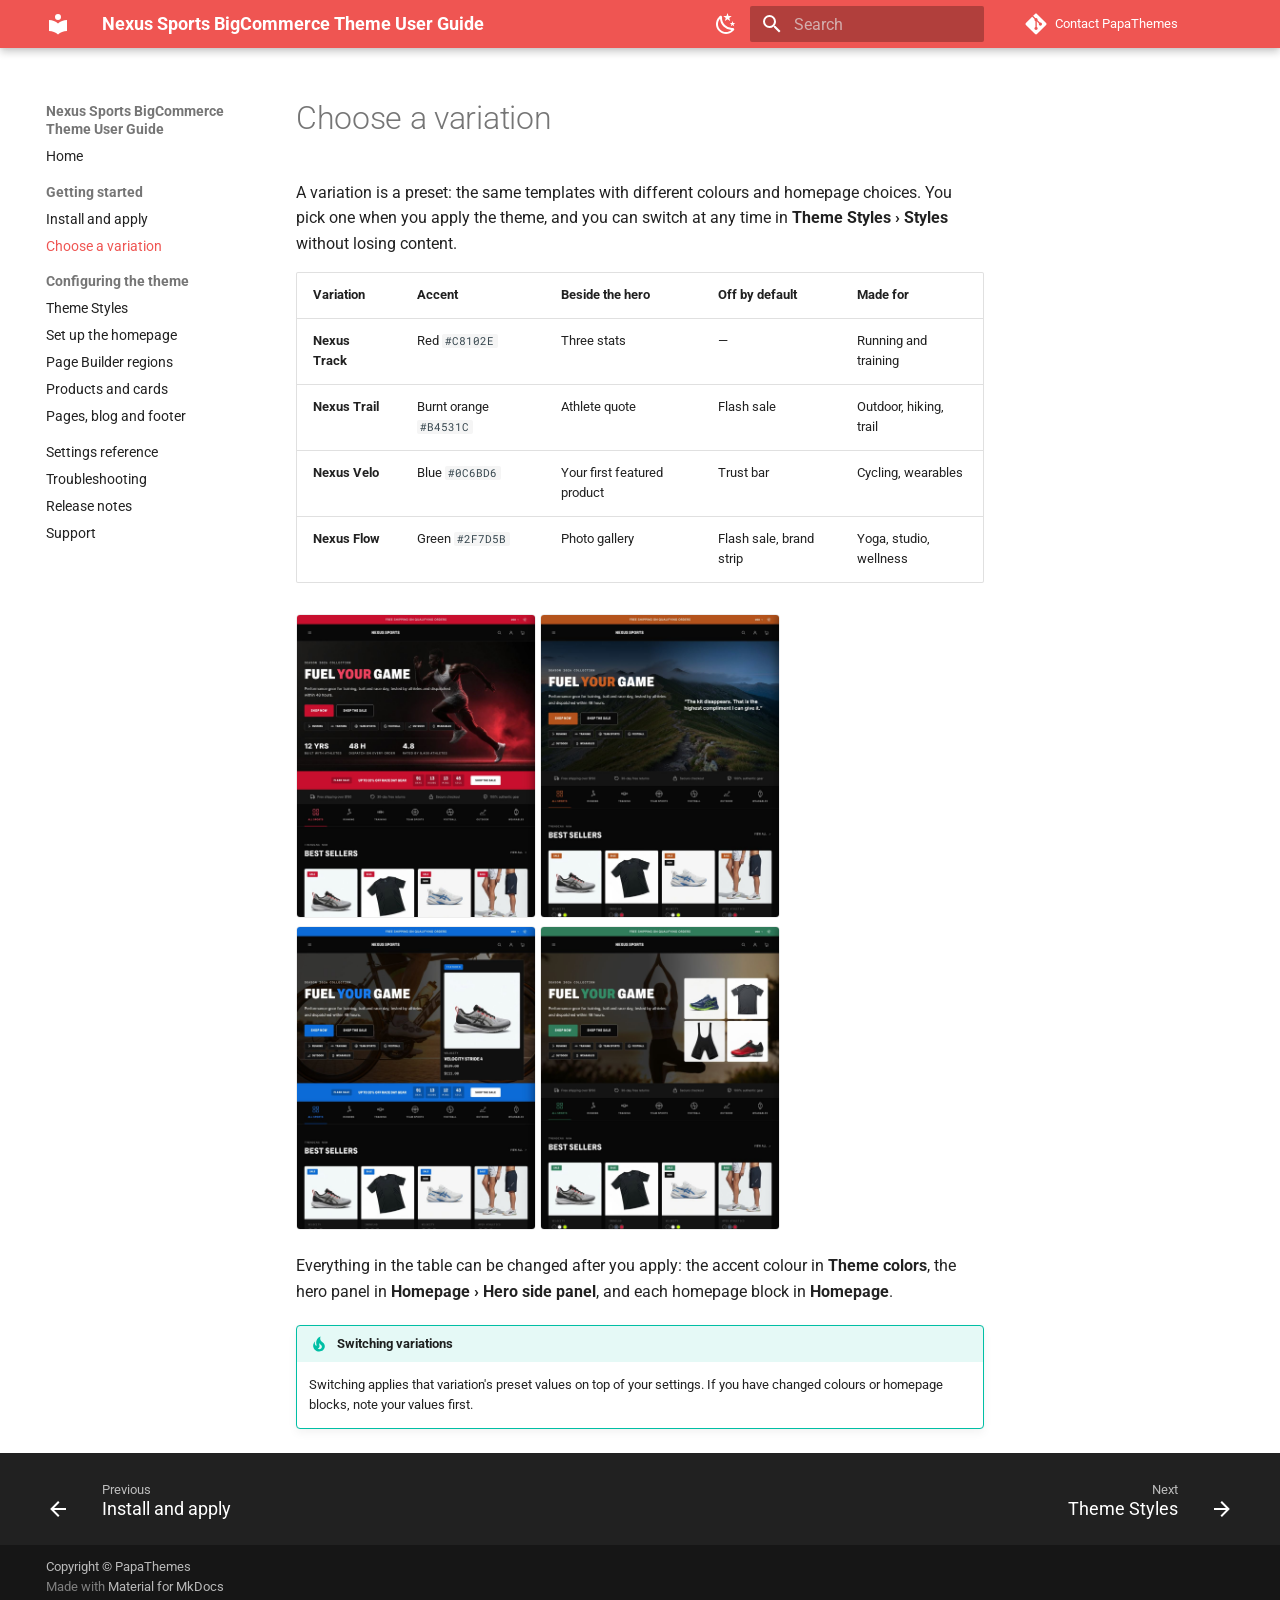
==== usage/choose-variation/index.html @ 2d8540c0 "Deployed fc743fa with MkDocs version: 1.6.1" ====
<!doctype html>
<html lang="en" class="no-js">
  <head>
    
      <meta charset="utf-8">
      <meta name="viewport" content="width=device-width,initial-scale=1">
      
        <meta name="description" content="Merchant guide for the Nexus Sports BigCommerce theme by PapaThemes: install it, pick a variation, set up the homepage, Page Builder regions and product cards.">
      
      
        <meta name="author" content="PapaThemes">
      
      
        <link rel="canonical" href="https://tvlgiao.github.io/bc-nexus-docs/usage/choose-variation/">
      
      
        <link rel="prev" href="../install/">
      
      
        <link rel="next" href="../theme-styles/">
      
      
        
      
      
      <link rel="icon" href="../../assets/images/favicon.png">
      <meta name="generator" content="mkdocs-1.6.1, mkdocs-material-9.7.7">
    
    
      
        <title>Choose a variation - Nexus Sports BigCommerce Theme User Guide</title>
      
    
    
      <link rel="stylesheet" href="../../assets/stylesheets/main.ec1eaa64.min.css">
      
        
        <link rel="stylesheet" href="../../assets/stylesheets/palette.ab4e12ef.min.css">
      
      


    
    
      
    
    
      
        
        
        <link rel="preconnect" href="https://fonts.gstatic.com" crossorigin>
        <link rel="stylesheet" href="https://fonts.googleapis.com/css?family=Roboto:300,300i,400,400i,700,700i%7CRoboto+Mono:400,400i,700,700i&display=fallback">
        <style>:root{--md-text-font:"Roboto";--md-code-font:"Roboto Mono"}</style>
      
    
    
      <link rel="stylesheet" href="../../css/extra.css">
    
    <script>__md_scope=new URL("../..",location),__md_hash=e=>[...e].reduce(((e,_)=>(e<<5)-e+_.charCodeAt(0)),0),__md_get=(e,_=localStorage,t=__md_scope)=>JSON.parse(_.getItem(t.pathname+"."+e)),__md_set=(e,_,t=localStorage,a=__md_scope)=>{try{t.setItem(a.pathname+"."+e,JSON.stringify(_))}catch(e){}}</script>
    
      

    
    
  </head>
  
  
    
    
      
    
    
    
    
    <body dir="ltr" data-md-color-scheme="default" data-md-color-primary="red" data-md-color-accent="red">
  
    
    <input class="md-toggle" data-md-toggle="drawer" type="checkbox" id="__drawer" autocomplete="off">
    <input class="md-toggle" data-md-toggle="search" type="checkbox" id="__search" autocomplete="off">
    <label class="md-overlay" for="__drawer"></label>
    <div data-md-component="skip">
      
        
        <a href="#choose-a-variation" class="md-skip">
          Skip to content
        </a>
      
    </div>
    <div data-md-component="announce">
      
    </div>
    
    
      

  

<header class="md-header md-header--shadow" data-md-component="header">
  <nav class="md-header__inner md-grid" aria-label="Header">
    <a href="../.." title="Nexus Sports BigCommerce Theme User Guide" class="md-header__button md-logo" aria-label="Nexus Sports BigCommerce Theme User Guide" data-md-component="logo">
      
  
  <svg xmlns="http://www.w3.org/2000/svg" viewBox="0 0 24 24"><path d="M12 8a3 3 0 0 0 3-3 3 3 0 0 0-3-3 3 3 0 0 0-3 3 3 3 0 0 0 3 3m0 3.54C9.64 9.35 6.5 8 3 8v11c3.5 0 6.64 1.35 9 3.54 2.36-2.19 5.5-3.54 9-3.54V8c-3.5 0-6.64 1.35-9 3.54"/></svg>

    </a>
    <label class="md-header__button md-icon" for="__drawer">
      
      <svg xmlns="http://www.w3.org/2000/svg" viewBox="0 0 24 24"><path d="M3 6h18v2H3zm0 5h18v2H3zm0 5h18v2H3z"/></svg>
    </label>
    <div class="md-header__title" data-md-component="header-title">
      <div class="md-header__ellipsis">
        <div class="md-header__topic">
          <span class="md-ellipsis">
            Nexus Sports BigCommerce Theme User Guide
          </span>
        </div>
        <div class="md-header__topic" data-md-component="header-topic">
          <span class="md-ellipsis">
            
              Choose a variation
            
          </span>
        </div>
      </div>
    </div>
    
      
        <form class="md-header__option" data-md-component="palette">
  
    
    
    
    <input class="md-option" data-md-color-media="(prefers-color-scheme: light)" data-md-color-scheme="default" data-md-color-primary="red" data-md-color-accent="red"  aria-label="Switch to dark mode"  type="radio" name="__palette" id="__palette_0">
    
      <label class="md-header__button md-icon" title="Switch to dark mode" for="__palette_1" hidden>
        <svg xmlns="http://www.w3.org/2000/svg" viewBox="0 0 24 24"><path d="m17.75 4.09-2.53 1.94.91 3.06-2.63-1.81-2.63 1.81.91-3.06-2.53-1.94L12.44 4l1.06-3 1.06 3zm3.5 6.91-1.64 1.25.59 1.98-1.7-1.17-1.7 1.17.59-1.98L15.75 11l2.06-.05L18.5 9l.69 1.95zm-2.28 4.95c.83-.08 1.72 1.1 1.19 1.85-.32.45-.66.87-1.08 1.27C15.17 23 8.84 23 4.94 19.07c-3.91-3.9-3.91-10.24 0-14.14.4-.4.82-.76 1.27-1.08.75-.53 1.93.36 1.85 1.19-.27 2.86.69 5.83 2.89 8.02a9.96 9.96 0 0 0 8.02 2.89m-1.64 2.02a12.08 12.08 0 0 1-7.8-3.47c-2.17-2.19-3.33-5-3.49-7.82-2.81 3.14-2.7 7.96.31 10.98 3.02 3.01 7.84 3.12 10.98.31"/></svg>
      </label>
    
  
    
    
    
    <input class="md-option" data-md-color-media="(prefers-color-scheme: dark)" data-md-color-scheme="slate" data-md-color-primary="red" data-md-color-accent="red"  aria-label="Switch to light mode"  type="radio" name="__palette" id="__palette_1">
    
      <label class="md-header__button md-icon" title="Switch to light mode" for="__palette_0" hidden>
        <svg xmlns="http://www.w3.org/2000/svg" viewBox="0 0 24 24"><path d="M12 7a5 5 0 0 1 5 5 5 5 0 0 1-5 5 5 5 0 0 1-5-5 5 5 0 0 1 5-5m0 2a3 3 0 0 0-3 3 3 3 0 0 0 3 3 3 3 0 0 0 3-3 3 3 0 0 0-3-3m0-7 2.39 3.42C13.65 5.15 12.84 5 12 5s-1.65.15-2.39.42zM3.34 7l4.16-.35A7.2 7.2 0 0 0 5.94 8.5c-.44.74-.69 1.5-.83 2.29zm.02 10 1.76-3.77a7.131 7.131 0 0 0 2.38 4.14zM20.65 7l-1.77 3.79a7.02 7.02 0 0 0-2.38-4.15zm-.01 10-4.14.36c.59-.51 1.12-1.14 1.54-1.86.42-.73.69-1.5.83-2.29zM12 22l-2.41-3.44c.74.27 1.55.44 2.41.44.82 0 1.63-.17 2.37-.44z"/></svg>
      </label>
    
  
</form>
      
    
    
      <script>var palette=__md_get("__palette");if(palette&&palette.color){if("(prefers-color-scheme)"===palette.color.media){var media=matchMedia("(prefers-color-scheme: light)"),input=document.querySelector(media.matches?"[data-md-color-media='(prefers-color-scheme: light)']":"[data-md-color-media='(prefers-color-scheme: dark)']");palette.color.media=input.getAttribute("data-md-color-media"),palette.color.scheme=input.getAttribute("data-md-color-scheme"),palette.color.primary=input.getAttribute("data-md-color-primary"),palette.color.accent=input.getAttribute("data-md-color-accent")}for(var[key,value]of Object.entries(palette.color))document.body.setAttribute("data-md-color-"+key,value)}</script>
    
    
    
      
      
        <label class="md-header__button md-icon" for="__search">
          
          <svg xmlns="http://www.w3.org/2000/svg" viewBox="0 0 24 24"><path d="M9.5 3A6.5 6.5 0 0 1 16 9.5c0 1.61-.59 3.09-1.56 4.23l.27.27h.79l5 5-1.5 1.5-5-5v-.79l-.27-.27A6.52 6.52 0 0 1 9.5 16 6.5 6.5 0 0 1 3 9.5 6.5 6.5 0 0 1 9.5 3m0 2C7 5 5 7 5 9.5S7 14 9.5 14 14 12 14 9.5 12 5 9.5 5"/></svg>
        </label>
        <div class="md-search" data-md-component="search" role="dialog">
  <label class="md-search__overlay" for="__search"></label>
  <div class="md-search__inner" role="search">
    <form class="md-search__form" name="search">
      <input type="text" class="md-search__input" name="query" aria-label="Search" placeholder="Search" autocapitalize="off" autocorrect="off" autocomplete="off" spellcheck="false" data-md-component="search-query" required>
      <label class="md-search__icon md-icon" for="__search">
        
        <svg xmlns="http://www.w3.org/2000/svg" viewBox="0 0 24 24"><path d="M9.5 3A6.5 6.5 0 0 1 16 9.5c0 1.61-.59 3.09-1.56 4.23l.27.27h.79l5 5-1.5 1.5-5-5v-.79l-.27-.27A6.52 6.52 0 0 1 9.5 16 6.5 6.5 0 0 1 3 9.5 6.5 6.5 0 0 1 9.5 3m0 2C7 5 5 7 5 9.5S7 14 9.5 14 14 12 14 9.5 12 5 9.5 5"/></svg>
        
        <svg xmlns="http://www.w3.org/2000/svg" viewBox="0 0 24 24"><path d="M20 11v2H8l5.5 5.5-1.42 1.42L4.16 12l7.92-7.92L13.5 5.5 8 11z"/></svg>
      </label>
      <nav class="md-search__options" aria-label="Search">
        
        <button type="reset" class="md-search__icon md-icon" title="Clear" aria-label="Clear" tabindex="-1">
          
          <svg xmlns="http://www.w3.org/2000/svg" viewBox="0 0 24 24"><path d="M19 6.41 17.59 5 12 10.59 6.41 5 5 6.41 10.59 12 5 17.59 6.41 19 12 13.41 17.59 19 19 17.59 13.41 12z"/></svg>
        </button>
      </nav>
      
    </form>
    <div class="md-search__output">
      <div class="md-search__scrollwrap" tabindex="0" data-md-scrollfix>
        <div class="md-search-result" data-md-component="search-result">
          <div class="md-search-result__meta">
            Initializing search
          </div>
          <ol class="md-search-result__list" role="presentation"></ol>
        </div>
      </div>
    </div>
  </div>
</div>
      
    
    
      <div class="md-header__source">
        <a href="https://papathemes.com/contact-us/" title="Go to repository" class="md-source" data-md-component="source">
  <div class="md-source__icon md-icon">
    
    <svg xmlns="http://www.w3.org/2000/svg" viewBox="0 0 448 512"><!--! Font Awesome Free 7.1.0 by @fontawesome - https://fontawesome.com License - https://fontawesome.com/license/free (Icons: CC BY 4.0, Fonts: SIL OFL 1.1, Code: MIT License) Copyright 2025 Fonticons, Inc.--><path d="M439.6 236.1 244 40.5c-5.4-5.5-12.8-8.5-20.4-8.5s-15 3-20.4 8.4L162.5 81l51.5 51.5c27.1-9.1 52.7 16.8 43.4 43.7l49.7 49.7c34.2-11.8 61.2 31 35.5 56.7-26.5 26.5-70.2-2.9-56-37.3L240.3 199v121.9c25.3 12.5 22.3 41.8 9.1 55-6.4 6.4-15.2 10.1-24.3 10.1s-17.8-3.6-24.3-10.1c-17.6-17.6-11.1-46.9 11.2-56v-123c-20.8-8.5-24.6-30.7-18.6-45L142.6 101 8.5 235.1C3 240.6 0 247.9 0 255.5s3 15 8.5 20.4l195.6 195.7c5.4 5.4 12.7 8.4 20.4 8.4s15-3 20.4-8.4l194.7-194.7c5.4-5.4 8.4-12.8 8.4-20.4s-3-15-8.4-20.4"/></svg>
  </div>
  <div class="md-source__repository">
    Contact PapaThemes
  </div>
</a>
      </div>
    
  </nav>
  
</header>
    
    <div class="md-container" data-md-component="container">
      
      
        
          
        
      
      <main class="md-main" data-md-component="main">
        <div class="md-main__inner md-grid">
          
            
              
              <div class="md-sidebar md-sidebar--primary" data-md-component="sidebar" data-md-type="navigation" >
                <div class="md-sidebar__scrollwrap">
                  <div class="md-sidebar__inner">
                    



<nav class="md-nav md-nav--primary" aria-label="Navigation" data-md-level="0">
  <label class="md-nav__title" for="__drawer">
    <a href="../.." title="Nexus Sports BigCommerce Theme User Guide" class="md-nav__button md-logo" aria-label="Nexus Sports BigCommerce Theme User Guide" data-md-component="logo">
      
  
  <svg xmlns="http://www.w3.org/2000/svg" viewBox="0 0 24 24"><path d="M12 8a3 3 0 0 0 3-3 3 3 0 0 0-3-3 3 3 0 0 0-3 3 3 3 0 0 0 3 3m0 3.54C9.64 9.35 6.5 8 3 8v11c3.5 0 6.64 1.35 9 3.54 2.36-2.19 5.5-3.54 9-3.54V8c-3.5 0-6.64 1.35-9 3.54"/></svg>

    </a>
    Nexus Sports BigCommerce Theme User Guide
  </label>
  
    <div class="md-nav__source">
      <a href="https://papathemes.com/contact-us/" title="Go to repository" class="md-source" data-md-component="source">
  <div class="md-source__icon md-icon">
    
    <svg xmlns="http://www.w3.org/2000/svg" viewBox="0 0 448 512"><!--! Font Awesome Free 7.1.0 by @fontawesome - https://fontawesome.com License - https://fontawesome.com/license/free (Icons: CC BY 4.0, Fonts: SIL OFL 1.1, Code: MIT License) Copyright 2025 Fonticons, Inc.--><path d="M439.6 236.1 244 40.5c-5.4-5.5-12.8-8.5-20.4-8.5s-15 3-20.4 8.4L162.5 81l51.5 51.5c27.1-9.1 52.7 16.8 43.4 43.7l49.7 49.7c34.2-11.8 61.2 31 35.5 56.7-26.5 26.5-70.2-2.9-56-37.3L240.3 199v121.9c25.3 12.5 22.3 41.8 9.1 55-6.4 6.4-15.2 10.1-24.3 10.1s-17.8-3.6-24.3-10.1c-17.6-17.6-11.1-46.9 11.2-56v-123c-20.8-8.5-24.6-30.7-18.6-45L142.6 101 8.5 235.1C3 240.6 0 247.9 0 255.5s3 15 8.5 20.4l195.6 195.7c5.4 5.4 12.7 8.4 20.4 8.4s15-3 20.4-8.4l194.7-194.7c5.4-5.4 8.4-12.8 8.4-20.4s-3-15-8.4-20.4"/></svg>
  </div>
  <div class="md-source__repository">
    Contact PapaThemes
  </div>
</a>
    </div>
  
  <ul class="md-nav__list" data-md-scrollfix>
    
      
      
  
  
  
  
    <li class="md-nav__item">
      <a href="../.." class="md-nav__link">
        
  
  
  <span class="md-ellipsis">
    
  
    Home
  

    
  </span>
  
  

      </a>
    </li>
  

    
      
      
  
  
    
  
  
  
    
    
      
        
      
        
      
    
    
    
      
        
        
      
    
    
    <li class="md-nav__item md-nav__item--active md-nav__item--section md-nav__item--nested">
      
        
        
        <input class="md-nav__toggle md-toggle " type="checkbox" id="__nav_2" checked>
        
          
          <label class="md-nav__link" for="__nav_2" id="__nav_2_label" tabindex="">
            
  
  
  <span class="md-ellipsis">
    
  
    Getting started
  

    
  </span>
  
  

            <span class="md-nav__icon md-icon"></span>
          </label>
        
        <nav class="md-nav" data-md-level="1" aria-labelledby="__nav_2_label" aria-expanded="true">
          <label class="md-nav__title" for="__nav_2">
            <span class="md-nav__icon md-icon"></span>
            
  
    Getting started
  

          </label>
          <ul class="md-nav__list" data-md-scrollfix>
            
              
                
  
  
  
  
    <li class="md-nav__item">
      <a href="../install/" class="md-nav__link">
        
  
  
  <span class="md-ellipsis">
    
  
    Install and apply
  

    
  </span>
  
  

      </a>
    </li>
  

              
            
              
                
  
  
    
  
  
  
    <li class="md-nav__item md-nav__item--active">
      
      <input class="md-nav__toggle md-toggle" type="checkbox" id="__toc">
      
      
        
      
      
      <a href="./" class="md-nav__link md-nav__link--active">
        
  
  
  <span class="md-ellipsis">
    
  
    Choose a variation
  

    
  </span>
  
  

      </a>
      
    </li>
  

              
            
          </ul>
        </nav>
      
    </li>
  

    
      
      
  
  
  
  
    
    
      
        
      
        
      
        
      
        
      
        
      
    
    
    
      
        
        
      
    
    
    <li class="md-nav__item md-nav__item--section md-nav__item--nested">
      
        
        
        <input class="md-nav__toggle md-toggle " type="checkbox" id="__nav_3" >
        
          
          <label class="md-nav__link" for="__nav_3" id="__nav_3_label" tabindex="">
            
  
  
  <span class="md-ellipsis">
    
  
    Configuring the theme
  

    
  </span>
  
  

            <span class="md-nav__icon md-icon"></span>
          </label>
        
        <nav class="md-nav" data-md-level="1" aria-labelledby="__nav_3_label" aria-expanded="false">
          <label class="md-nav__title" for="__nav_3">
            <span class="md-nav__icon md-icon"></span>
            
  
    Configuring the theme
  

          </label>
          <ul class="md-nav__list" data-md-scrollfix>
            
              
                
  
  
  
  
    <li class="md-nav__item">
      <a href="../theme-styles/" class="md-nav__link">
        
  
  
  <span class="md-ellipsis">
    
  
    Theme Styles
  

    
  </span>
  
  

      </a>
    </li>
  

              
            
              
                
  
  
  
  
    <li class="md-nav__item">
      <a href="../homepage/" class="md-nav__link">
        
  
  
  <span class="md-ellipsis">
    
  
    Set up the homepage
  

    
  </span>
  
  

      </a>
    </li>
  

              
            
              
                
  
  
  
  
    <li class="md-nav__item">
      <a href="../page-builder/" class="md-nav__link">
        
  
  
  <span class="md-ellipsis">
    
  
    Page Builder regions
  

    
  </span>
  
  

      </a>
    </li>
  

              
            
              
                
  
  
  
  
    <li class="md-nav__item">
      <a href="../products/" class="md-nav__link">
        
  
  
  <span class="md-ellipsis">
    
  
    Products and cards
  

    
  </span>
  
  

      </a>
    </li>
  

              
            
              
                
  
  
  
  
    <li class="md-nav__item">
      <a href="../pages-footer/" class="md-nav__link">
        
  
  
  <span class="md-ellipsis">
    
  
    Pages, blog and footer
  

    
  </span>
  
  

      </a>
    </li>
  

              
            
          </ul>
        </nav>
      
    </li>
  

    
      
      
  
  
  
  
    <li class="md-nav__item">
      <a href="../../settings-reference/" class="md-nav__link">
        
  
  
  <span class="md-ellipsis">
    
  
    Settings reference
  

    
  </span>
  
  

      </a>
    </li>
  

    
      
      
  
  
  
  
    <li class="md-nav__item">
      <a href="../../troubleshooting/" class="md-nav__link">
        
  
  
  <span class="md-ellipsis">
    
  
    Troubleshooting
  

    
  </span>
  
  

      </a>
    </li>
  

    
      
      
  
  
  
  
    <li class="md-nav__item">
      <a href="../../changelog/" class="md-nav__link">
        
  
  
  <span class="md-ellipsis">
    
  
    Release notes
  

    
  </span>
  
  

      </a>
    </li>
  

    
      
      
  
  
  
  
    <li class="md-nav__item">
      <a href="../../support/" class="md-nav__link">
        
  
  
  <span class="md-ellipsis">
    
  
    Support
  

    
  </span>
  
  

      </a>
    </li>
  

    
  </ul>
</nav>
                  </div>
                </div>
              </div>
            
            
              
              <div class="md-sidebar md-sidebar--secondary" data-md-component="sidebar" data-md-type="toc" >
                <div class="md-sidebar__scrollwrap">
                  <div class="md-sidebar__inner">
                    

<nav class="md-nav md-nav--secondary" aria-label="Table of contents">
  
  
  
    
  
  
</nav>
                  </div>
                </div>
              </div>
            
          
          
            <div class="md-content" data-md-component="content">
              
              <article class="md-content__inner md-typeset">
                
                  



<h1 id="choose-a-variation">Choose a variation<a class="headerlink" href="#choose-a-variation" title="Permanent link">&para;</a></h1>
<p>A variation is a preset: the same templates with different colours and homepage
choices. You pick one when you apply the theme, and you can switch at any time in
<strong>Theme Styles › Styles</strong> without losing content.</p>
<table>
<thead>
<tr>
<th>Variation</th>
<th>Accent</th>
<th>Beside the hero</th>
<th>Off by default</th>
<th>Made for</th>
</tr>
</thead>
<tbody>
<tr>
<td><strong>Nexus Track</strong></td>
<td>Red <code>#C8102E</code></td>
<td>Three stats</td>
<td>—</td>
<td>Running and training</td>
</tr>
<tr>
<td><strong>Nexus Trail</strong></td>
<td>Burnt orange <code>#B4531C</code></td>
<td>Athlete quote</td>
<td>Flash sale</td>
<td>Outdoor, hiking, trail</td>
</tr>
<tr>
<td><strong>Nexus Velo</strong></td>
<td>Blue <code>#0C6BD6</code></td>
<td>Your first featured product</td>
<td>Trust bar</td>
<td>Cycling, wearables</td>
</tr>
<tr>
<td><strong>Nexus Flow</strong></td>
<td>Green <code>#2F7D5B</code></td>
<td>Photo gallery</td>
<td>Flash sale, brand strip</td>
<td>Yoga, studio, wellness</td>
</tr>
</tbody>
</table>
<div class="grid">
<p><img alt="Nexus Track" class="shot" src="../../img/variation-track.jpg" width="240" />
<img alt="Nexus Trail" class="shot" src="../../img/variation-trail.jpg" width="240" />
<img alt="Nexus Velo" class="shot" src="../../img/variation-velo.jpg" width="240" />
<img alt="Nexus Flow" class="shot" src="../../img/variation-flow.jpg" width="240" /></p>
</div>
<p>Everything in the table can be changed after you apply: the accent colour in
<strong>Theme colors</strong>, the hero panel in <strong>Homepage › Hero side panel</strong>, and each
homepage block in <strong>Homepage</strong>.</p>
<div class="admonition tip">
<p class="admonition-title">Switching variations</p>
<p>Switching applies that variation's preset values on top of your settings. If
you have changed colours or homepage blocks, note your values first.</p>
</div>












                
              </article>
            </div>
          
          
<script>var target=document.getElementById(location.hash.slice(1));target&&target.name&&(target.checked=target.name.startsWith("__tabbed_"))</script>
        </div>
        
      </main>
      
        <footer class="md-footer">
  
    
      
      <nav class="md-footer__inner md-grid" aria-label="Footer" >
        
          
          <a href="../install/" class="md-footer__link md-footer__link--prev" aria-label="Previous: Install and apply">
            <div class="md-footer__button md-icon">
              
              <svg xmlns="http://www.w3.org/2000/svg" viewBox="0 0 24 24"><path d="M20 11v2H8l5.5 5.5-1.42 1.42L4.16 12l7.92-7.92L13.5 5.5 8 11z"/></svg>
            </div>
            <div class="md-footer__title">
              <span class="md-footer__direction">
                Previous
              </span>
              <div class="md-ellipsis">
                Install and apply
              </div>
            </div>
          </a>
        
        
          
          <a href="../theme-styles/" class="md-footer__link md-footer__link--next" aria-label="Next: Theme Styles">
            <div class="md-footer__title">
              <span class="md-footer__direction">
                Next
              </span>
              <div class="md-ellipsis">
                Theme Styles
              </div>
            </div>
            <div class="md-footer__button md-icon">
              
              <svg xmlns="http://www.w3.org/2000/svg" viewBox="0 0 24 24"><path d="M4 11v2h12l-5.5 5.5 1.42 1.42L19.84 12l-7.92-7.92L10.5 5.5 16 11z"/></svg>
            </div>
          </a>
        
      </nav>
    
  
  <div class="md-footer-meta md-typeset">
    <div class="md-footer-meta__inner md-grid">
      <div class="md-copyright">
  
    <div class="md-copyright__highlight">
      Copyright &copy; PapaThemes
    </div>
  
  
    Made with
    <a href="https://squidfunk.github.io/mkdocs-material/" target="_blank" rel="noopener">
      Material for MkDocs
    </a>
  
</div>
      
    </div>
  </div>
</footer>
      
    </div>
    <div class="md-dialog" data-md-component="dialog">
      <div class="md-dialog__inner md-typeset"></div>
    </div>
    
    
    
      
      
      <script id="__config" type="application/json">{"annotate": null, "base": "../..", "features": ["content.tooltips", "navigation.footer", "navigation.indexes", "navigation.sections", "search.highlight", "toc.follow"], "search": "../../assets/javascripts/workers/search.2c215733.min.js", "tags": null, "translations": {"clipboard.copied": "Copied to clipboard", "clipboard.copy": "Copy to clipboard", "search.result.more.one": "1 more on this page", "search.result.more.other": "# more on this page", "search.result.none": "No matching documents", "search.result.one": "1 matching document", "search.result.other": "# matching documents", "search.result.placeholder": "Type to start searching", "search.result.term.missing": "Missing", "select.version": "Select version"}, "version": null}</script>
    
    
      <script src="../../assets/javascripts/bundle.d7400e89.min.js"></script>
      
    
  </body>
</html>
---- assets/stylesheets/main.ec1eaa64.min.css ----
@charset "UTF-8";html{-webkit-text-size-adjust:none;-moz-text-size-adjust:none;text-size-adjust:none;box-sizing:border-box}*,:after,:before{box-sizing:inherit}@media (prefers-reduced-motion){*,:after,:before{transition:none!important}}body{margin:0}a,button,input,label{-webkit-tap-highlight-color:transparent}a{color:inherit;text-decoration:none}hr{border:0;box-sizing:initial;display:block;height:.05rem;overflow:visible;padding:0}small{font-size:80%}sub,sup{line-height:1em}img{border-style:none}table{border-collapse:initial;border-spacing:0}td,th{font-weight:400;vertical-align:top}button{background:#0000;border:0;font-family:inherit;font-size:inherit;margin:0;padding:0}input{border:0;outline:none}:root{--md-primary-fg-color:#4051b5;--md-primary-fg-color--light:#5d6cc0;--md-primary-fg-color--dark:#303fa1;--md-primary-bg-color:#fff;--md-primary-bg-color--light:#ffffffb3;--md-accent-fg-color:#526cfe;--md-accent-fg-color--transparent:#526cfe1a;--md-accent-bg-color:#fff;--md-accent-bg-color--light:#ffffffb3}[data-md-color-scheme=default]{color-scheme:light}[data-md-color-scheme=default] img[src$="#gh-dark-mode-only"],[data-md-color-scheme=default] img[src$="#only-dark"]{display:none}:root,[data-md-color-scheme=default]{--md-hue:225deg;--md-default-fg-color:#000000de;--md-default-fg-color--light:#0000008a;--md-default-fg-color--lighter:#00000052;--md-default-fg-color--lightest:#00000012;--md-default-bg-color:#fff;--md-default-bg-color--light:#ffffffb3;--md-default-bg-color--lighter:#ffffff4d;--md-default-bg-color--lightest:#ffffff1f;--md-code-fg-color:#36464e;--md-code-bg-color:#f5f5f5;--md-code-bg-color--light:#f5f5f5b3;--md-code-bg-color--lighter:#f5f5f54d;--md-code-hl-color:#4287ff;--md-code-hl-color--light:#4287ff1a;--md-code-hl-number-color:#d52a2a;--md-code-hl-special-color:#db1457;--md-code-hl-function-color:#a846b9;--md-code-hl-constant-color:#6e59d9;--md-code-hl-keyword-color:#3f6ec6;--md-code-hl-string-color:#1c7d4d;--md-code-hl-name-color:var(--md-code-fg-color);--md-code-hl-operator-color:var(--md-default-fg-color--light);--md-code-hl-punctuation-color:var(--md-default-fg-color--light);--md-code-hl-comment-color:var(--md-default-fg-color--light);--md-code-hl-generic-color:var(--md-default-fg-color--light);--md-code-hl-variable-color:var(--md-default-fg-color--light);--md-typeset-color:var(--md-default-fg-color);--md-typeset-a-color:var(--md-primary-fg-color);--md-typeset-del-color:#f5503d26;--md-typeset-ins-color:#0bd57026;--md-typeset-kbd-color:#fafafa;--md-typeset-kbd-accent-color:#fff;--md-typeset-kbd-border-color:#b8b8b8;--md-typeset-mark-color:#ffff0080;--md-typeset-table-color:#0000001f;--md-typeset-table-color--light:rgba(0,0,0,.035);--md-admonition-fg-color:var(--md-default-fg-color);--md-admonition-bg-color:var(--md-default-bg-color);--md-warning-fg-color:#000000de;--md-warning-bg-color:#ff9;--md-footer-fg-color:#fff;--md-footer-fg-color--light:#ffffffb3;--md-footer-fg-color--lighter:#ffffff73;--md-footer-bg-color:#000000de;--md-footer-bg-color--dark:#00000052;--md-shadow-z1:0 0.2rem 0.5rem #0000000d,0 0 0.05rem #0000001a;--md-shadow-z2:0 0.2rem 0.5rem #0000001a,0 0 0.05rem #00000040;--md-shadow-z3:0 0.2rem 0.5rem #0003,0 0 0.05rem #00000059}.md-icon svg{fill:currentcolor;display:block;height:1.2rem;width:1.2rem}body{-webkit-font-smoothing:antialiased;-moz-osx-font-smoothing:grayscale;--md-text-font-family:var(--md-text-font,_),-apple-system,BlinkMacSystemFont,Helvetica,Arial,sans-serif;--md-code-font-family:var(--md-code-font,_),SFMono-Regular,Consolas,Menlo,monospace}aside,body,input{font-feature-settings:"kern","liga";color:var(--md-typeset-color);font-family:var(--md-text-font-family)}code,kbd,pre{font-feature-settings:"kern";font-family:var(--md-code-font-family)}:root{--md-typeset-table-sort-icon:url('data:image/svg+xml;charset=utf-8,<svg xmlns="http://www.w3.org/2000/svg" viewBox="0 0 24 24"><path d="m18 21-4-4h3V7h-3l4-4 4 4h-3v10h3M2 19v-2h10v2M2 13v-2h7v2M2 7V5h4v2z"/></svg>');--md-typeset-table-sort-icon--asc:url('data:image/svg+xml;charset=utf-8,<svg xmlns="http://www.w3.org/2000/svg" viewBox="0 0 24 24"><path d="M19 17h3l-4 4-4-4h3V3h2M2 17h10v2H2M6 5v2H2V5m0 6h7v2H2z"/></svg>');--md-typeset-table-sort-icon--desc:url('data:image/svg+xml;charset=utf-8,<svg xmlns="http://www.w3.org/2000/svg" viewBox="0 0 24 24"><path d="M19 7h3l-4-4-4 4h3v14h2M2 17h10v2H2M6 5v2H2V5m0 6h7v2H2z"/></svg>')}.md-typeset{-webkit-print-color-adjust:exact;color-adjust:exact;font-size:.8rem;line-height:1.6;overflow-wrap:break-word}@media print{.md-typeset{font-size:.68rem}}.md-typeset blockquote,.md-typeset dl,.md-typeset figure,.md-typeset ol,.md-typeset pre,.md-typeset ul{margin-bottom:1em;margin-top:1em}.md-typeset h1{color:var(--md-default-fg-color--light);font-size:2em;line-height:1.3;margin:0 0 1.25em}.md-typeset h1,.md-typeset h2{font-weight:300;letter-spacing:-.01em}.md-typeset h2{font-size:1.5625em;line-height:1.4;margin:1.6em 0 .64em}.md-typeset h3{font-size:1.25em;font-weight:400;letter-spacing:-.01em;line-height:1.5;margin:1.6em 0 .8em}.md-typeset h2+h3{margin-top:.8em}.md-typeset h4{font-weight:700;letter-spacing:-.01em;margin:1em 0}.md-typeset h5,.md-typeset h6{color:var(--md-default-fg-color--light);font-size:.8em;font-weight:700;letter-spacing:-.01em;margin:1.25em 0}.md-typeset h5{text-transform:uppercase}.md-typeset h5 code{text-transform:none}.md-typeset hr{border-bottom:.05rem solid var(--md-default-fg-color--lightest);display:flow-root;margin:1.5em 0}.md-typeset a{color:var(--md-typeset-a-color);word-break:break-word}.md-typeset a,.md-typeset a:before{transition:color 125ms}.md-typeset a:focus,.md-typeset a:hover{color:var(--md-accent-fg-color)}.md-typeset a:focus code,.md-typeset a:hover code{background-color:var(--md-accent-fg-color--transparent);color:var(--md-accent-fg-color)}.md-typeset a code{color:var(--md-typeset-a-color)}.md-typeset a.focus-visible{outline-color:var(--md-accent-fg-color);outline-offset:.2rem}.md-typeset code,.md-typeset kbd,.md-typeset pre{color:var(--md-code-fg-color);direction:ltr;font-variant-ligatures:none;transition:background-color 125ms}@media print{.md-typeset code,.md-typeset kbd,.md-typeset pre{white-space:pre-wrap}}.md-typeset code{background-color:var(--md-code-bg-color);border-radius:.1rem;-webkit-box-decoration-break:clone;box-decoration-break:clone;font-size:.85em;padding:0 .2941176471em;transition:color 125ms,background-color 125ms;word-break:break-word}.md-typeset code:not(.focus-visible){-webkit-tap-highlight-color:transparent;outline:none}.md-typeset pre{display:flow-root;line-height:1.4;position:relative}.md-typeset pre>code{-webkit-box-decoration-break:slice;box-decoration-break:slice;box-shadow:none;display:block;margin:0;outline-color:var(--md-accent-fg-color);overflow:auto;padding:.7720588235em 1.1764705882em;scrollbar-color:var(--md-default-fg-color--lighter) #0000;scrollbar-width:thin;touch-action:auto;word-break:normal}.md-typeset pre>code:hover{scrollbar-color:var(--md-accent-fg-color) #0000}.md-typeset pre>code::-webkit-scrollbar{height:.2rem;width:.2rem}.md-typeset pre>code::-webkit-scrollbar-thumb{background-color:var(--md-default-fg-color--lighter)}.md-typeset pre>code::-webkit-scrollbar-thumb:hover{background-color:var(--md-accent-fg-color)}.md-typeset kbd{background-color:var(--md-typeset-kbd-color);border-radius:.1rem;box-shadow:0 .1rem 0 .05rem var(--md-typeset-kbd-border-color),0 .1rem 0 var(--md-typeset-kbd-border-color),0 -.1rem .2rem var(--md-typeset-kbd-accent-color) inset;color:var(--md-default-fg-color);display:inline-block;font-size:.75em;padding:0 .6666666667em;vertical-align:text-top;word-break:break-word}.md-typeset mark{background-color:var(--md-typeset-mark-color);-webkit-box-decoration-break:clone;box-decoration-break:clone;color:inherit;word-break:break-word}.md-typeset abbr{cursor:help;text-decoration:none}.md-typeset [data-preview],.md-typeset abbr{border-bottom:.05rem dotted var(--md-default-fg-color--light)}.md-typeset small{opacity:.75}[dir=ltr] .md-typeset sub,[dir=ltr] .md-typeset sup{margin-left:.078125em}[dir=rtl] .md-typeset sub,[dir=rtl] .md-typeset sup{margin-right:.078125em}[dir=ltr] .md-typeset blockquote{padding-left:.6rem}[dir=rtl] .md-typeset blockquote{padding-right:.6rem}[dir=ltr] .md-typeset blockquote{border-left:.2rem solid var(--md-default-fg-color--lighter)}[dir=rtl] .md-typeset blockquote{border-right:.2rem solid var(--md-default-fg-color--lighter)}.md-typeset blockquote{color:var(--md-default-fg-color--light);margin-left:0;margin-right:0}.md-typeset ul{list-style-type:disc}.md-typeset ul[type]{list-style-type:revert-layer}[dir=ltr] .md-typeset ol,[dir=ltr] .md-typeset ul{margin-left:.625em}[dir=rtl] .md-typeset ol,[dir=rtl] .md-typeset ul{margin-right:.625em}.md-typeset ol,.md-typeset ul{padding:0}.md-typeset ol:not([hidden]),.md-typeset ul:not([hidden]){display:flow-root}.md-typeset ol ol,.md-typeset ul ol{list-style-type:lower-alpha}.md-typeset ol ol ol,.md-typeset ul ol ol{list-style-type:lower-roman}.md-typeset ol ol ol ol,.md-typeset ul ol ol ol{list-style-type:upper-alpha}.md-typeset ol ol ol ol ol,.md-typeset ul ol ol ol ol{list-style-type:upper-roman}.md-typeset ol[type],.md-typeset ul[type]{list-style-type:revert-layer}[dir=ltr] .md-typeset ol li,[dir=ltr] .md-typeset ul li{margin-left:1.25em}[dir=rtl] .md-typeset ol li,[dir=rtl] .md-typeset ul li{margin-right:1.25em}.md-typeset ol li,.md-typeset ul li{margin-bottom:.5em}.md-typeset ol li blockquote,.md-typeset ol li p,.md-typeset ul li blockquote,.md-typeset ul li p{margin:.5em 0}.md-typeset ol li:last-child,.md-typeset ul li:last-child{margin-bottom:0}[dir=ltr] .md-typeset ol li ol,[dir=ltr] .md-typeset ol li ul,[dir=ltr] .md-typeset ul li ol,[dir=ltr] .md-typeset ul li ul{margin-left:.625em}[dir=rtl] .md-typeset ol li ol,[dir=rtl] .md-typeset ol li ul,[dir=rtl] .md-typeset ul li ol,[dir=rtl] .md-typeset ul li ul{margin-right:.625em}.md-typeset ol li ol,.md-typeset ol li ul,.md-typeset ul li ol,.md-typeset ul li ul{margin-bottom:.5em;margin-top:.5em}[dir=ltr] .md-typeset dd{margin-left:1.875em}[dir=rtl] .md-typeset dd{margin-right:1.875em}.md-typeset dd{margin-bottom:1.5em;margin-top:1em}.md-typeset img,.md-typeset svg,.md-typeset video{height:auto;max-width:100%}.md-typeset img[align=left]{margin:1em 1em 1em 0}.md-typeset img[align=right]{margin:1em 0 1em 1em}.md-typeset img[align]:only-child{margin-top:0}.md-typeset figure{display:flow-root;margin:1em auto;max-width:100%;text-align:center;width:fit-content}.md-typeset figure img{display:block;margin:0 auto}.md-typeset figcaption{font-style:italic;margin:1em auto;max-width:24rem}.md-typeset iframe{max-width:100%}.md-typeset table:not([class]){background-color:var(--md-default-bg-color);border:.05rem solid var(--md-typeset-table-color);border-radius:.1rem;display:inline-block;font-size:.64rem;max-width:100%;overflow:auto;touch-action:auto}@media print{.md-typeset table:not([class]){display:table}}.md-typeset table:not([class])+*{margin-top:1.5em}.md-typeset table:not([class]) td>:first-child,.md-typeset table:not([class]) th>:first-child{margin-top:0}.md-typeset table:not([class]) td>:last-child,.md-typeset table:not([class]) th>:last-child{margin-bottom:0}.md-typeset table:not([class]) td:not([align]),.md-typeset table:not([class]) th:not([align]){text-align:left}[dir=rtl] .md-typeset table:not([class]) td:not([align]),[dir=rtl] .md-typeset table:not([class]) th:not([align]){text-align:right}.md-typeset table:not([class]) th{font-weight:700;min-width:5rem;padding:.9375em 1.25em;vertical-align:top}.md-typeset table:not([class]) td{border-top:.05rem solid var(--md-typeset-table-color);padding:.9375em 1.25em;vertical-align:top}.md-typeset table:not([class]) tbody tr{transition:background-color 125ms}.md-typeset table:not([class]) tbody tr:hover{background-color:var(--md-typeset-table-color--light);box-shadow:0 .05rem 0 var(--md-default-bg-color) inset}.md-typeset table:not([class]) a{word-break:normal}.md-typeset table th[role=columnheader]{cursor:pointer}[dir=ltr] .md-typeset table th[role=columnheader]:after{margin-left:.5em}[dir=rtl] .md-typeset table th[role=columnheader]:after{margin-right:.5em}.md-typeset table th[role=columnheader]:after{content:"";display:inline-block;height:1.2em;-webkit-mask-image:var(--md-typeset-table-sort-icon);mask-image:var(--md-typeset-table-sort-icon);-webkit-mask-repeat:no-repeat;mask-repeat:no-repeat;-webkit-mask-size:contain;mask-size:contain;transition:background-color 125ms;vertical-align:text-bottom;width:1.2em}.md-typeset table th[role=columnheader]:hover:after{background-color:var(--md-default-fg-color--lighter)}.md-typeset table th[role=columnheader][aria-sort=ascending]:after{background-color:var(--md-default-fg-color--light);-webkit-mask-image:var(--md-typeset-table-sort-icon--asc);mask-image:var(--md-typeset-table-sort-icon--asc)}.md-typeset table th[role=columnheader][aria-sort=descending]:after{background-color:var(--md-default-fg-color--light);-webkit-mask-image:var(--md-typeset-table-sort-icon--desc);mask-image:var(--md-typeset-table-sort-icon--desc)}.md-typeset__scrollwrap{margin:1em -.8rem;overflow-x:auto;touch-action:auto}.md-typeset__table{display:inline-block;margin-bottom:.5em;padding:0 .8rem}@media print{.md-typeset__table{display:block}}html .md-typeset__table table{display:table;margin:0;overflow:hidden;width:100%}@media screen and (max-width:44.984375em){.md-content__inner>pre{margin:1em -.8rem}.md-content__inner>pre code{border-radius:0}}.md-typeset .md-author{border-radius:100%;display:block;flex-shrink:0;height:1.6rem;overflow:hidden;position:relative;transition:color 125ms,transform 125ms;width:1.6rem}.md-typeset .md-author img{display:block}.md-typeset .md-author--more{background:var(--md-default-fg-color--lightest);color:var(--md-default-fg-color--lighter);font-size:.6rem;font-weight:700;line-height:1.6rem;text-align:center}.md-typeset .md-author--long{height:2.4rem;width:2.4rem}.md-typeset a.md-author{transform:scale(1)}.md-typeset a.md-author img{border-radius:100%;filter:grayscale(100%) opacity(75%);transition:filter 125ms}.md-typeset a.md-author:focus,.md-typeset a.md-author:hover{transform:scale(1.1);z-index:1}.md-typeset a.md-author:focus img,.md-typeset a.md-author:hover img{filter:grayscale(0)}.md-banner{background-color:var(--md-footer-bg-color);color:var(--md-footer-fg-color);overflow:auto}@media print{.md-banner{display:none}}.md-banner--warning{background-color:var(--md-warning-bg-color);color:var(--md-warning-fg-color)}.md-banner__inner{font-size:.7rem;margin:.6rem auto;padding:0 .8rem}[dir=ltr] .md-banner__button{float:right}[dir=rtl] .md-banner__button{float:left}.md-banner__button{color:inherit;cursor:pointer;transition:opacity .25s}.no-js .md-banner__button{display:none}.md-banner__button:hover{opacity:.7}html{font-size:125%;height:100%;overflow-x:hidden}@media screen and (min-width:100em){html{font-size:137.5%}}@media screen and (min-width:125em){html{font-size:150%}}body{background-color:var(--md-default-bg-color);display:flex;flex-direction:column;font-size:.5rem;min-height:100%;position:relative;width:100%}@media print{body{display:block}}@media screen and (max-width:59.984375em){body[data-md-scrolllock]{position:fixed}}.md-grid{margin-left:auto;margin-right:auto;max-width:61rem}.md-container{display:flex;flex-direction:column;flex-grow:1}@media print{.md-container{display:block}}.md-main{flex-grow:1}.md-main__inner{display:flex;height:100%;margin-top:1.5rem}.md-ellipsis{overflow:hidden;text-overflow:ellipsis}.md-toggle{display:none}.md-option{height:0;opacity:0;position:absolute;width:0}.md-option:checked+label:not([hidden]){display:block}.md-option.focus-visible+label{outline-color:var(--md-accent-fg-color);outline-style:auto}.md-skip{background-color:var(--md-default-fg-color);border-radius:.1rem;color:var(--md-default-bg-color);font-size:.64rem;margin:.5rem;opacity:0;outline-color:var(--md-accent-fg-color);padding:.3rem .5rem;position:fixed;transform:translateY(.4rem);z-index:-1}.md-skip:focus{opacity:1;transform:translateY(0);transition:transform .25s cubic-bezier(.4,0,.2,1),opacity 175ms 75ms;z-index:10}@page{margin:25mm}:root{--md-clipboard-icon:url('data:image/svg+xml;charset=utf-8,<svg xmlns="http://www.w3.org/2000/svg" viewBox="0 0 24 24"><path d="M19 21H8V7h11m0-2H8a2 2 0 0 0-2 2v14a2 2 0 0 0 2 2h11a2 2 0 0 0 2-2V7a2 2 0 0 0-2-2m-3-4H4a2 2 0 0 0-2 2v14h2V3h12z"/></svg>')}.md-clipboard{border-radius:.1rem;color:var(--md-default-fg-color--lightest);cursor:pointer;height:1.5em;outline-color:var(--md-accent-fg-color);outline-offset:.1rem;transition:color .25s;width:1.5em;z-index:1}@media print{.md-clipboard{display:none}}.md-clipboard:not(.focus-visible){-webkit-tap-highlight-color:transparent;outline:none}:hover>.md-clipboard{color:var(--md-default-fg-color--light)}.md-clipboard:focus,.md-clipboard:hover{color:var(--md-accent-fg-color)}.md-clipboard:after{background-color:currentcolor;content:"";display:block;height:1.125em;margin:0 auto;-webkit-mask-image:var(--md-clipboard-icon);mask-image:var(--md-clipboard-icon);-webkit-mask-position:center;mask-position:center;-webkit-mask-repeat:no-repeat;mask-repeat:no-repeat;-webkit-mask-size:contain;mask-size:contain;width:1.125em}.md-clipboard--inline{cursor:pointer}.md-clipboard--inline code{transition:color .25s,background-color .25s}.md-clipboard--inline:focus code,.md-clipboard--inline:hover code{background-color:var(--md-accent-fg-color--transparent);color:var(--md-accent-fg-color)}:root{--md-code-select-icon:url('data:image/svg+xml;charset=utf-8,<svg xmlns="http://www.w3.org/2000/svg" viewBox="0 0 24 24"><path d="M19 19h-4v2h4c1.1 0 2-.9 2-2v-4h-2m0-12h-4v2h4v4h2V5c0-1.1-.9-2-2-2M5 5h4V3H5c-1.1 0-2 .9-2 2v4h2m0 6H3v4c0 1.1.9 2 2 2h4v-2H5zm2-4h2v2H7zm4 0h2v2h-2zm4 0h2v2h-2zM7 7h2v2H7zm4 0h2v2h-2zm4 0h2v2h-2zm-8 8h2v2H7zm4 0h2v2h-2zm4 0h2v2h-2z"/></svg>');--md-code-copy-icon:url('data:image/svg+xml;charset=utf-8,<svg xmlns="http://www.w3.org/2000/svg" viewBox="0 0 24 24"><path d="M19 21H8V7h11m0-2H8a2 2 0 0 0-2 2v14a2 2 0 0 0 2 2h11a2 2 0 0 0 2-2V7a2 2 0 0 0-2-2m-3-4H4a2 2 0 0 0-2 2v14h2V3h12z"/></svg>')}.md-typeset .md-code__content{display:grid}.md-code__nav{background-color:var(--md-code-bg-color--lighter);border-radius:.1rem;display:flex;gap:.2rem;padding:.2rem;position:absolute;right:.25em;top:.25em;transition:background-color .25s;z-index:1}:hover>.md-code__nav{background-color:var(--md-code-bg-color--light)}.md-code__button{color:var(--md-default-fg-color--lightest);cursor:pointer;display:block;height:1.5em;outline-color:var(--md-accent-fg-color);outline-offset:.1rem;transition:color .25s;width:1.5em}:hover>*>.md-code__button{color:var(--md-default-fg-color--light)}.md-code__button.focus-visible,.md-code__button:hover{color:var(--md-accent-fg-color)}.md-code__button--active{color:var(--md-default-fg-color)!important}.md-code__button:after{background-color:currentcolor;content:"";display:block;height:1.125em;margin:0 auto;-webkit-mask-position:center;mask-position:center;-webkit-mask-repeat:no-repeat;mask-repeat:no-repeat;-webkit-mask-size:contain;mask-size:contain;width:1.125em}.md-code__button[data-md-type=select]:after{-webkit-mask-image:var(--md-code-select-icon);mask-image:var(--md-code-select-icon)}.md-code__button[data-md-type=copy]:after{-webkit-mask-image:var(--md-code-copy-icon);mask-image:var(--md-code-copy-icon)}@keyframes consent{0%{opacity:0;transform:translateY(100%)}to{opacity:1;transform:translateY(0)}}@keyframes overlay{0%{opacity:0}to{opacity:1}}.md-consent__overlay{animation:overlay .25s both;-webkit-backdrop-filter:blur(.1rem);backdrop-filter:blur(.1rem);background-color:#0000008a;height:100%;opacity:1;position:fixed;top:0;width:100%;z-index:5}.md-consent__inner{animation:consent .5s cubic-bezier(.1,.7,.1,1) both;background-color:var(--md-default-bg-color);border:0;border-radius:.1rem;bottom:0;box-shadow:0 0 .2rem #0000001a,0 .2rem .4rem #0003;max-height:100%;overflow:auto;padding:0;position:fixed;width:100%;z-index:5}.md-consent__form{padding:.8rem}.md-consent__settings{display:none;margin:1em 0}input:checked+.md-consent__settings{display:block}.md-consent__controls{margin-bottom:.8rem}.md-typeset .md-consent__controls .md-button{display:inline}@media screen and (max-width:44.984375em){.md-typeset .md-consent__controls .md-button{display:block;margin-top:.4rem;text-align:center;width:100%}}.md-consent label{cursor:pointer}.md-content{flex-grow:1;min-width:0}.md-content__inner{margin:0 .8rem 1.2rem;padding-top:.6rem}@media screen and (min-width:76.25em){[dir=ltr] .md-sidebar--primary:not([hidden])~.md-content>.md-content__inner{margin-left:1.2rem}[dir=ltr] .md-sidebar--secondary:not([hidden])~.md-content>.md-content__inner,[dir=rtl] .md-sidebar--primary:not([hidden])~.md-content>.md-content__inner{margin-right:1.2rem}[dir=rtl] .md-sidebar--secondary:not([hidden])~.md-content>.md-content__inner{margin-left:1.2rem}}.md-content__inner:before{content:"";display:block;height:.4rem}.md-content__inner>:last-child{margin-bottom:0}[dir=ltr] .md-content__button{float:right}[dir=rtl] .md-content__button{float:left}[dir=ltr] .md-content__button{margin-left:.4rem}[dir=rtl] .md-content__button{margin-right:.4rem}.md-content__button{margin:.4rem 0;padding:0}@media print{.md-content__button{display:none}}.md-typeset .md-content__button{color:var(--md-default-fg-color--lighter)}.md-content__button svg{display:inline;vertical-align:top}[dir=rtl] .md-content__button svg{transform:scaleX(-1)}[dir=ltr] .md-dialog{right:.8rem}[dir=rtl] .md-dialog{left:.8rem}.md-dialog{background-color:var(--md-default-fg-color);border-radius:.1rem;bottom:.8rem;box-shadow:var(--md-shadow-z3);min-width:11.1rem;opacity:0;padding:.4rem .6rem;pointer-events:none;position:fixed;transform:translateY(100%);transition:transform 0ms .4s,opacity .4s;z-index:4}@media print{.md-dialog{display:none}}.md-dialog--active{opacity:1;pointer-events:auto;transform:translateY(0);transition:transform .4s cubic-bezier(.075,.85,.175,1),opacity .4s}.md-dialog__inner{color:var(--md-default-bg-color);font-size:.7rem}.md-feedback{margin:2em 0 1em;text-align:center}.md-feedback fieldset{border:none;margin:0;padding:0}.md-feedback__title{font-weight:700;margin:1em auto}.md-feedback__inner{position:relative}.md-feedback__list{display:flex;flex-wrap:wrap;place-content:baseline center;position:relative}.md-feedback__list:hover .md-icon:not(:disabled){color:var(--md-default-fg-color--lighter)}:disabled .md-feedback__list{min-height:1.8rem}.md-feedback__icon{color:var(--md-default-fg-color--light);cursor:pointer;flex-shrink:0;margin:0 .1rem;transition:color 125ms}.md-feedback__icon:not(:disabled).md-icon:hover{color:var(--md-accent-fg-color)}.md-feedback__icon:disabled{color:var(--md-default-fg-color--lightest);pointer-events:none}.md-feedback__note{opacity:0;position:relative;transform:translateY(.4rem);transition:transform .4s cubic-bezier(.1,.7,.1,1),opacity .15s}.md-feedback__note>*{margin:0 auto;max-width:16rem}:disabled .md-feedback__note{opacity:1;transform:translateY(0)}@media print{.md-feedback{display:none}}.md-footer{background-color:var(--md-footer-bg-color);color:var(--md-footer-fg-color)}@media print{.md-footer{display:none}}.md-footer__inner{justify-content:space-between;overflow:auto;padding:.2rem}.md-footer__inner:not([hidden]){display:flex}.md-footer__link{align-items:end;display:flex;flex-grow:0.01;margin-bottom:.4rem;margin-top:1rem;max-width:100%;outline-color:var(--md-accent-fg-color);overflow:hidden;transition:opacity .25s}.md-footer__link:focus,.md-footer__link:hover{opacity:.7}[dir=rtl] .md-footer__link svg{transform:scaleX(-1)}@media screen and (max-width:44.984375em){.md-footer__link--prev{flex-shrink:0}.md-footer__link--prev .md-footer__title{display:none}}[dir=ltr] .md-footer__link--next{margin-left:auto}[dir=rtl] .md-footer__link--next{margin-right:auto}.md-footer__link--next{text-align:right}[dir=rtl] .md-footer__link--next{text-align:left}.md-footer__title{flex-grow:1;font-size:.9rem;margin-bottom:.7rem;max-width:calc(100% - 2.4rem);padding:0 1rem;white-space:nowrap}.md-footer__button{margin:.2rem;padding:.4rem}.md-footer__direction{font-size:.64rem;opacity:.7}.md-footer-meta{background-color:var(--md-footer-bg-color--dark)}.md-footer-meta__inner{display:flex;flex-wrap:wrap;justify-content:space-between;padding:.2rem}html .md-footer-meta.md-typeset a{color:var(--md-footer-fg-color--light)}html .md-footer-meta.md-typeset a:focus,html .md-footer-meta.md-typeset a:hover{color:var(--md-footer-fg-color)}.md-copyright{color:var(--md-footer-fg-color--lighter);font-size:.64rem;margin:auto .6rem;padding:.4rem 0;width:100%}@media screen and (min-width:45em){.md-copyright{width:auto}}.md-copyright__highlight{color:var(--md-footer-fg-color--light)}.md-social{display:inline-flex;gap:.2rem;margin:0 .4rem;padding:.2rem 0 .6rem}@media screen and (min-width:45em){.md-social{padding:.6rem 0}}.md-social__link{display:inline-block;height:1.6rem;text-align:center;width:1.6rem}.md-social__link:before{line-height:1.9}.md-social__link svg{fill:currentcolor;max-height:.8rem;vertical-align:-25%}.md-typeset .md-button{border:.1rem solid;border-radius:.1rem;color:var(--md-primary-fg-color);cursor:pointer;display:inline-block;font-weight:700;padding:.625em 2em;transition:color 125ms,background-color 125ms,border-color 125ms}.md-typeset .md-button--primary{background-color:var(--md-primary-fg-color);border-color:var(--md-primary-fg-color);color:var(--md-primary-bg-color)}.md-typeset .md-button:focus,.md-typeset .md-button:hover{background-color:var(--md-accent-fg-color);border-color:var(--md-accent-fg-color);color:var(--md-accent-bg-color)}[dir=ltr] .md-typeset .md-input{border-top-left-radius:.1rem}[dir=ltr] .md-typeset .md-input,[dir=rtl] .md-typeset .md-input{border-top-right-radius:.1rem}[dir=rtl] .md-typeset .md-input{border-top-left-radius:.1rem}.md-typeset .md-input{border-bottom:.1rem solid var(--md-default-fg-color--lighter);box-shadow:var(--md-shadow-z1);font-size:.8rem;height:1.8rem;padding:0 .6rem;transition:border .25s,box-shadow .25s}.md-typeset .md-input:focus,.md-typeset .md-input:hover{border-bottom-color:var(--md-accent-fg-color);box-shadow:var(--md-shadow-z2)}.md-typeset .md-input--stretch{width:100%}.md-header{background-color:var(--md-primary-fg-color);box-shadow:0 0 .2rem #0000,0 .2rem .4rem #0000;color:var(--md-primary-bg-color);display:block;left:0;position:sticky;right:0;top:0;z-index:4}@media print{.md-header{display:none}}.md-header[hidden]{transform:translateY(-100%);transition:transform .25s cubic-bezier(.8,0,.6,1),box-shadow .25s}.md-header--shadow{box-shadow:0 0 .2rem #0000001a,0 .2rem .4rem #0003;transition:transform .25s cubic-bezier(.1,.7,.1,1),box-shadow .25s}.md-header__inner{align-items:center;display:flex;padding:0 .2rem}.md-header__button{color:currentcolor;cursor:pointer;margin:.2rem;outline-color:var(--md-accent-fg-color);padding:.4rem;position:relative;transition:opacity .25s;vertical-align:middle;z-index:1}.md-header__button:hover{opacity:.7}.md-header__button:not([hidden]){display:inline-block}.md-header__button:not(.focus-visible){-webkit-tap-highlight-color:transparent;outline:none}.md-header__button.md-logo{margin:.2rem;padding:.4rem}@media screen and (max-width:76.234375em){.md-header__button.md-logo{display:none}}.md-header__button.md-logo img,.md-header__button.md-logo svg{fill:currentcolor;display:block;height:1.2rem;width:auto}@media screen and (min-width:60em){.md-header__button[for=__search]{display:none}}.no-js .md-header__button[for=__search]{display:none}[dir=rtl] .md-header__button[for=__search] svg{transform:scaleX(-1)}@media screen and (min-width:76.25em){.md-header__button[for=__drawer]{display:none}}.md-header__topic{display:flex;max-width:100%;position:absolute;transition:transform .4s cubic-bezier(.1,.7,.1,1),opacity .15s;white-space:nowrap}.md-header__topic+.md-header__topic{opacity:0;pointer-events:none;transform:translateX(1.25rem);transition:transform .4s cubic-bezier(1,.7,.1,.1),opacity .15s;z-index:-1}[dir=rtl] .md-header__topic+.md-header__topic{transform:translateX(-1.25rem)}.md-header__topic:first-child{font-weight:700}[dir=ltr] .md-header__title{margin-left:1rem;margin-right:.4rem}[dir=rtl] .md-header__title{margin-left:.4rem;margin-right:1rem}.md-header__title{flex-grow:1;font-size:.9rem;height:2.4rem;line-height:2.4rem}.md-header__title--active .md-header__topic{opacity:0;pointer-events:none;transform:translateX(-1.25rem);transition:transform .4s cubic-bezier(1,.7,.1,.1),opacity .15s;z-index:-1}[dir=rtl] .md-header__title--active .md-header__topic{transform:translateX(1.25rem)}.md-header__title--active .md-header__topic+.md-header__topic{opacity:1;pointer-events:auto;transform:translateX(0);transition:transform .4s cubic-bezier(.1,.7,.1,1),opacity .15s;z-index:0}.md-header__title>.md-header__ellipsis{height:100%;position:relative;width:100%}.md-header__option{display:flex;flex-shrink:0;max-width:100%;transition:max-width 0ms .25s,opacity .25s .25s;white-space:nowrap}[data-md-toggle=search]:checked~.md-header .md-header__option{max-width:0;opacity:0;transition:max-width 0ms,opacity 0ms}.md-header__option>input{bottom:0}.md-header__source{display:none}@media screen and (min-width:60em){[dir=ltr] .md-header__source{margin-left:1rem}[dir=rtl] .md-header__source{margin-right:1rem}.md-header__source{display:block;max-width:11.7rem;width:11.7rem}}@media screen and (min-width:76.25em){[dir=ltr] .md-header__source{margin-left:1.4rem}[dir=rtl] .md-header__source{margin-right:1.4rem}}.md-meta{color:var(--md-default-fg-color--light);font-size:.7rem;line-height:1.3}.md-meta__list{display:inline-flex;flex-wrap:wrap;list-style:none;margin:0;padding:0}.md-meta__item:not(:last-child):after{content:"·";margin-left:.2rem;margin-right:.2rem}.md-meta__link{color:var(--md-typeset-a-color)}.md-meta__link:focus,.md-meta__link:hover{color:var(--md-accent-fg-color)}.md-draft{background-color:#ff1744;border-radius:.125em;color:#fff;display:inline-block;font-weight:700;padding-left:.5714285714em;padding-right:.5714285714em}:root{--md-nav-icon--prev:url('data:image/svg+xml;charset=utf-8,<svg xmlns="http://www.w3.org/2000/svg" viewBox="0 0 24 24"><path d="M20 11v2H8l5.5 5.5-1.42 1.42L4.16 12l7.92-7.92L13.5 5.5 8 11z"/></svg>');--md-nav-icon--next:url('data:image/svg+xml;charset=utf-8,<svg xmlns="http://www.w3.org/2000/svg" viewBox="0 0 24 24"><path d="M8.59 16.58 13.17 12 8.59 7.41 10 6l6 6-6 6z"/></svg>');--md-toc-icon:url('data:image/svg+xml;charset=utf-8,<svg xmlns="http://www.w3.org/2000/svg" viewBox="0 0 24 24"><path d="M3 9h14V7H3zm0 4h14v-2H3zm0 4h14v-2H3zm16 0h2v-2h-2zm0-10v2h2V7zm0 6h2v-2h-2z"/></svg>')}.md-nav{font-size:.7rem;line-height:1.3}.md-nav__title{color:var(--md-default-fg-color--light);display:block;font-weight:700;overflow:hidden;padding:0 .6rem;text-overflow:ellipsis}.md-nav__title .md-nav__button{display:none}.md-nav__title .md-nav__button img{height:100%;width:auto}.md-nav__title .md-nav__button.md-logo img,.md-nav__title .md-nav__button.md-logo svg{fill:currentcolor;display:block;height:2.4rem;max-width:100%;object-fit:contain;width:auto}.md-nav__list{list-style:none;margin:0;padding:0}.md-nav__link{align-items:flex-start;display:flex;gap:.4rem;margin-top:.625em;scroll-snap-align:start;transition:color 125ms}.md-nav__link--passed,.md-nav__link--passed code{color:var(--md-default-fg-color--light)}.md-nav__item .md-nav__link--active,.md-nav__item .md-nav__link--active code{color:var(--md-typeset-a-color)}.md-nav__link .md-ellipsis{position:relative}.md-nav__link .md-ellipsis code{word-break:normal}[dir=ltr] .md-nav__link .md-icon:last-child{margin-left:auto}[dir=rtl] .md-nav__link .md-icon:last-child{margin-right:auto}.md-nav__link .md-typeset{font-size:.7rem;line-height:1.3}.md-nav__link svg{fill:currentcolor;flex-shrink:0;height:1.3em;position:relative}.md-nav__link[for]:focus,.md-nav__link[for]:hover,.md-nav__link[href]:focus,.md-nav__link[href]:hover{color:var(--md-accent-fg-color);cursor:pointer}.md-nav__link[for]:focus code,.md-nav__link[for]:hover code,.md-nav__link[href]:focus code,.md-nav__link[href]:hover code{background-color:var(--md-accent-fg-color--transparent);color:var(--md-accent-fg-color)}.md-nav__link.focus-visible{outline-color:var(--md-accent-fg-color);outline-offset:.2rem}.md-nav--primary .md-nav__link[for=__toc]{display:none}.md-nav--primary .md-nav__link[for=__toc] .md-icon:after{background-color:currentcolor;display:block;height:100%;-webkit-mask-image:var(--md-toc-icon);mask-image:var(--md-toc-icon);width:100%}.md-nav--primary .md-nav__link[for=__toc]~.md-nav{display:none}.md-nav__container>.md-nav__link{margin-top:0}.md-nav__container>.md-nav__link:first-child{flex-grow:1;min-width:0}.md-nav__icon{flex-shrink:0}.md-nav__source{display:none}@media screen and (max-width:76.234375em){.md-nav--primary,.md-nav--primary .md-nav{background-color:var(--md-default-bg-color);display:flex;flex-direction:column;height:100%;left:0;position:absolute;right:0;top:0;z-index:1}.md-nav--primary .md-nav__item,.md-nav--primary .md-nav__title{font-size:.8rem;line-height:1.5}.md-nav--primary .md-nav__title{background-color:var(--md-default-fg-color--lightest);color:var(--md-default-fg-color--light);cursor:pointer;height:5.6rem;line-height:2.4rem;padding:3rem .8rem .2rem;position:relative;white-space:nowrap}[dir=ltr] .md-nav--primary .md-nav__title .md-nav__icon{left:.4rem}[dir=rtl] .md-nav--primary .md-nav__title .md-nav__icon{right:.4rem}.md-nav--primary .md-nav__title .md-nav__icon{display:block;height:1.2rem;margin:.2rem;position:absolute;top:.4rem;width:1.2rem}.md-nav--primary .md-nav__title .md-nav__icon:after{background-color:currentcolor;content:"";display:block;height:100%;-webkit-mask-image:var(--md-nav-icon--prev);mask-image:var(--md-nav-icon--prev);-webkit-mask-position:center;mask-position:center;-webkit-mask-repeat:no-repeat;mask-repeat:no-repeat;-webkit-mask-size:contain;mask-size:contain;width:100%}.md-nav--primary .md-nav__title~.md-nav__list{background-color:var(--md-default-bg-color);box-shadow:0 .05rem 0 var(--md-default-fg-color--lightest) inset;overflow-y:auto;scroll-snap-type:y mandatory;touch-action:pan-y}.md-nav--primary .md-nav__title~.md-nav__list>:first-child{border-top:0}.md-nav--primary .md-nav__title[for=__drawer]{background-color:var(--md-primary-fg-color);color:var(--md-primary-bg-color);font-weight:700}.md-nav--primary .md-nav__title .md-logo{display:block;left:.2rem;margin:.2rem;padding:.4rem;position:absolute;right:.2rem;top:.2rem}.md-nav--primary .md-nav__list{flex:1}.md-nav--primary .md-nav__item{border-top:.05rem solid var(--md-default-fg-color--lightest)}.md-nav--primary .md-nav__item--active>.md-nav__link{color:var(--md-typeset-a-color)}.md-nav--primary .md-nav__item--active>.md-nav__link:focus,.md-nav--primary .md-nav__item--active>.md-nav__link:hover{color:var(--md-accent-fg-color)}.md-nav--primary .md-nav__link{margin-top:0;padding:.6rem .8rem}.md-nav--primary .md-nav__link svg{margin-top:.1em}.md-nav--primary .md-nav__link>.md-nav__link{padding:0}[dir=ltr] .md-nav--primary .md-nav__link .md-nav__icon{margin-right:-.2rem}[dir=rtl] .md-nav--primary .md-nav__link .md-nav__icon{margin-left:-.2rem}.md-nav--primary .md-nav__link .md-nav__icon{font-size:1.2rem;height:1.2rem;width:1.2rem}.md-nav--primary .md-nav__link .md-nav__icon:after{background-color:currentcolor;content:"";display:block;height:100%;-webkit-mask-image:var(--md-nav-icon--next);mask-image:var(--md-nav-icon--next);-webkit-mask-position:center;mask-position:center;-webkit-mask-repeat:no-repeat;mask-repeat:no-repeat;-webkit-mask-size:contain;mask-size:contain;width:100%}[dir=rtl] .md-nav--primary .md-nav__icon:after{transform:scale(-1)}.md-nav--primary .md-nav--secondary .md-nav{background-color:initial;position:static}[dir=ltr] .md-nav--primary .md-nav--secondary .md-nav .md-nav__link{padding-left:1.4rem}[dir=rtl] .md-nav--primary .md-nav--secondary .md-nav .md-nav__link{padding-right:1.4rem}[dir=ltr] .md-nav--primary .md-nav--secondary .md-nav .md-nav .md-nav__link{padding-left:2rem}[dir=rtl] .md-nav--primary .md-nav--secondary .md-nav .md-nav .md-nav__link{padding-right:2rem}[dir=ltr] .md-nav--primary .md-nav--secondary .md-nav .md-nav .md-nav .md-nav__link{padding-left:2.6rem}[dir=rtl] .md-nav--primary .md-nav--secondary .md-nav .md-nav .md-nav .md-nav__link{padding-right:2.6rem}[dir=ltr] .md-nav--primary .md-nav--secondary .md-nav .md-nav .md-nav .md-nav .md-nav__link{padding-left:3.2rem}[dir=rtl] .md-nav--primary .md-nav--secondary .md-nav .md-nav .md-nav .md-nav .md-nav__link{padding-right:3.2rem}.md-nav--secondary{background-color:initial}.md-nav__toggle~.md-nav{display:flex;opacity:0;transform:translateX(100%);transition:transform .25s cubic-bezier(.8,0,.6,1),opacity 125ms 50ms}[dir=rtl] .md-nav__toggle~.md-nav{transform:translateX(-100%)}.md-nav__toggle:checked~.md-nav{opacity:1;transform:translateX(0);transition:transform .25s cubic-bezier(.4,0,.2,1),opacity 125ms 125ms}.md-nav__toggle:checked~.md-nav>.md-nav__list{backface-visibility:hidden}}@media screen and (max-width:59.984375em){.md-nav--primary .md-nav__link[for=__toc]{display:flex}.md-nav--primary .md-nav__link[for=__toc] .md-icon:after{content:""}.md-nav--primary .md-nav__link[for=__toc]+.md-nav__link{display:none}.md-nav--primary .md-nav__link[for=__toc]~.md-nav{display:flex}.md-nav__source{background-color:var(--md-primary-fg-color--dark);color:var(--md-primary-bg-color);display:block;padding:0 .2rem}}@media screen and (min-width:60em) and (max-width:76.234375em){.md-nav--integrated .md-nav__link[for=__toc]{display:flex}.md-nav--integrated .md-nav__link[for=__toc] .md-icon:after{content:""}.md-nav--integrated .md-nav__link[for=__toc]+.md-nav__link{display:none}.md-nav--integrated .md-nav__link[for=__toc]~.md-nav{display:flex}}@media screen and (min-width:60em){.md-nav{margin-bottom:-.4rem}.md-nav--secondary .md-nav__title{background:var(--md-default-bg-color);box-shadow:0 0 .4rem .4rem var(--md-default-bg-color);position:sticky;top:0;z-index:1}.md-nav--secondary .md-nav__title[for=__toc]{scroll-snap-align:start}.md-nav--secondary .md-nav__title .md-nav__icon{display:none}[dir=ltr] .md-nav--secondary .md-nav__list{padding-left:.6rem}[dir=rtl] .md-nav--secondary .md-nav__list{padding-right:.6rem}.md-nav--secondary .md-nav__list{padding-bottom:.4rem}[dir=ltr] .md-nav--secondary .md-nav__item>.md-nav__link{margin-right:.4rem}[dir=rtl] .md-nav--secondary .md-nav__item>.md-nav__link{margin-left:.4rem}}@media screen and (min-width:76.25em){.md-nav{margin-bottom:-.4rem;transition:max-height .25s cubic-bezier(.86,0,.07,1)}.md-nav--primary .md-nav__title{background:var(--md-default-bg-color);box-shadow:0 0 .4rem .4rem var(--md-default-bg-color);position:sticky;top:0;z-index:1}.md-nav--primary .md-nav__title[for=__drawer]{scroll-snap-align:start}.md-nav--primary .md-nav__title .md-nav__icon{display:none}[dir=ltr] .md-nav--primary .md-nav__list{padding-left:.6rem}[dir=rtl] .md-nav--primary .md-nav__list{padding-right:.6rem}.md-nav--primary .md-nav__list{padding-bottom:.4rem}[dir=ltr] .md-nav--primary .md-nav__item>.md-nav__link{margin-right:.4rem}[dir=rtl] .md-nav--primary .md-nav__item>.md-nav__link{margin-left:.4rem}.md-nav__toggle~.md-nav{display:grid;grid-template-rows:minmax(.4rem,0fr);opacity:0;transition:grid-template-rows .25s cubic-bezier(.86,0,.07,1),opacity .25s,visibility 0ms .25s;visibility:collapse}.md-nav__toggle~.md-nav>.md-nav__list{overflow:hidden}.md-nav__toggle.md-toggle--indeterminate~.md-nav,.md-nav__toggle:checked~.md-nav{grid-template-rows:minmax(.4rem,1fr);opacity:1;transition:grid-template-rows .25s cubic-bezier(.86,0,.07,1),opacity .15s .1s,visibility 0ms;visibility:visible}.md-nav__toggle.md-toggle--indeterminate~.md-nav{transition:none}.md-nav__item--nested>.md-nav>.md-nav__title{display:none}.md-nav__item--section{display:block;margin:1.25em 0}.md-nav__item--section:last-child{margin-bottom:0}.md-nav__item--section>.md-nav__link{font-weight:700}.md-nav__item--section>.md-nav__link[for]{color:var(--md-default-fg-color--light)}.md-nav__item--section>.md-nav__link:not(.md-nav__container){pointer-events:none}.md-nav__item--section>.md-nav__link .md-icon,.md-nav__item--section>.md-nav__link>[for]{display:none}[dir=ltr] .md-nav__item--section>.md-nav{margin-left:-.6rem}[dir=rtl] .md-nav__item--section>.md-nav{margin-right:-.6rem}.md-nav__item--section>.md-nav{display:block;opacity:1;visibility:visible}.md-nav__item--section>.md-nav>.md-nav__list>.md-nav__item{padding:0}.md-nav__icon{border-radius:100%;height:.9rem;transition:background-color .25s;width:.9rem}.md-nav__icon:hover{background-color:var(--md-accent-fg-color--transparent)}.md-nav__icon:after{background-color:currentcolor;border-radius:100%;content:"";display:inline-block;height:100%;-webkit-mask-image:var(--md-nav-icon--next);mask-image:var(--md-nav-icon--next);-webkit-mask-position:center;mask-position:center;-webkit-mask-repeat:no-repeat;mask-repeat:no-repeat;-webkit-mask-size:contain;mask-size:contain;transition:transform .25s;vertical-align:-.1rem;width:100%}[dir=rtl] .md-nav__icon:after{transform:rotate(180deg)}.md-nav__item--nested .md-nav__toggle:checked~.md-nav__link .md-nav__icon:after,.md-nav__item--nested .md-toggle--indeterminate~.md-nav__link .md-nav__icon:after{transform:rotate(90deg)}.md-nav--lifted>.md-nav__list>.md-nav__item,.md-nav--lifted>.md-nav__title{display:none}.md-nav--lifted>.md-nav__list>.md-nav__item--active{display:block}.md-nav--lifted>.md-nav__list>.md-nav__item--active>.md-nav__link{background:var(--md-default-bg-color);box-shadow:0 0 .4rem .4rem var(--md-default-bg-color);margin-top:0;position:sticky;top:0;z-index:1}.md-nav--lifted>.md-nav__list>.md-nav__item--active>.md-nav__link:not(.md-nav__container){pointer-events:none}.md-nav--lifted>.md-nav__list>.md-nav__item--active.md-nav__item--section{margin:0}[dir=ltr] .md-nav--lifted>.md-nav__list>.md-nav__item>.md-nav:not(.md-nav--secondary){margin-left:-.6rem}[dir=rtl] .md-nav--lifted>.md-nav__list>.md-nav__item>.md-nav:not(.md-nav--secondary){margin-right:-.6rem}.md-nav--lifted>.md-nav__list>.md-nav__item>[for]{color:var(--md-default-fg-color--light)}.md-nav--lifted .md-nav[data-md-level="1"]{grid-template-rows:minmax(.4rem,1fr);opacity:1;visibility:visible}[dir=ltr] .md-nav--integrated>.md-nav__list>.md-nav__item--active .md-nav--secondary{border-left:.05rem solid var(--md-primary-fg-color)}[dir=rtl] .md-nav--integrated>.md-nav__list>.md-nav__item--active .md-nav--secondary{border-right:.05rem solid var(--md-primary-fg-color)}.md-nav--integrated>.md-nav__list>.md-nav__item--active .md-nav--secondary{display:block;margin-bottom:1.25em;opacity:1;visibility:visible}.md-nav--integrated>.md-nav__list>.md-nav__item--active .md-nav--secondary>.md-nav__list{overflow:visible;padding-bottom:0}.md-nav--integrated>.md-nav__list>.md-nav__item--active .md-nav--secondary>.md-nav__title{display:none}}.md-pagination{font-size:.8rem;font-weight:700;gap:.4rem}.md-pagination,.md-pagination>*{align-items:center;display:flex;justify-content:center}.md-pagination>*{border-radius:.2rem;height:1.8rem;min-width:1.8rem;text-align:center}.md-pagination__current{background-color:var(--md-default-fg-color--lightest);color:var(--md-default-fg-color--light)}.md-pagination__link{transition:color 125ms,background-color 125ms}.md-pagination__link:focus,.md-pagination__link:hover{background-color:var(--md-accent-fg-color--transparent);color:var(--md-accent-fg-color)}.md-pagination__link:focus svg,.md-pagination__link:hover svg{color:var(--md-accent-fg-color)}.md-pagination__link.focus-visible{outline-color:var(--md-accent-fg-color);outline-offset:.2rem}.md-pagination__link svg{fill:currentcolor;color:var(--md-default-fg-color--lighter);display:block;max-height:100%;width:1.2rem}:root{--md-path-icon:url('data:image/svg+xml;charset=utf-8,<svg xmlns="http://www.w3.org/2000/svg" viewBox="0 0 24 24"><path d="M8.59 16.58 13.17 12 8.59 7.41 10 6l6 6-6 6z"/></svg>')}.md-path{font-size:.7rem;margin:0 .8rem;overflow:auto;padding-top:1.2rem}.md-path:not([hidden]){display:block}@media screen and (min-width:76.25em){.md-path{margin:0 1.2rem}}.md-path__list{align-items:center;display:flex;gap:.2rem;list-style:none;margin:0;padding:0}.md-path__item:not(:first-child){display:inline-flex;gap:.2rem;white-space:nowrap}.md-path__item:not(:first-child):before{background-color:var(--md-default-fg-color--lighter);content:"";display:inline;height:.8rem;-webkit-mask-image:var(--md-path-icon);mask-image:var(--md-path-icon);width:.8rem}.md-path__link{align-items:center;color:var(--md-default-fg-color--light);display:flex}.md-path__link:focus,.md-path__link:hover{color:var(--md-accent-fg-color)}:root{--md-post-pin-icon:url('data:image/svg+xml;charset=utf-8,<svg xmlns="http://www.w3.org/2000/svg" viewBox="0 0 24 24"><path d="M16 12V4h1V2H7v2h1v8l-2 2v2h5.2v6h1.6v-6H18v-2z"/></svg>')}.md-post__back{border-bottom:.05rem solid var(--md-default-fg-color--lightest);margin-bottom:1.2rem;padding-bottom:1.2rem}@media screen and (max-width:76.234375em){.md-post__back{display:none}}[dir=rtl] .md-post__back svg{transform:scaleX(-1)}.md-post__authors{display:flex;flex-direction:column;gap:.6rem;margin:0 .6rem 1.2rem}.md-post .md-post__meta a{transition:color 125ms}.md-post .md-post__meta a:focus,.md-post .md-post__meta a:hover{color:var(--md-accent-fg-color)}.md-post__title{color:var(--md-default-fg-color--light);font-weight:700}.md-post--excerpt{margin-bottom:3.2rem}.md-post--excerpt .md-post__header{align-items:center;display:flex;gap:.6rem;min-height:1.6rem}.md-post--excerpt .md-post__authors{align-items:center;display:inline-flex;flex-direction:row;gap:.2rem;margin:0;min-height:2.4rem}[dir=ltr] .md-post--excerpt .md-post__meta .md-meta__list{margin-right:.4rem}[dir=rtl] .md-post--excerpt .md-post__meta .md-meta__list{margin-left:.4rem}.md-post--excerpt .md-post__content>:first-child{--md-scroll-margin:6rem;margin-top:0}.md-post>.md-nav--secondary{margin:1em 0}.md-pin{background:var(--md-default-fg-color--lightest);border-radius:1rem;margin-top:-.05rem;padding:.2rem}.md-pin:after{background-color:currentcolor;content:"";display:block;height:.6rem;margin:0 auto;-webkit-mask-image:var(--md-post-pin-icon);mask-image:var(--md-post-pin-icon);-webkit-mask-position:center;mask-position:center;-webkit-mask-repeat:no-repeat;mask-repeat:no-repeat;-webkit-mask-size:contain;mask-size:contain;width:.6rem}.md-profile{align-items:center;display:flex;font-size:.7rem;gap:.6rem;line-height:1.4;width:100%}.md-profile__description{flex-grow:1}.md-content--post{display:flex}@media screen and (max-width:76.234375em){.md-content--post{flex-flow:column-reverse}}.md-content--post>.md-content__inner{flex-grow:1;min-width:0}@media screen and (min-width:76.25em){[dir=ltr] .md-content--post>.md-content__inner{margin-left:1.2rem}[dir=rtl] .md-content--post>.md-content__inner{margin-right:1.2rem}}@media screen and (max-width:76.234375em){.md-sidebar.md-sidebar--post{padding:0;position:static;width:100%}.md-sidebar.md-sidebar--post .md-sidebar__scrollwrap{overflow:visible}.md-sidebar.md-sidebar--post .md-sidebar__inner{padding:0}.md-sidebar.md-sidebar--post .md-post__meta{margin-left:.6rem;margin-right:.6rem}.md-sidebar.md-sidebar--post .md-nav__item{border:none;display:inline}.md-sidebar.md-sidebar--post .md-nav__list{display:inline-flex;flex-wrap:wrap;gap:.6rem;padding-bottom:.6rem;padding-top:.6rem}.md-sidebar.md-sidebar--post .md-nav__link{padding:0}.md-sidebar.md-sidebar--post .md-nav{height:auto;margin-bottom:0;position:static}}:root{--md-progress-value:0;--md-progress-delay:400ms}.md-progress{background:var(--md-primary-bg-color);height:.075rem;opacity:min(clamp(0,var(--md-progress-value),1),clamp(0,100 - var(--md-progress-value),1));position:fixed;top:0;transform:scaleX(calc(var(--md-progress-value)*1%));transform-origin:left;transition:transform .5s cubic-bezier(.19,1,.22,1),opacity .25s var(--md-progress-delay);width:100%;z-index:4}:root{--md-search-result-icon:url('data:image/svg+xml;charset=utf-8,<svg xmlns="http://www.w3.org/2000/svg" viewBox="0 0 24 24"><path d="M14 2H6a2 2 0 0 0-2 2v16a2 2 0 0 0 2 2h7c-.41-.25-.8-.56-1.14-.9-.33-.33-.61-.7-.86-1.1H6V4h7v5h5v1.18c.71.16 1.39.43 2 .82V8zm6.31 16.9c1.33-2.11.69-4.9-1.4-6.22-2.11-1.33-4.91-.68-6.22 1.4-1.34 2.11-.69 4.89 1.4 6.22 1.46.93 3.32.93 4.79.02L22 23.39 23.39 22zm-3.81.1a2.5 2.5 0 0 1-2.5-2.5 2.5 2.5 0 0 1 2.5-2.5 2.5 2.5 0 0 1 2.5 2.5 2.5 2.5 0 0 1-2.5 2.5"/></svg>')}.md-search{position:relative}@media screen and (min-width:60em){.md-search{padding:.2rem 0}}.no-js .md-search{display:none}.md-search__overlay{opacity:0;z-index:1}@media screen and (max-width:59.984375em){[dir=ltr] .md-search__overlay{left:-2.2rem}[dir=rtl] .md-search__overlay{right:-2.2rem}.md-search__overlay{background-color:var(--md-default-bg-color);border-radius:1rem;height:2rem;overflow:hidden;pointer-events:none;position:absolute;top:-1rem;transform-origin:center;transition:transform .3s .1s,opacity .2s .2s;width:2rem}[data-md-toggle=search]:checked~.md-header .md-search__overlay{opacity:1;transition:transform .4s,opacity .1s}}@media screen and (min-width:60em){[dir=ltr] .md-search__overlay{left:0}[dir=rtl] .md-search__overlay{right:0}.md-search__overlay{background-color:#0000008a;cursor:pointer;height:0;position:fixed;top:0;transition:width 0ms .25s,height 0ms .25s,opacity .25s;width:0}[data-md-toggle=search]:checked~.md-header .md-search__overlay{height:200vh;opacity:1;transition:width 0ms,height 0ms,opacity .25s;width:100%}}@media screen and (max-width:29.984375em){[data-md-toggle=search]:checked~.md-header .md-search__overlay{transform:scale(45)}}@media screen and (min-width:30em) and (max-width:44.984375em){[data-md-toggle=search]:checked~.md-header .md-search__overlay{transform:scale(60)}}@media screen and (min-width:45em) and (max-width:59.984375em){[data-md-toggle=search]:checked~.md-header .md-search__overlay{transform:scale(75)}}.md-search__inner{backface-visibility:hidden}@media screen and (max-width:59.984375em){[dir=ltr] .md-search__inner{left:0}[dir=rtl] .md-search__inner{right:0}.md-search__inner{height:0;opacity:0;overflow:hidden;position:fixed;top:0;transform:translateX(5%);transition:width 0ms .3s,height 0ms .3s,transform .15s cubic-bezier(.4,0,.2,1) .15s,opacity .15s .15s;width:0;z-index:2}[dir=rtl] .md-search__inner{transform:translateX(-5%)}[data-md-toggle=search]:checked~.md-header .md-search__inner{height:100%;opacity:1;transform:translateX(0);transition:width 0ms 0ms,height 0ms 0ms,transform .15s cubic-bezier(.1,.7,.1,1) .15s,opacity .15s .15s;width:100%}}@media screen and (min-width:60em){[dir=ltr] .md-search__inner{float:right}[dir=rtl] .md-search__inner{float:left}.md-search__inner{padding:.1rem 0;position:relative;transition:width .25s cubic-bezier(.1,.7,.1,1);width:11.7rem}}@media screen and (min-width:60em) and (max-width:76.234375em){[data-md-toggle=search]:checked~.md-header .md-search__inner{width:23.4rem}}@media screen and (min-width:76.25em){[data-md-toggle=search]:checked~.md-header .md-search__inner{width:34.4rem}}.md-search__form{background-color:var(--md-default-bg-color);box-shadow:0 0 .6rem #0000;height:2.4rem;position:relative;transition:color .25s,background-color .25s;z-index:2}@media screen and (min-width:60em){.md-search__form{background-color:#00000042;border-radius:.1rem;height:1.8rem}.md-search__form:hover{background-color:#ffffff1f}}[data-md-toggle=search]:checked~.md-header .md-search__form{background-color:var(--md-default-bg-color);border-radius:.1rem .1rem 0 0;box-shadow:0 0 .6rem #00000012;color:var(--md-default-fg-color)}[dir=ltr] .md-search__input{padding-left:3.6rem;padding-right:2.2rem}[dir=rtl] .md-search__input{padding-left:2.2rem;padding-right:3.6rem}.md-search__input{background:#0000;font-size:.9rem;height:100%;position:relative;text-overflow:ellipsis;width:100%;z-index:2}.md-search__input::placeholder{transition:color .25s}.md-search__input::placeholder,.md-search__input~.md-search__icon{color:var(--md-default-fg-color--light)}.md-search__input::-ms-clear{display:none}@media screen and (max-width:59.984375em){.md-search__input{font-size:.9rem;height:2.4rem;width:100%}}@media screen and (min-width:60em){[dir=ltr] .md-search__input{padding-left:2.2rem}[dir=rtl] .md-search__input{padding-right:2.2rem}.md-search__input{color:inherit;font-size:.8rem}.md-search__input::placeholder{color:var(--md-primary-bg-color--light)}.md-search__input+.md-search__icon{color:var(--md-primary-bg-color)}[data-md-toggle=search]:checked~.md-header .md-search__input{text-overflow:clip}[data-md-toggle=search]:checked~.md-header .md-search__input+.md-search__icon{color:var(--md-default-fg-color--light)}[data-md-toggle=search]:checked~.md-header .md-search__input::placeholder{color:#0000}}.md-search__icon{cursor:pointer;display:inline-block;height:1.2rem;transition:color .25s,opacity .25s;width:1.2rem}.md-search__icon:hover{opacity:.7}[dir=ltr] .md-search__icon[for=__search]{left:.5rem}[dir=rtl] .md-search__icon[for=__search]{right:.5rem}.md-search__icon[for=__search]{position:absolute;top:.3rem;z-index:2}[dir=rtl] .md-search__icon[for=__search] svg{transform:scaleX(-1)}@media screen and (max-width:59.984375em){[dir=ltr] .md-search__icon[for=__search]{left:.8rem}[dir=rtl] .md-search__icon[for=__search]{right:.8rem}.md-search__icon[for=__search]{top:.6rem}.md-search__icon[for=__search] svg:first-child{display:none}}@media screen and (min-width:60em){.md-search__icon[for=__search]{pointer-events:none}.md-search__icon[for=__search] svg:last-child{display:none}}[dir=ltr] .md-search__options{right:.5rem}[dir=rtl] .md-search__options{left:.5rem}.md-search__options{pointer-events:none;position:absolute;top:.3rem;z-index:2}@media screen and (max-width:59.984375em){[dir=ltr] .md-search__options{right:.8rem}[dir=rtl] .md-search__options{left:.8rem}.md-search__options{top:.6rem}}[dir=ltr] .md-search__options>.md-icon{margin-left:.2rem}[dir=rtl] .md-search__options>.md-icon{margin-right:.2rem}.md-search__options>.md-icon{color:var(--md-default-fg-color--light);opacity:0;transform:scale(.75);transition:transform .15s cubic-bezier(.1,.7,.1,1),opacity .15s}.md-search__options>.md-icon:not(.focus-visible){-webkit-tap-highlight-color:transparent;outline:none}[data-md-toggle=search]:checked~.md-header .md-search__input:valid~.md-search__options>.md-icon{opacity:1;pointer-events:auto;transform:scale(1)}[data-md-toggle=search]:checked~.md-header .md-search__input:valid~.md-search__options>.md-icon:hover{opacity:.7}[dir=ltr] .md-search__suggest{padding-left:3.6rem;padding-right:2.2rem}[dir=rtl] .md-search__suggest{padding-left:2.2rem;padding-right:3.6rem}.md-search__suggest{align-items:center;color:var(--md-default-fg-color--lighter);display:flex;font-size:.9rem;height:100%;opacity:0;position:absolute;top:0;transition:opacity 50ms;white-space:pre;width:100%}@media screen and (min-width:60em){[dir=ltr] .md-search__suggest{padding-left:2.2rem}[dir=rtl] .md-search__suggest{padding-right:2.2rem}.md-search__suggest{font-size:.8rem}}[data-md-toggle=search]:checked~.md-header .md-search__suggest{opacity:1;transition:opacity .3s .1s}[dir=ltr] .md-search__output{border-bottom-left-radius:.1rem}[dir=ltr] .md-search__output,[dir=rtl] .md-search__output{border-bottom-right-radius:.1rem}[dir=rtl] .md-search__output{border-bottom-left-radius:.1rem}.md-search__output{overflow:hidden;position:absolute;width:100%;z-index:1}@media screen and (max-width:59.984375em){.md-search__output{bottom:0;top:2.4rem}}@media screen and (min-width:60em){.md-search__output{opacity:0;top:1.9rem;transition:opacity .4s}[data-md-toggle=search]:checked~.md-header .md-search__output{box-shadow:var(--md-shadow-z3);opacity:1}}.md-search__scrollwrap{backface-visibility:hidden;background-color:var(--md-default-bg-color);height:100%;overflow-y:auto;touch-action:pan-y}@media (-webkit-max-device-pixel-ratio:1),(max-resolution:1dppx){.md-search__scrollwrap{transform:translateZ(0)}}@media screen and (min-width:60em) and (max-width:76.234375em){.md-search__scrollwrap{width:23.4rem}}@media screen and (min-width:76.25em){.md-search__scrollwrap{width:34.4rem}}@media screen and (min-width:60em){.md-search__scrollwrap{max-height:0;scrollbar-color:var(--md-default-fg-color--lighter) #0000;scrollbar-width:thin}[data-md-toggle=search]:checked~.md-header .md-search__scrollwrap{max-height:75vh}.md-search__scrollwrap:hover{scrollbar-color:var(--md-accent-fg-color) #0000}.md-search__scrollwrap::-webkit-scrollbar{height:.2rem;width:.2rem}.md-search__scrollwrap::-webkit-scrollbar-thumb{background-color:var(--md-default-fg-color--lighter)}.md-search__scrollwrap::-webkit-scrollbar-thumb:hover{background-color:var(--md-accent-fg-color)}}.md-search-result{color:var(--md-default-fg-color);word-break:break-word}.md-search-result__meta{background-color:var(--md-default-fg-color--lightest);color:var(--md-default-fg-color--light);font-size:.64rem;line-height:1.8rem;padding:0 .8rem;scroll-snap-align:start}@media screen and (min-width:60em){[dir=ltr] .md-search-result__meta{padding-left:2.2rem}[dir=rtl] .md-search-result__meta{padding-right:2.2rem}}.md-search-result__list{list-style:none;margin:0;padding:0;-webkit-user-select:none;user-select:none}.md-search-result__item{box-shadow:0 -.05rem var(--md-default-fg-color--lightest)}.md-search-result__item:first-child{box-shadow:none}.md-search-result__link{display:block;outline:none;scroll-snap-align:start;transition:background-color .25s}.md-search-result__link:focus,.md-search-result__link:hover{background-color:var(--md-accent-fg-color--transparent)}.md-search-result__link:last-child p:last-child{margin-bottom:.6rem}.md-search-result__more>summary{cursor:pointer;display:block;outline:none;position:sticky;scroll-snap-align:start;top:0;z-index:1}.md-search-result__more>summary::marker{display:none}.md-search-result__more>summary::-webkit-details-marker{display:none}.md-search-result__more>summary>div{color:var(--md-typeset-a-color);font-size:.64rem;padding:.75em .8rem;transition:color .25s,background-color .25s}@media screen and (min-width:60em){[dir=ltr] .md-search-result__more>summary>div{padding-left:2.2rem}[dir=rtl] .md-search-result__more>summary>div{padding-right:2.2rem}}.md-search-result__more>summary:focus>div,.md-search-result__more>summary:hover>div{background-color:var(--md-accent-fg-color--transparent);color:var(--md-accent-fg-color)}.md-search-result__more[open]>summary{background-color:var(--md-default-bg-color)}.md-search-result__article{overflow:hidden;padding:0 .8rem;position:relative}@media screen and (min-width:60em){[dir=ltr] .md-search-result__article{padding-left:2.2rem}[dir=rtl] .md-search-result__article{padding-right:2.2rem}}[dir=ltr] .md-search-result__icon{left:0}[dir=rtl] .md-search-result__icon{right:0}.md-search-result__icon{color:var(--md-default-fg-color--light);height:1.2rem;margin:.5rem;position:absolute;width:1.2rem}@media screen and (max-width:59.984375em){.md-search-result__icon{display:none}}.md-search-result__icon:after{background-color:currentcolor;content:"";display:inline-block;height:100%;-webkit-mask-image:var(--md-search-result-icon);mask-image:var(--md-search-result-icon);-webkit-mask-position:center;mask-position:center;-webkit-mask-repeat:no-repeat;mask-repeat:no-repeat;-webkit-mask-size:contain;mask-size:contain;width:100%}[dir=rtl] .md-search-result__icon:after{transform:scaleX(-1)}.md-search-result .md-typeset{color:var(--md-default-fg-color--light);font-size:.64rem;line-height:1.6}.md-search-result .md-typeset h1{color:var(--md-default-fg-color);font-size:.8rem;font-weight:400;line-height:1.4;margin:.55rem 0}.md-search-result .md-typeset h1 mark{text-decoration:none}.md-search-result .md-typeset h2{color:var(--md-default-fg-color);font-size:.64rem;font-weight:700;line-height:1.6;margin:.5em 0}.md-search-result .md-typeset h2 mark{text-decoration:none}.md-search-result__terms{color:var(--md-default-fg-color);display:block;font-size:.64rem;font-style:italic;margin:.5em 0}.md-search-result mark{background-color:initial;color:var(--md-accent-fg-color);text-decoration:underline}.md-select{position:relative;z-index:1}.md-select__inner{background-color:var(--md-default-bg-color);border-radius:.1rem;box-shadow:var(--md-shadow-z2);color:var(--md-default-fg-color);left:50%;margin-top:.2rem;max-height:0;opacity:0;position:absolute;top:calc(100% - .2rem);transform:translate3d(-50%,.3rem,0);transition:transform .25s 375ms,opacity .25s .25s,max-height 0ms .5s}.md-select:focus-within .md-select__inner,.md-select:hover .md-select__inner{max-height:10rem;opacity:1;transform:translate3d(-50%,0,0);transition:transform .25s cubic-bezier(.1,.7,.1,1),opacity .25s,max-height 0ms}.md-select__inner:after{border-bottom:.2rem solid #0000;border-bottom-color:var(--md-default-bg-color);border-left:.2rem solid #0000;border-right:.2rem solid #0000;border-top:0;content:"";height:0;left:50%;margin-left:-.2rem;margin-top:-.2rem;position:absolute;top:0;width:0}.md-select__list{border-radius:.1rem;font-size:.8rem;list-style-type:none;margin:0;max-height:inherit;overflow:auto;padding:0}.md-select__item{line-height:1.8rem}[dir=ltr] .md-select__link{padding-left:.6rem;padding-right:1.2rem}[dir=rtl] .md-select__link{padding-left:1.2rem;padding-right:.6rem}.md-select__link{cursor:pointer;display:block;outline:none;scroll-snap-align:start;transition:background-color .25s,color .25s;width:100%}.md-select__link:focus,.md-select__link:hover{color:var(--md-accent-fg-color)}.md-select__link:focus{background-color:var(--md-default-fg-color--lightest)}.md-sidebar{align-self:flex-start;flex-shrink:0;padding:1.2rem 0;position:sticky;top:2.4rem;width:12.1rem}@media print{.md-sidebar{display:none}}@media screen and (max-width:76.234375em){[dir=ltr] .md-sidebar--primary{left:-12.1rem}[dir=rtl] .md-sidebar--primary{right:-12.1rem}.md-sidebar--primary{background-color:var(--md-default-bg-color);display:block;height:100%;position:fixed;top:0;transform:translateX(0);transition:transform .25s cubic-bezier(.4,0,.2,1),box-shadow .25s;width:12.1rem;z-index:5}[data-md-toggle=drawer]:checked~.md-container .md-sidebar--primary{box-shadow:var(--md-shadow-z3);transform:translateX(12.1rem)}[dir=rtl] [data-md-toggle=drawer]:checked~.md-container .md-sidebar--primary{transform:translateX(-12.1rem)}.md-sidebar--primary .md-sidebar__scrollwrap{bottom:0;left:0;margin:0;overflow:hidden;position:absolute;right:0;scroll-snap-type:none;top:0}}@media screen and (min-width:76.25em){.md-sidebar{height:0}.no-js .md-sidebar{height:auto}.md-header--lifted~.md-container .md-sidebar{top:4.8rem}}.md-sidebar--secondary{display:none;order:2}@media screen and (min-width:60em){.md-sidebar--secondary{height:0}.no-js .md-sidebar--secondary{height:auto}.md-sidebar--secondary:not([hidden]){display:block}.md-sidebar--secondary .md-sidebar__scrollwrap{touch-action:pan-y}}.md-sidebar__scrollwrap{backface-visibility:hidden;margin:0 .2rem;overflow-y:auto;scrollbar-color:var(--md-default-fg-color--lighter) #0000}@media screen and (min-width:60em){.md-sidebar__scrollwrap{scrollbar-gutter:stable;scrollbar-width:thin}}.md-sidebar__scrollwrap::-webkit-scrollbar{height:.2rem;width:.2rem}.md-sidebar__scrollwrap:focus-within,.md-sidebar__scrollwrap:hover{scrollbar-color:var(--md-accent-fg-color) #0000}.md-sidebar__scrollwrap:focus-within::-webkit-scrollbar-thumb,.md-sidebar__scrollwrap:hover::-webkit-scrollbar-thumb{background-color:var(--md-default-fg-color--lighter)}.md-sidebar__scrollwrap:focus-within::-webkit-scrollbar-thumb:hover,.md-sidebar__scrollwrap:hover::-webkit-scrollbar-thumb:hover{background-color:var(--md-accent-fg-color)}@supports selector(::-webkit-scrollbar){.md-sidebar__scrollwrap{scrollbar-gutter:auto}[dir=ltr] .md-sidebar__inner{padding-right:calc(100% - 11.5rem)}[dir=rtl] .md-sidebar__inner{padding-left:calc(100% - 11.5rem)}}@media screen and (max-width:76.234375em){.md-overlay{background-color:#0000008a;height:0;opacity:0;position:fixed;top:0;transition:width 0ms .25s,height 0ms .25s,opacity .25s;width:0;z-index:5}[data-md-toggle=drawer]:checked~.md-overlay{height:100%;opacity:1;transition:width 0ms,height 0ms,opacity .25s;width:100%}}@keyframes facts{0%{height:0}to{height:.65rem}}@keyframes fact{0%{opacity:0;transform:translateY(100%)}50%{opacity:0}to{opacity:1;transform:translateY(0)}}:root{--md-source-forks-icon:url('data:image/svg+xml;charset=utf-8,<svg xmlns="http://www.w3.org/2000/svg" viewBox="0 0 16 16"><path d="M5 5.372v.878c0 .414.336.75.75.75h4.5a.75.75 0 0 0 .75-.75v-.878a2.25 2.25 0 1 1 1.5 0v.878a2.25 2.25 0 0 1-2.25 2.25h-1.5v2.128a2.251 2.251 0 1 1-1.5 0V8.5h-1.5A2.25 2.25 0 0 1 3.5 6.25v-.878a2.25 2.25 0 1 1 1.5 0M5 3.25a.75.75 0 1 0-1.5 0 .75.75 0 0 0 1.5 0m6.75.75a.75.75 0 1 0 0-1.5.75.75 0 0 0 0 1.5m-3 8.75a.75.75 0 1 0-1.5 0 .75.75 0 0 0 1.5 0"/></svg>');--md-source-repositories-icon:url('data:image/svg+xml;charset=utf-8,<svg xmlns="http://www.w3.org/2000/svg" viewBox="0 0 16 16"><path d="M2 2.5A2.5 2.5 0 0 1 4.5 0h8.75a.75.75 0 0 1 .75.75v12.5a.75.75 0 0 1-.75.75h-2.5a.75.75 0 0 1 0-1.5h1.75v-2h-8a1 1 0 0 0-.714 1.7.75.75 0 1 1-1.072 1.05A2.5 2.5 0 0 1 2 11.5Zm10.5-1h-8a1 1 0 0 0-1 1v6.708A2.5 2.5 0 0 1 4.5 9h8ZM5 12.25a.25.25 0 0 1 .25-.25h3.5a.25.25 0 0 1 .25.25v3.25a.25.25 0 0 1-.4.2l-1.45-1.087a.25.25 0 0 0-.3 0L5.4 15.7a.25.25 0 0 1-.4-.2Z"/></svg>');--md-source-stars-icon:url('data:image/svg+xml;charset=utf-8,<svg xmlns="http://www.w3.org/2000/svg" viewBox="0 0 16 16"><path d="M8 .25a.75.75 0 0 1 .673.418l1.882 3.815 4.21.612a.75.75 0 0 1 .416 1.279l-3.046 2.97.719 4.192a.751.751 0 0 1-1.088.791L8 12.347l-3.766 1.98a.75.75 0 0 1-1.088-.79l.72-4.194L.818 6.374a.75.75 0 0 1 .416-1.28l4.21-.611L7.327.668A.75.75 0 0 1 8 .25m0 2.445L6.615 5.5a.75.75 0 0 1-.564.41l-3.097.45 2.24 2.184a.75.75 0 0 1 .216.664l-.528 3.084 2.769-1.456a.75.75 0 0 1 .698 0l2.77 1.456-.53-3.084a.75.75 0 0 1 .216-.664l2.24-2.183-3.096-.45a.75.75 0 0 1-.564-.41z"/></svg>');--md-source-version-icon:url('data:image/svg+xml;charset=utf-8,<svg xmlns="http://www.w3.org/2000/svg" viewBox="0 0 16 16"><path d="M1 7.775V2.75C1 1.784 1.784 1 2.75 1h5.025c.464 0 .91.184 1.238.513l6.25 6.25a1.75 1.75 0 0 1 0 2.474l-5.026 5.026a1.75 1.75 0 0 1-2.474 0l-6.25-6.25A1.75 1.75 0 0 1 1 7.775m1.5 0c0 .066.026.13.073.177l6.25 6.25a.25.25 0 0 0 .354 0l5.025-5.025a.25.25 0 0 0 0-.354l-6.25-6.25a.25.25 0 0 0-.177-.073H2.75a.25.25 0 0 0-.25.25ZM6 5a1 1 0 1 1 0 2 1 1 0 0 1 0-2"/></svg>')}.md-source{backface-visibility:hidden;display:block;font-size:.65rem;line-height:1.2;outline-color:var(--md-accent-fg-color);transition:opacity .25s;white-space:nowrap}.md-source:hover{opacity:.7}.md-source__icon{display:inline-block;height:2.4rem;vertical-align:middle;width:2rem}[dir=ltr] .md-source__icon svg{margin-left:.6rem}[dir=rtl] .md-source__icon svg{margin-right:.6rem}.md-source__icon svg{margin-top:.6rem}[dir=ltr] .md-source__icon+.md-source__repository{padding-left:2rem}[dir=rtl] .md-source__icon+.md-source__repository{padding-right:2rem}[dir=ltr] .md-source__icon+.md-source__repository{margin-left:-2rem}[dir=rtl] .md-source__icon+.md-source__repository{margin-right:-2rem}[dir=ltr] .md-source__repository{margin-left:.6rem}[dir=rtl] .md-source__repository{margin-right:.6rem}.md-source__repository{display:inline-block;max-width:calc(100% - 1.2rem);overflow:hidden;text-overflow:ellipsis;vertical-align:middle}.md-source__facts{display:flex;font-size:.55rem;gap:.4rem;list-style-type:none;margin:.1rem 0 0;opacity:.75;overflow:hidden;padding:0;width:100%}.md-source__repository--active .md-source__facts{animation:facts .25s ease-in}.md-source__fact{overflow:hidden;text-overflow:ellipsis}.md-source__repository--active .md-source__fact{animation:fact .4s ease-out}[dir=ltr] .md-source__fact:before{margin-right:.1rem}[dir=rtl] .md-source__fact:before{margin-left:.1rem}.md-source__fact:before{background-color:currentcolor;content:"";display:inline-block;height:.6rem;-webkit-mask-position:center;mask-position:center;-webkit-mask-repeat:no-repeat;mask-repeat:no-repeat;-webkit-mask-size:contain;mask-size:contain;vertical-align:text-top;width:.6rem}.md-source__fact:nth-child(1n+2){flex-shrink:0}.md-source__fact--version:before{-webkit-mask-image:var(--md-source-version-icon);mask-image:var(--md-source-version-icon)}.md-source__fact--stars:before{-webkit-mask-image:var(--md-source-stars-icon);mask-image:var(--md-source-stars-icon)}.md-source__fact--forks:before{-webkit-mask-image:var(--md-source-forks-icon);mask-image:var(--md-source-forks-icon)}.md-source__fact--repositories:before{-webkit-mask-image:var(--md-source-repositories-icon);mask-image:var(--md-source-repositories-icon)}.md-source-file{margin:1em 0}[dir=ltr] .md-source-file__fact{margin-right:.6rem}[dir=rtl] .md-source-file__fact{margin-left:.6rem}.md-source-file__fact{align-items:center;color:var(--md-default-fg-color--light);display:inline-flex;font-size:.68rem;gap:.3rem}.md-source-file__fact .md-icon{flex-shrink:0;margin-bottom:.05rem}[dir=ltr] .md-source-file__fact .md-author{float:left}[dir=rtl] .md-source-file__fact .md-author{float:right}.md-source-file__fact .md-author{margin-right:.2rem}.md-source-file__fact svg{width:.9rem}:root{--md-status:url('data:image/svg+xml;charset=utf-8,<svg xmlns="http://www.w3.org/2000/svg" viewBox="0 0 24 24"><path d="M11 9h2V7h-2m1 13c-4.41 0-8-3.59-8-8s3.59-8 8-8 8 3.59 8 8-3.59 8-8 8m0-18A10 10 0 0 0 2 12a10 10 0 0 0 10 10 10 10 0 0 0 10-10A10 10 0 0 0 12 2m-1 15h2v-6h-2z"/></svg>');--md-status--new:url('data:image/svg+xml;charset=utf-8,<svg xmlns="http://www.w3.org/2000/svg" viewBox="0 0 24 24"><path d="m23 12-2.44-2.78.34-3.68-3.61-.82-1.89-3.18L12 3 8.6 1.54 6.71 4.72l-3.61.81.34 3.68L1 12l2.44 2.78-.34 3.69 3.61.82 1.89 3.18L12 21l3.4 1.46 1.89-3.18 3.61-.82-.34-3.68zm-10 5h-2v-2h2zm0-4h-2V7h2z"/></svg>');--md-status--deprecated:url('data:image/svg+xml;charset=utf-8,<svg xmlns="http://www.w3.org/2000/svg" viewBox="0 0 24 24"><path d="M9 3v1H4v2h1v13a2 2 0 0 0 2 2h10a2 2 0 0 0 2-2V6h1V4h-5V3zm0 5h2v9H9zm4 0h2v9h-2z"/></svg>');--md-status--encrypted:url('data:image/svg+xml;charset=utf-8,<svg xmlns="http://www.w3.org/2000/svg" viewBox="0 0 24 24"><path d="M12 1 3 5v6c0 5.55 3.84 10.74 9 12 5.16-1.26 9-6.45 9-12V5zm0 6c1.4 0 2.8 1.1 2.8 2.5V11c.6 0 1.2.6 1.2 1.3v3.5c0 .6-.6 1.2-1.3 1.2H9.2c-.6 0-1.2-.6-1.2-1.3v-3.5c0-.6.6-1.2 1.2-1.2V9.5C9.2 8.1 10.6 7 12 7m0 1.2c-.8 0-1.5.5-1.5 1.3V11h3V9.5c0-.8-.7-1.3-1.5-1.3"/></svg>')}.md-status:after{background-color:var(--md-default-fg-color--light);content:"";display:inline-block;height:1.125em;-webkit-mask-image:var(--md-status);mask-image:var(--md-status);-webkit-mask-position:center;mask-position:center;-webkit-mask-repeat:no-repeat;mask-repeat:no-repeat;-webkit-mask-size:contain;mask-size:contain;vertical-align:text-bottom;width:1.125em}.md-status:hover:after{background-color:currentcolor}.md-status--new:after{-webkit-mask-image:var(--md-status--new);mask-image:var(--md-status--new)}.md-status--deprecated:after{-webkit-mask-image:var(--md-status--deprecated);mask-image:var(--md-status--deprecated)}.md-status--encrypted:after{-webkit-mask-image:var(--md-status--encrypted);mask-image:var(--md-status--encrypted)}.md-tabs{background-color:var(--md-primary-fg-color);color:var(--md-primary-bg-color);display:block;line-height:1.3;overflow:auto;width:100%;z-index:3}@media print{.md-tabs{display:none}}@media screen and (max-width:76.234375em){.md-tabs{display:none}}.md-tabs[hidden]{pointer-events:none}[dir=ltr] .md-tabs__list{margin-left:.2rem}[dir=rtl] .md-tabs__list{margin-right:.2rem}.md-tabs__list{contain:content;display:flex;list-style:none;margin:0;overflow:auto;padding:0;scrollbar-width:none;white-space:nowrap}.md-tabs__list::-webkit-scrollbar{display:none}.md-tabs__item{height:2.4rem;padding-left:.6rem;padding-right:.6rem}.md-tabs__item--active .md-tabs__link{color:inherit;opacity:1}.md-tabs__link{backface-visibility:hidden;display:flex;font-size:.7rem;margin-top:.8rem;opacity:.7;outline-color:var(--md-accent-fg-color);outline-offset:.2rem;transition:transform .4s cubic-bezier(.1,.7,.1,1),opacity .25s}.md-tabs__link:focus,.md-tabs__link:hover{color:inherit;opacity:1}[dir=ltr] .md-tabs__link svg{margin-right:.4rem}[dir=rtl] .md-tabs__link svg{margin-left:.4rem}.md-tabs__link svg{fill:currentcolor;height:1.3em}.md-tabs__item:nth-child(2) .md-tabs__link{transition-delay:20ms}.md-tabs__item:nth-child(3) .md-tabs__link{transition-delay:40ms}.md-tabs__item:nth-child(4) .md-tabs__link{transition-delay:60ms}.md-tabs__item:nth-child(5) .md-tabs__link{transition-delay:80ms}.md-tabs__item:nth-child(6) .md-tabs__link{transition-delay:.1s}.md-tabs__item:nth-child(7) .md-tabs__link{transition-delay:.12s}.md-tabs__item:nth-child(8) .md-tabs__link{transition-delay:.14s}.md-tabs__item:nth-child(9) .md-tabs__link{transition-delay:.16s}.md-tabs__item:nth-child(10) .md-tabs__link{transition-delay:.18s}.md-tabs__item:nth-child(11) .md-tabs__link{transition-delay:.2s}.md-tabs__item:nth-child(12) .md-tabs__link{transition-delay:.22s}.md-tabs__item:nth-child(13) .md-tabs__link{transition-delay:.24s}.md-tabs__item:nth-child(14) .md-tabs__link{transition-delay:.26s}.md-tabs__item:nth-child(15) .md-tabs__link{transition-delay:.28s}.md-tabs__item:nth-child(16) .md-tabs__link{transition-delay:.3s}.md-tabs[hidden] .md-tabs__link{opacity:0;transform:translateY(50%);transition:transform 0ms .1s,opacity .1s}:root{--md-tag-icon:url('data:image/svg+xml;charset=utf-8,<svg xmlns="http://www.w3.org/2000/svg" viewBox="0 0 24 24"><path d="m5.41 21 .71-4h-4l.35-2h4l1.06-6h-4l.35-2h4l.71-4h2l-.71 4h6l.71-4h2l-.71 4h4l-.35 2h-4l-1.06 6h4l-.35 2h-4l-.71 4h-2l.71-4h-6l-.71 4zM9.53 9l-1.06 6h6l1.06-6z"/></svg>')}.md-typeset .md-tags:not([hidden]){display:inline-flex;flex-wrap:wrap;gap:.5em;margin-bottom:.75em;margin-top:-.125em}.md-typeset .md-tag{align-items:center;background:var(--md-default-fg-color--lightest);border-radius:2.4rem;display:inline-flex;font-size:.64rem;font-size:min(.8em,.64rem);font-weight:700;gap:.5em;letter-spacing:normal;line-height:1.6;padding:.3125em .78125em}.md-typeset .md-tag[href]{-webkit-tap-highlight-color:transparent;color:inherit;outline:none;transition:color 125ms,background-color 125ms}.md-typeset .md-tag[href]:focus,.md-typeset .md-tag[href]:hover{background-color:var(--md-accent-fg-color);color:var(--md-accent-bg-color)}[id]>.md-typeset .md-tag{vertical-align:text-top}.md-typeset .md-tag-shadow{opacity:.5}.md-typeset .md-tag-icon:before{background-color:var(--md-default-fg-color--lighter);content:"";display:inline-block;height:1.2em;-webkit-mask-image:var(--md-tag-icon);mask-image:var(--md-tag-icon);-webkit-mask-position:center;mask-position:center;-webkit-mask-repeat:no-repeat;mask-repeat:no-repeat;-webkit-mask-size:contain;mask-size:contain;transition:background-color 125ms;vertical-align:text-bottom;width:1.2em}.md-typeset .md-tag-icon[href]:focus:before,.md-typeset .md-tag-icon[href]:hover:before{background-color:var(--md-accent-bg-color)}@keyframes pulse{0%{transform:scale(.95)}75%{transform:scale(1)}to{transform:scale(.95)}}:root{--md-annotation-bg-icon:url('data:image/svg+xml;charset=utf-8,<svg xmlns="http://www.w3.org/2000/svg" viewBox="0 0 24 24"><path d="M12 2A10 10 0 0 0 2 12a10 10 0 0 0 10 10 10 10 0 0 0 10-10A10 10 0 0 0 12 2"/></svg>');--md-annotation-icon:url('data:image/svg+xml;charset=utf-8,<svg xmlns="http://www.w3.org/2000/svg" viewBox="0 0 24 24"><path d="M17 13h-4v4h-2v-4H7v-2h4V7h2v4h4m-5-9A10 10 0 0 0 2 12a10 10 0 0 0 10 10 10 10 0 0 0 10-10A10 10 0 0 0 12 2"/></svg>')}.md-tooltip{backface-visibility:hidden;background-color:var(--md-default-bg-color);border-radius:.1rem;box-shadow:var(--md-shadow-z2);color:var(--md-default-fg-color);font-family:var(--md-text-font-family);left:clamp(var(--md-tooltip-0,0rem) + .8rem,var(--md-tooltip-x),100vw + var(--md-tooltip-0,0rem) + .8rem - var(--md-tooltip-width) - 2 * .8rem);max-width:calc(100vw - 1.6rem);opacity:0;position:absolute;top:var(--md-tooltip-y);transform:translateY(-.4rem);transition:transform 0ms .25s,opacity .25s,z-index .25s;width:var(--md-tooltip-width);z-index:0}.md-tooltip--active{opacity:1;transform:translateY(0);transition:transform .25s cubic-bezier(.1,.7,.1,1),opacity .25s,z-index 0ms;z-index:2}.md-tooltip--inline{font-weight:700;-webkit-user-select:none;user-select:none;width:auto}.md-tooltip--inline:not(.md-tooltip--active){transform:translateY(.2rem) scale(.9)}.md-tooltip--inline .md-tooltip__inner{font-size:.5rem;padding:.2rem .4rem}[hidden]+.md-tooltip--inline{display:none}.focus-visible>.md-tooltip,.md-tooltip:target{outline:var(--md-accent-fg-color) auto}.md-tooltip__inner{font-size:.64rem;padding:.8rem}.md-tooltip__inner.md-typeset>:first-child{margin-top:0}.md-tooltip__inner.md-typeset>:last-child{margin-bottom:0}.md-annotation{font-style:normal;font-weight:400;outline:none;text-align:initial;vertical-align:text-bottom;white-space:normal}[dir=rtl] .md-annotation{direction:rtl}code .md-annotation{font-family:var(--md-code-font-family);font-size:inherit}.md-annotation:not([hidden]){display:inline-block;line-height:1.25}.md-annotation__index{border-radius:.01px;cursor:pointer;display:inline-block;margin-left:.4ch;margin-right:.4ch;outline:none;overflow:hidden;position:relative;-webkit-user-select:none;user-select:none;vertical-align:text-top;z-index:0}.md-annotation .md-annotation__index{transition:z-index .25s}@media screen{.md-annotation__index{width:2.2ch}[data-md-visible]>.md-annotation__index{animation:pulse 2s infinite}.md-annotation__index:before{background:var(--md-default-bg-color);-webkit-mask-image:var(--md-annotation-bg-icon);mask-image:var(--md-annotation-bg-icon)}.md-annotation__index:after,.md-annotation__index:before{content:"";height:2.2ch;-webkit-mask-position:center;mask-position:center;-webkit-mask-repeat:no-repeat;mask-repeat:no-repeat;-webkit-mask-size:contain;mask-size:contain;position:absolute;top:-.1ch;width:2.2ch;z-index:-1}.md-annotation__index:after{background-color:var(--md-default-fg-color--lighter);-webkit-mask-image:var(--md-annotation-icon);mask-image:var(--md-annotation-icon);transform:scale(1.0001);transition:background-color .25s,transform .25s}.md-tooltip--active+.md-annotation__index:after{transform:rotate(45deg)}.md-tooltip--active+.md-annotation__index:after,:hover>.md-annotation__index:after{background-color:var(--md-accent-fg-color)}}.md-tooltip--active+.md-annotation__index{animation-play-state:paused;transition-duration:0ms;z-index:2}.md-annotation__index [data-md-annotation-id]{display:inline-block}@media print{.md-annotation__index [data-md-annotation-id]{background:var(--md-default-fg-color--lighter);border-radius:2ch;color:var(--md-default-bg-color);font-weight:700;padding:0 .6ch;white-space:nowrap}.md-annotation__index [data-md-annotation-id]:after{content:attr(data-md-annotation-id)}}.md-typeset .md-annotation-list{counter-reset:annotation;list-style:none!important}.md-typeset .md-annotation-list li{position:relative}[dir=ltr] .md-typeset .md-annotation-list li:before{left:-2.125em}[dir=rtl] .md-typeset .md-annotation-list li:before{right:-2.125em}.md-typeset .md-annotation-list li:before{background:var(--md-default-fg-color--lighter);border-radius:2ch;color:var(--md-default-bg-color);content:counter(annotation);counter-increment:annotation;font-size:.8875em;font-weight:700;height:2ch;line-height:1.25;min-width:2ch;padding:0 .6ch;position:absolute;text-align:center;top:.25em}:root{--md-tooltip-width:20rem;--md-tooltip-tail:0.3rem}.md-tooltip2{backface-visibility:hidden;color:var(--md-default-fg-color);font-family:var(--md-text-font-family);opacity:0;pointer-events:none;position:absolute;top:calc(var(--md-tooltip-host-y) + var(--md-tooltip-y));transform:translateY(-.4rem);transform-origin:calc(var(--md-tooltip-host-x) + var(--md-tooltip-x)) 0;transition:transform 0ms .25s,opacity .25s,z-index .25s;width:100%;z-index:0}.md-tooltip2:before{border-left:var(--md-tooltip-tail) solid #0000;border-right:var(--md-tooltip-tail) solid #0000;content:"";display:block;left:clamp(1.5 * .8rem,var(--md-tooltip-host-x) + var(--md-tooltip-x) - var(--md-tooltip-tail),100vw - 2 * var(--md-tooltip-tail) - 1.5 * .8rem);position:absolute;z-index:1}.md-tooltip2--top:before{border-top:var(--md-tooltip-tail) solid var(--md-default-bg-color);bottom:calc(var(--md-tooltip-tail)*-1 + .025rem);filter:drop-shadow(0 1px 0 hsla(0,0%,0%,.05))}.md-tooltip2--bottom:before{border-bottom:var(--md-tooltip-tail) solid var(--md-default-bg-color);filter:drop-shadow(0 -1px 0 hsla(0,0%,0%,.05));top:calc(var(--md-tooltip-tail)*-1 + .025rem)}.md-tooltip2--active{opacity:1;transform:translateY(0);transition:transform .4s cubic-bezier(0,1,.5,1),opacity .25s,z-index 0ms;z-index:2}.md-tooltip2__inner{scrollbar-gutter:stable;background-color:var(--md-default-bg-color);border-radius:.1rem;box-shadow:var(--md-shadow-z2);left:clamp(.8rem,var(--md-tooltip-host-x) - .8rem,100vw - var(--md-tooltip-width) - .8rem);max-height:40vh;max-width:calc(100vw - 1.6rem);position:relative;scrollbar-width:thin}.md-tooltip2__inner::-webkit-scrollbar{height:.2rem;width:.2rem}.md-tooltip2__inner::-webkit-scrollbar-thumb{background-color:var(--md-default-fg-color--lighter)}.md-tooltip2__inner::-webkit-scrollbar-thumb:hover{background-color:var(--md-accent-fg-color)}[role=dialog]>.md-tooltip2__inner{font-size:.64rem;overflow:auto;padding:0 .8rem;pointer-events:auto;width:var(--md-tooltip-width)}[role=dialog]>.md-tooltip2__inner:after,[role=dialog]>.md-tooltip2__inner:before{content:"";display:block;height:.8rem;position:sticky;width:100%;z-index:10}[role=dialog]>.md-tooltip2__inner:before{background:linear-gradient(var(--md-default-bg-color),#0000 75%);top:0}[role=dialog]>.md-tooltip2__inner:after{background:linear-gradient(#0000,var(--md-default-bg-color) 75%);bottom:0}[role=tooltip]>.md-tooltip2__inner{font-size:.5rem;font-weight:700;left:clamp(.8rem,var(--md-tooltip-host-x) + var(--md-tooltip-x) - var(--md-tooltip-width)/2,100vw - var(--md-tooltip-width) - .8rem);max-width:min(100vw - 2 * .8rem,400px);padding:.2rem .4rem;-webkit-user-select:none;user-select:none;width:fit-content}.md-tooltip2__inner.md-typeset>:first-child{margin-top:0}.md-tooltip2__inner.md-typeset>:last-child{margin-bottom:0}[dir=ltr] .md-top{margin-left:50%}[dir=rtl] .md-top{margin-right:50%}.md-top{background-color:var(--md-default-bg-color);border-radius:1.6rem;box-shadow:var(--md-shadow-z2);color:var(--md-default-fg-color--light);cursor:pointer;display:block;font-size:.7rem;outline:none;padding:.4rem .8rem;position:fixed;top:3.2rem;transform:translate(-50%);transition:color 125ms,background-color 125ms,transform 125ms cubic-bezier(.4,0,.2,1),opacity 125ms;z-index:2}@media print{.md-top{display:none}}[dir=rtl] .md-top{transform:translate(50%)}.md-top[hidden]{opacity:0;pointer-events:none;transform:translate(-50%,.2rem);transition-duration:0ms}[dir=rtl] .md-top[hidden]{transform:translate(50%,.2rem)}.md-top:focus,.md-top:hover{background-color:var(--md-accent-fg-color);color:var(--md-accent-bg-color)}.md-top svg{display:inline-block;vertical-align:-.5em}@keyframes hoverfix{0%{pointer-events:none}}:root{--md-version-icon:url('data:image/svg+xml;charset=utf-8,<svg xmlns="http://www.w3.org/2000/svg" viewBox="0 0 320 512"><!--! Font Awesome Free 7.1.0 by @fontawesome - https://fontawesome.com License - https://fontawesome.com/license/free (Icons: CC BY 4.0, Fonts: SIL OFL 1.1, Code: MIT License) Copyright 2025 Fonticons, Inc.--><path d="M140.3 376.8c12.6 10.2 31.1 9.5 42.8-2.2l128-128c9.2-9.2 11.9-22.9 6.9-34.9S301.4 192 288.5 192h-256c-12.9 0-24.6 7.8-29.6 19.8s-2.2 25.7 7 34.8l128 128z"/></svg>')}.md-version{flex-shrink:0;font-size:.8rem;height:2.4rem}[dir=ltr] .md-version__current{margin-left:1.4rem;margin-right:.4rem}[dir=rtl] .md-version__current{margin-left:.4rem;margin-right:1.4rem}.md-version__current{color:inherit;cursor:pointer;outline:none;position:relative;top:.05rem}[dir=ltr] .md-version__current:after{margin-left:.4rem}[dir=rtl] .md-version__current:after{margin-right:.4rem}.md-version__current:after{background-color:currentcolor;content:"";display:inline-block;height:.6rem;-webkit-mask-image:var(--md-version-icon);mask-image:var(--md-version-icon);-webkit-mask-position:center;mask-position:center;-webkit-mask-repeat:no-repeat;mask-repeat:no-repeat;-webkit-mask-size:contain;mask-size:contain;width:.4rem}.md-version__alias{margin-left:.3rem;opacity:.7}.md-version__list{background-color:var(--md-default-bg-color);border-radius:.1rem;box-shadow:var(--md-shadow-z2);color:var(--md-default-fg-color);list-style-type:none;margin:.2rem .8rem;max-height:0;opacity:0;overflow:auto;padding:0;position:absolute;scroll-snap-type:y mandatory;top:.15rem;transition:max-height 0ms .5s,opacity .25s .25s;z-index:3}.md-version:focus-within .md-version__list,.md-version:hover .md-version__list{max-height:10rem;opacity:1;transition:max-height 0ms,opacity .25s}@media (hover:none),(pointer:coarse){.md-version:hover .md-version__list{animation:hoverfix .25s forwards}.md-version:focus-within .md-version__list{animation:none}}.md-version__item{line-height:1.8rem}[dir=ltr] .md-version__link{padding-left:.6rem;padding-right:1.2rem}[dir=rtl] .md-version__link{padding-left:1.2rem;padding-right:.6rem}.md-version__link{cursor:pointer;display:block;outline:none;scroll-snap-align:start;transition:color .25s,background-color .25s;white-space:nowrap;width:100%}.md-version__link:focus,.md-version__link:hover{color:var(--md-accent-fg-color)}.md-version__link:focus{background-color:var(--md-default-fg-color--lightest)}:root{--md-admonition-icon--note:url('data:image/svg+xml;charset=utf-8,<svg xmlns="http://www.w3.org/2000/svg" viewBox="0 0 24 24"><path d="M12 2C6.47 2 2 6.47 2 12s4.47 10 10 10 10-4.47 10-10S17.53 2 12 2m3.1 5.07c.14 0 .28.05.4.16l1.27 1.27c.23.22.23.57 0 .78l-1 1-2.05-2.05 1-1c.1-.11.24-.16.38-.16m-1.97 1.74 2.06 2.06-6.06 6.06H7.07v-2.06z"/></svg>');--md-admonition-icon--abstract:url('data:image/svg+xml;charset=utf-8,<svg xmlns="http://www.w3.org/2000/svg" viewBox="0 0 24 24"><path d="M17 9H7V7h10m0 6H7v-2h10m-3 6H7v-2h7M12 3a1 1 0 0 1 1 1 1 1 0 0 1-1 1 1 1 0 0 1-1-1 1 1 0 0 1 1-1m7 0h-4.18C14.4 1.84 13.3 1 12 1s-2.4.84-2.82 2H5a2 2 0 0 0-2 2v14a2 2 0 0 0 2 2h14a2 2 0 0 0 2-2V5a2 2 0 0 0-2-2"/></svg>');--md-admonition-icon--info:url('data:image/svg+xml;charset=utf-8,<svg xmlns="http://www.w3.org/2000/svg" viewBox="0 0 24 24"><path d="M13 9h-2V7h2m0 10h-2v-6h2m-1-9A10 10 0 0 0 2 12a10 10 0 0 0 10 10 10 10 0 0 0 10-10A10 10 0 0 0 12 2"/></svg>');--md-admonition-icon--tip:url('data:image/svg+xml;charset=utf-8,<svg xmlns="http://www.w3.org/2000/svg" viewBox="0 0 24 24"><path d="M17.66 11.2c-.23-.3-.51-.56-.77-.82-.67-.6-1.43-1.03-2.07-1.66C13.33 7.26 13 4.85 13.95 3c-.95.23-1.78.75-2.49 1.32-2.59 2.08-3.61 5.75-2.39 8.9.04.1.08.2.08.33 0 .22-.15.42-.35.5-.23.1-.47.04-.66-.12a.6.6 0 0 1-.14-.17c-1.13-1.43-1.31-3.48-.55-5.12C5.78 10 4.87 12.3 5 14.47c.06.5.12 1 .29 1.5.14.6.41 1.2.71 1.73 1.08 1.73 2.95 2.97 4.96 3.22 2.14.27 4.43-.12 6.07-1.6 1.83-1.66 2.47-4.32 1.53-6.6l-.13-.26c-.21-.46-.77-1.26-.77-1.26m-3.16 6.3c-.28.24-.74.5-1.1.6-1.12.4-2.24-.16-2.9-.82 1.19-.28 1.9-1.16 2.11-2.05.17-.8-.15-1.46-.28-2.23-.12-.74-.1-1.37.17-2.06.19.38.39.76.63 1.06.77 1 1.98 1.44 2.24 2.8.04.14.06.28.06.43.03.82-.33 1.72-.93 2.27"/></svg>');--md-admonition-icon--success:url('data:image/svg+xml;charset=utf-8,<svg xmlns="http://www.w3.org/2000/svg" viewBox="0 0 24 24"><path d="M21 7 9 19l-5.5-5.5 1.41-1.41L9 16.17 19.59 5.59z"/></svg>');--md-admonition-icon--question:url('data:image/svg+xml;charset=utf-8,<svg xmlns="http://www.w3.org/2000/svg" viewBox="0 0 24 24"><path d="m15.07 11.25-.9.92C13.45 12.89 13 13.5 13 15h-2v-.5c0-1.11.45-2.11 1.17-2.83l1.24-1.26c.37-.36.59-.86.59-1.41a2 2 0 0 0-2-2 2 2 0 0 0-2 2H8a4 4 0 0 1 4-4 4 4 0 0 1 4 4 3.2 3.2 0 0 1-.93 2.25M13 19h-2v-2h2M12 2A10 10 0 0 0 2 12a10 10 0 0 0 10 10 10 10 0 0 0 10-10c0-5.53-4.5-10-10-10"/></svg>');--md-admonition-icon--warning:url('data:image/svg+xml;charset=utf-8,<svg xmlns="http://www.w3.org/2000/svg" viewBox="0 0 24 24"><path d="M13 14h-2V9h2m0 9h-2v-2h2M1 21h22L12 2z"/></svg>');--md-admonition-icon--failure:url('data:image/svg+xml;charset=utf-8,<svg xmlns="http://www.w3.org/2000/svg" viewBox="0 0 24 24"><path d="M19 6.41 17.59 5 12 10.59 6.41 5 5 6.41 10.59 12 5 17.59 6.41 19 12 13.41 17.59 19 19 17.59 13.41 12z"/></svg>');--md-admonition-icon--danger:url('data:image/svg+xml;charset=utf-8,<svg xmlns="http://www.w3.org/2000/svg" viewBox="0 0 24 24"><path d="m11.5 20 4.86-9.73H13V4l-5 9.73h3.5zM12 2c2.75 0 5.1 1 7.05 2.95S22 9.25 22 12s-1 5.1-2.95 7.05S14.75 22 12 22s-5.1-1-7.05-2.95S2 14.75 2 12s1-5.1 2.95-7.05S9.25 2 12 2"/></svg>');--md-admonition-icon--bug:url('data:image/svg+xml;charset=utf-8,<svg xmlns="http://www.w3.org/2000/svg" viewBox="0 0 24 24"><path d="M11 13h2v1h-2zm10-8v6c0 5.5-3.8 10.7-9 12-5.2-1.3-9-6.5-9-12V5l9-4zm-4 5h-2.2c-.2-.6-.6-1.1-1.1-1.5l1.2-1.2-.7-.7L12.8 8H12c-.2 0-.5 0-.7.1L9.9 6.6l-.8.8 1.2 1.2c-.5.3-.9.8-1.1 1.4H7v1h2v1H7v1h2v1H7v1h2.2c.4 1.2 1.5 2 2.8 2s2.4-.8 2.8-2H17v-1h-2v-1h2v-1h-2v-1h2zm-6 2h2v-1h-2z"/></svg>');--md-admonition-icon--example:url('data:image/svg+xml;charset=utf-8,<svg xmlns="http://www.w3.org/2000/svg" viewBox="0 0 24 24"><path d="M7 2v2h1v14a4 4 0 0 0 4 4 4 4 0 0 0 4-4V4h1V2zm4 14c-.6 0-1-.4-1-1s.4-1 1-1 1 .4 1 1-.4 1-1 1m2-4c-.6 0-1-.4-1-1s.4-1 1-1 1 .4 1 1-.4 1-1 1m1-5h-4V4h4z"/></svg>');--md-admonition-icon--quote:url('data:image/svg+xml;charset=utf-8,<svg xmlns="http://www.w3.org/2000/svg" viewBox="0 0 24 24"><path d="M14 17h3l2-4V7h-6v6h3M6 17h3l2-4V7H5v6h3z"/></svg>')}.md-typeset .admonition,.md-typeset details{background-color:var(--md-admonition-bg-color);border:.075rem solid #448aff;border-radius:.2rem;box-shadow:var(--md-shadow-z1);color:var(--md-admonition-fg-color);display:flow-root;font-size:.64rem;margin:1.5625em 0;padding:0 .6rem;page-break-inside:avoid;transition:box-shadow 125ms}@media print{.md-typeset .admonition,.md-typeset details{box-shadow:none}}.md-typeset .admonition:focus-within,.md-typeset details:focus-within{box-shadow:0 0 0 .2rem #448aff1a}.md-typeset .admonition>*,.md-typeset details>*{box-sizing:border-box}.md-typeset .admonition .admonition,.md-typeset .admonition details,.md-typeset details .admonition,.md-typeset details details{margin-bottom:1em;margin-top:1em}.md-typeset .admonition .md-typeset__scrollwrap,.md-typeset details .md-typeset__scrollwrap{margin:1em -.6rem}.md-typeset .admonition .md-typeset__table,.md-typeset details .md-typeset__table{padding:0 .6rem}.md-typeset .admonition>.tabbed-set:only-child,.md-typeset details>.tabbed-set:only-child{margin-top:0}html .md-typeset .admonition>:last-child,html .md-typeset details>:last-child{margin-bottom:.6rem}[dir=ltr] .md-typeset .admonition-title,[dir=ltr] .md-typeset summary{padding-left:2rem;padding-right:.6rem}[dir=rtl] .md-typeset .admonition-title,[dir=rtl] .md-typeset summary{padding-left:.6rem;padding-right:2rem}[dir=ltr] .md-typeset .admonition-title,[dir=ltr] .md-typeset summary{border-left-width:.2rem}[dir=rtl] .md-typeset .admonition-title,[dir=rtl] .md-typeset summary{border-right-width:.2rem}[dir=ltr] .md-typeset .admonition-title,[dir=ltr] .md-typeset summary{border-top-left-radius:.1rem}[dir=ltr] .md-typeset .admonition-title,[dir=ltr] .md-typeset summary,[dir=rtl] .md-typeset .admonition-title,[dir=rtl] .md-typeset summary{border-top-right-radius:.1rem}[dir=rtl] .md-typeset .admonition-title,[dir=rtl] .md-typeset summary{border-top-left-radius:.1rem}.md-typeset .admonition-title,.md-typeset summary{background-color:#448aff1a;border:none;font-weight:700;margin:0 -.6rem;padding-bottom:.4rem;padding-top:.4rem;position:relative}html .md-typeset .admonition-title:last-child,html .md-typeset summary:last-child{margin-bottom:0}[dir=ltr] .md-typeset .admonition-title:before,[dir=ltr] .md-typeset summary:before{left:.6rem}[dir=rtl] .md-typeset .admonition-title:before,[dir=rtl] .md-typeset summary:before{right:.6rem}.md-typeset .admonition-title:before,.md-typeset summary:before{background-color:#448aff;content:"";height:1rem;-webkit-mask-image:var(--md-admonition-icon--note);mask-image:var(--md-admonition-icon--note);-webkit-mask-position:center;mask-position:center;-webkit-mask-repeat:no-repeat;mask-repeat:no-repeat;-webkit-mask-size:contain;mask-size:contain;position:absolute;top:.625em;width:1rem}.md-typeset .admonition-title code,.md-typeset summary code{box-shadow:0 0 0 .05rem var(--md-default-fg-color--lightest)}.md-typeset .admonition.note,.md-typeset details.note{border-color:#448aff}.md-typeset .admonition.note:focus-within,.md-typeset details.note:focus-within{box-shadow:0 0 0 .2rem #448aff1a}.md-typeset .note>.admonition-title,.md-typeset .note>summary{background-color:#448aff1a}.md-typeset .note>.admonition-title:before,.md-typeset .note>summary:before{background-color:#448aff;-webkit-mask-image:var(--md-admonition-icon--note);mask-image:var(--md-admonition-icon--note)}.md-typeset .note>.admonition-title:after,.md-typeset .note>summary:after{color:#448aff}.md-typeset .admonition.abstract,.md-typeset details.abstract{border-color:#00b0ff}.md-typeset .admonition.abstract:focus-within,.md-typeset details.abstract:focus-within{box-shadow:0 0 0 .2rem #00b0ff1a}.md-typeset .abstract>.admonition-title,.md-typeset .abstract>summary{background-color:#00b0ff1a}.md-typeset .abstract>.admonition-title:before,.md-typeset .abstract>summary:before{background-color:#00b0ff;-webkit-mask-image:var(--md-admonition-icon--abstract);mask-image:var(--md-admonition-icon--abstract)}.md-typeset .abstract>.admonition-title:after,.md-typeset .abstract>summary:after{color:#00b0ff}.md-typeset .admonition.info,.md-typeset details.info{border-color:#00b8d4}.md-typeset .admonition.info:focus-within,.md-typeset details.info:focus-within{box-shadow:0 0 0 .2rem #00b8d41a}.md-typeset .info>.admonition-title,.md-typeset .info>summary{background-color:#00b8d41a}.md-typeset .info>.admonition-title:before,.md-typeset .info>summary:before{background-color:#00b8d4;-webkit-mask-image:var(--md-admonition-icon--info);mask-image:var(--md-admonition-icon--info)}.md-typeset .info>.admonition-title:after,.md-typeset .info>summary:after{color:#00b8d4}.md-typeset .admonition.tip,.md-typeset details.tip{border-color:#00bfa5}.md-typeset .admonition.tip:focus-within,.md-typeset details.tip:focus-within{box-shadow:0 0 0 .2rem #00bfa51a}.md-typeset .tip>.admonition-title,.md-typeset .tip>summary{background-color:#00bfa51a}.md-typeset .tip>.admonition-title:before,.md-typeset .tip>summary:before{background-color:#00bfa5;-webkit-mask-image:var(--md-admonition-icon--tip);mask-image:var(--md-admonition-icon--tip)}.md-typeset .tip>.admonition-title:after,.md-typeset .tip>summary:after{color:#00bfa5}.md-typeset .admonition.success,.md-typeset details.success{border-color:#00c853}.md-typeset .admonition.success:focus-within,.md-typeset details.success:focus-within{box-shadow:0 0 0 .2rem #00c8531a}.md-typeset .success>.admonition-title,.md-typeset .success>summary{background-color:#00c8531a}.md-typeset .success>.admonition-title:before,.md-typeset .success>summary:before{background-color:#00c853;-webkit-mask-image:var(--md-admonition-icon--success);mask-image:var(--md-admonition-icon--success)}.md-typeset .success>.admonition-title:after,.md-typeset .success>summary:after{color:#00c853}.md-typeset .admonition.question,.md-typeset details.question{border-color:#64dd17}.md-typeset .admonition.question:focus-within,.md-typeset details.question:focus-within{box-shadow:0 0 0 .2rem #64dd171a}.md-typeset .question>.admonition-title,.md-typeset .question>summary{background-color:#64dd171a}.md-typeset .question>.admonition-title:before,.md-typeset .question>summary:before{background-color:#64dd17;-webkit-mask-image:var(--md-admonition-icon--question);mask-image:var(--md-admonition-icon--question)}.md-typeset .question>.admonition-title:after,.md-typeset .question>summary:after{color:#64dd17}.md-typeset .admonition.warning,.md-typeset details.warning{border-color:#ff9100}.md-typeset .admonition.warning:focus-within,.md-typeset details.warning:focus-within{box-shadow:0 0 0 .2rem #ff91001a}.md-typeset .warning>.admonition-title,.md-typeset .warning>summary{background-color:#ff91001a}.md-typeset .warning>.admonition-title:before,.md-typeset .warning>summary:before{background-color:#ff9100;-webkit-mask-image:var(--md-admonition-icon--warning);mask-image:var(--md-admonition-icon--warning)}.md-typeset .warning>.admonition-title:after,.md-typeset .warning>summary:after{color:#ff9100}.md-typeset .admonition.failure,.md-typeset details.failure{border-color:#ff5252}.md-typeset .admonition.failure:focus-within,.md-typeset details.failure:focus-within{box-shadow:0 0 0 .2rem #ff52521a}.md-typeset .failure>.admonition-title,.md-typeset .failure>summary{background-color:#ff52521a}.md-typeset .failure>.admonition-title:before,.md-typeset .failure>summary:before{background-color:#ff5252;-webkit-mask-image:var(--md-admonition-icon--failure);mask-image:var(--md-admonition-icon--failure)}.md-typeset .failure>.admonition-title:after,.md-typeset .failure>summary:after{color:#ff5252}.md-typeset .admonition.danger,.md-typeset details.danger{border-color:#ff1744}.md-typeset .admonition.danger:focus-within,.md-typeset details.danger:focus-within{box-shadow:0 0 0 .2rem #ff17441a}.md-typeset .danger>.admonition-title,.md-typeset .danger>summary{background-color:#ff17441a}.md-typeset .danger>.admonition-title:before,.md-typeset .danger>summary:before{background-color:#ff1744;-webkit-mask-image:var(--md-admonition-icon--danger);mask-image:var(--md-admonition-icon--danger)}.md-typeset .danger>.admonition-title:after,.md-typeset .danger>summary:after{color:#ff1744}.md-typeset .admonition.bug,.md-typeset details.bug{border-color:#f50057}.md-typeset .admonition.bug:focus-within,.md-typeset details.bug:focus-within{box-shadow:0 0 0 .2rem #f500571a}.md-typeset .bug>.admonition-title,.md-typeset .bug>summary{background-color:#f500571a}.md-typeset .bug>.admonition-title:before,.md-typeset .bug>summary:before{background-color:#f50057;-webkit-mask-image:var(--md-admonition-icon--bug);mask-image:var(--md-admonition-icon--bug)}.md-typeset .bug>.admonition-title:after,.md-typeset .bug>summary:after{color:#f50057}.md-typeset .admonition.example,.md-typeset details.example{border-color:#7c4dff}.md-typeset .admonition.example:focus-within,.md-typeset details.example:focus-within{box-shadow:0 0 0 .2rem #7c4dff1a}.md-typeset .example>.admonition-title,.md-typeset .example>summary{background-color:#7c4dff1a}.md-typeset .example>.admonition-title:before,.md-typeset .example>summary:before{background-color:#7c4dff;-webkit-mask-image:var(--md-admonition-icon--example);mask-image:var(--md-admonition-icon--example)}.md-typeset .example>.admonition-title:after,.md-typeset .example>summary:after{color:#7c4dff}.md-typeset .admonition.quote,.md-typeset details.quote{border-color:#9e9e9e}.md-typeset .admonition.quote:focus-within,.md-typeset details.quote:focus-within{box-shadow:0 0 0 .2rem #9e9e9e1a}.md-typeset .quote>.admonition-title,.md-typeset .quote>summary{background-color:#9e9e9e1a}.md-typeset .quote>.admonition-title:before,.md-typeset .quote>summary:before{background-color:#9e9e9e;-webkit-mask-image:var(--md-admonition-icon--quote);mask-image:var(--md-admonition-icon--quote)}.md-typeset .quote>.admonition-title:after,.md-typeset .quote>summary:after{color:#9e9e9e}:root{--md-footnotes-icon:url('data:image/svg+xml;charset=utf-8,<svg xmlns="http://www.w3.org/2000/svg" viewBox="0 0 24 24"><path d="M19 7v4H5.83l3.58-3.59L8 6l-6 6 6 6 1.41-1.42L5.83 13H21V7z"/></svg>')}.md-typeset .footnote{color:var(--md-default-fg-color--light);font-size:.64rem}[dir=ltr] .md-typeset .footnote>ol{margin-left:0}[dir=rtl] .md-typeset .footnote>ol{margin-right:0}.md-typeset .footnote>ol>li{transition:color 125ms}.md-typeset .footnote>ol>li:target{color:var(--md-default-fg-color)}.md-typeset .footnote>ol>li:focus-within .footnote-backref{opacity:1;transform:translateX(0);transition:none}.md-typeset .footnote>ol>li:hover .footnote-backref,.md-typeset .footnote>ol>li:target .footnote-backref{opacity:1;transform:translateX(0)}.md-typeset .footnote>ol>li>:first-child{margin-top:0}.md-typeset .footnote-ref{font-size:.75em;font-weight:700}html .md-typeset .footnote-ref{outline-offset:.1rem}.md-typeset [id^="fnref:"]:target>.footnote-ref{outline:auto}.md-typeset .footnote-backref{color:var(--md-typeset-a-color);display:inline-block;font-size:0;opacity:0;transform:translateX(.25rem);transition:color .25s,transform .25s .25s,opacity 125ms .25s;vertical-align:text-bottom}@media print{.md-typeset .footnote-backref{color:var(--md-typeset-a-color);opacity:1;transform:translateX(0)}}[dir=rtl] .md-typeset .footnote-backref{transform:translateX(-.25rem)}.md-typeset .footnote-backref:hover{color:var(--md-accent-fg-color)}.md-typeset .footnote-backref:before{background-color:currentcolor;content:"";display:inline-block;height:.8rem;-webkit-mask-image:var(--md-footnotes-icon);mask-image:var(--md-footnotes-icon);-webkit-mask-position:center;mask-position:center;-webkit-mask-repeat:no-repeat;mask-repeat:no-repeat;-webkit-mask-size:contain;mask-size:contain;width:.8rem}[dir=rtl] .md-typeset .footnote-backref:before{transform:scaleX(-1)}[dir=ltr] .md-typeset .headerlink{margin-left:.5rem}[dir=rtl] .md-typeset .headerlink{margin-right:.5rem}.md-typeset .headerlink{color:var(--md-default-fg-color--lighter);display:inline-block;opacity:0;transition:color .25s,opacity 125ms}@media print{.md-typeset .headerlink{display:none}}.md-typeset .headerlink:focus,.md-typeset :hover>.headerlink,.md-typeset :target>.headerlink{opacity:1;transition:color .25s,opacity 125ms}.md-typeset .headerlink:focus,.md-typeset .headerlink:hover,.md-typeset :target>.headerlink{color:var(--md-accent-fg-color)}.md-typeset :target{--md-scroll-margin:3.6rem;--md-scroll-offset:0rem;scroll-margin-top:calc(var(--md-scroll-margin) - var(--md-scroll-offset))}@media screen and (min-width:76.25em){.md-header--lifted~.md-container .md-typeset :target{--md-scroll-margin:6rem}}.md-typeset h1:target,.md-typeset h2:target,.md-typeset h3:target{--md-scroll-offset:0.2rem}.md-typeset h4:target{--md-scroll-offset:0.15rem}.md-typeset div.arithmatex{overflow:auto}@media screen and (max-width:44.984375em){.md-typeset div.arithmatex{margin:0 -.8rem}.md-typeset div.arithmatex>*{width:min-content}}.md-typeset div.arithmatex>*{margin-left:auto!important;margin-right:auto!important;padding:0 .8rem;touch-action:auto}.md-typeset div.arithmatex>* mjx-container{margin:0!important}.md-typeset div.arithmatex mjx-assistive-mml{height:0}.md-typeset .katex-html svg{max-width:revert}.md-typeset del.critic{background-color:var(--md-typeset-del-color)}.md-typeset del.critic,.md-typeset ins.critic{-webkit-box-decoration-break:clone;box-decoration-break:clone}.md-typeset ins.critic{background-color:var(--md-typeset-ins-color)}.md-typeset .critic.comment{-webkit-box-decoration-break:clone;box-decoration-break:clone;color:var(--md-code-hl-comment-color)}.md-typeset .critic.comment:before{content:"/* "}.md-typeset .critic.comment:after{content:" */"}.md-typeset .critic.block{box-shadow:none;display:block;margin:1em 0;overflow:auto;padding-left:.8rem;padding-right:.8rem}.md-typeset .critic.block>:first-child{margin-top:.5em}.md-typeset .critic.block>:last-child{margin-bottom:.5em}:root{--md-details-icon:url('data:image/svg+xml;charset=utf-8,<svg xmlns="http://www.w3.org/2000/svg" viewBox="0 0 24 24"><path d="M8.59 16.58 13.17 12 8.59 7.41 10 6l6 6-6 6z"/></svg>')}.md-typeset details{display:flow-root;overflow:visible;padding-top:0}.md-typeset details[open]>summary:after{transform:rotate(90deg)}.md-typeset details:not([open]){box-shadow:none;padding-bottom:0}.md-typeset details:not([open])>summary{border-radius:.1rem}[dir=ltr] .md-typeset summary{padding-right:1.8rem}[dir=rtl] .md-typeset summary{padding-left:1.8rem}[dir=ltr] .md-typeset summary{border-top-left-radius:.1rem}[dir=ltr] .md-typeset summary,[dir=rtl] .md-typeset summary{border-top-right-radius:.1rem}[dir=rtl] .md-typeset summary{border-top-left-radius:.1rem}.md-typeset summary{cursor:pointer;display:block;min-height:1rem;overflow:hidden}.md-typeset summary.focus-visible{outline-color:var(--md-accent-fg-color);outline-offset:.2rem}.md-typeset summary:not(.focus-visible){-webkit-tap-highlight-color:transparent;outline:none}[dir=ltr] .md-typeset summary:after{right:.4rem}[dir=rtl] .md-typeset summary:after{left:.4rem}.md-typeset summary:after{background-color:currentcolor;content:"";height:1rem;-webkit-mask-image:var(--md-details-icon);mask-image:var(--md-details-icon);-webkit-mask-position:center;mask-position:center;-webkit-mask-repeat:no-repeat;mask-repeat:no-repeat;-webkit-mask-size:contain;mask-size:contain;position:absolute;top:.625em;transform:rotate(0deg);transition:transform .25s;width:1rem}[dir=rtl] .md-typeset summary:after{transform:rotate(180deg)}.md-typeset summary::marker{display:none}.md-typeset summary::-webkit-details-marker{display:none}.md-typeset .emojione,.md-typeset .gemoji,.md-typeset .twemoji{--md-icon-size:1.125em;display:inline-flex;height:var(--md-icon-size);vertical-align:text-top}.md-typeset .emojione svg,.md-typeset .gemoji svg,.md-typeset .twemoji svg{fill:currentcolor;max-height:100%;width:var(--md-icon-size)}.md-typeset .lg,.md-typeset .xl,.md-typeset .xxl,.md-typeset .xxxl{vertical-align:text-bottom}.md-typeset .middle{vertical-align:middle}.md-typeset .lg{--md-icon-size:1.5em}.md-typeset .xl{--md-icon-size:2.25em}.md-typeset .xxl{--md-icon-size:3em}.md-typeset .xxxl{--md-icon-size:4em}.highlight .o,.highlight .ow{color:var(--md-code-hl-operator-color)}.highlight .p{color:var(--md-code-hl-punctuation-color)}.highlight .cpf,.highlight .l,.highlight .s,.highlight .s1,.highlight .s2,.highlight .sb,.highlight .sc,.highlight .si,.highlight .ss{color:var(--md-code-hl-string-color)}.highlight .cp,.highlight .se,.highlight .sh,.highlight .sr,.highlight .sx{color:var(--md-code-hl-special-color)}.highlight .il,.highlight .m,.highlight .mb,.highlight .mf,.highlight .mh,.highlight .mi,.highlight .mo{color:var(--md-code-hl-number-color)}.highlight .k,.highlight .kd,.highlight .kn,.highlight .kp,.highlight .kr,.highlight .kt{color:var(--md-code-hl-keyword-color)}.highlight .kc,.highlight .n{color:var(--md-code-hl-name-color)}.highlight .bp,.highlight .nb,.highlight .no{color:var(--md-code-hl-constant-color)}.highlight .nc,.highlight .ne,.highlight .nf,.highlight .nn{color:var(--md-code-hl-function-color)}.highlight .nd,.highlight .ni,.highlight .nl,.highlight .nt{color:var(--md-code-hl-keyword-color)}.highlight .c,.highlight .c1,.highlight .ch,.highlight .cm,.highlight .cs,.highlight .sd{color:var(--md-code-hl-comment-color)}.highlight .na,.highlight .nv,.highlight .vc,.highlight .vg,.highlight .vi{color:var(--md-code-hl-variable-color)}.highlight .ge,.highlight .gh,.highlight .go,.highlight .gp,.highlight .gr,.highlight .gs,.highlight .gt,.highlight .gu{color:var(--md-code-hl-generic-color)}.highlight .gd,.highlight .gi{border-radius:.1rem;margin:0 -.125em;padding:0 .125em}.highlight .gd{background-color:var(--md-typeset-del-color)}.highlight .gi{background-color:var(--md-typeset-ins-color)}.highlight .hll{background-color:var(--md-code-hl-color--light);box-shadow:2px 0 0 0 var(--md-code-hl-color) inset;display:block;margin:0 -1.1764705882em;padding:0 1.1764705882em}.highlight span.filename{background-color:var(--md-code-bg-color);border-bottom:.05rem solid var(--md-default-fg-color--lightest);border-top-left-radius:.1rem;border-top-right-radius:.1rem;display:flow-root;font-size:.85em;font-weight:700;margin-top:1em;padding:.6617647059em 1.1764705882em;position:relative}.highlight span.filename+pre{margin-top:0}.highlight span.filename+pre>code{border-top-left-radius:0;border-top-right-radius:0}.highlight [data-linenos]:before{background-color:var(--md-code-bg-color);box-shadow:-.05rem 0 var(--md-default-fg-color--lightest) inset;color:var(--md-default-fg-color--light);content:attr(data-linenos);float:left;left:-1.1764705882em;margin-left:-1.1764705882em;margin-right:1.1764705882em;padding-left:1.1764705882em;position:sticky;-webkit-user-select:none;user-select:none;z-index:3}.highlight code a[id]{position:absolute;visibility:hidden}.highlight code[data-md-copying]{display:initial}.highlight code[data-md-copying] .hll{display:contents}.highlight code[data-md-copying] .md-annotation{display:none}.highlighttable{display:flow-root}.highlighttable tbody,.highlighttable td{display:block;padding:0}.highlighttable tr{display:flex}.highlighttable pre{margin:0}.highlighttable th.filename{flex-grow:1;padding:0;text-align:left}.highlighttable th.filename span.filename{margin-top:0}.highlighttable .linenos{background-color:var(--md-code-bg-color);border-bottom-left-radius:.1rem;border-top-left-radius:.1rem;font-size:.85em;padding:.7720588235em 0 .7720588235em 1.1764705882em;-webkit-user-select:none;user-select:none}.highlighttable .linenodiv{box-shadow:-.05rem 0 var(--md-default-fg-color--lightest) inset}.highlighttable .linenodiv pre{color:var(--md-default-fg-color--light);text-align:right}.highlighttable .linenodiv span[class]{padding-right:.5882352941em}.highlighttable .code{flex:1;min-width:0}.linenodiv a{color:inherit}.md-typeset .highlighttable{direction:ltr;margin:1em 0}.md-typeset .highlighttable>tbody>tr>.code>div>pre>code{border-bottom-left-radius:0;border-top-left-radius:0}.md-typeset .highlight+.result{border:.05rem solid var(--md-code-bg-color);border-bottom-left-radius:.1rem;border-bottom-right-radius:.1rem;border-top-width:.1rem;margin-top:-1.125em;overflow:visible;padding:0 1em}.md-typeset .highlight+.result:after{clear:both;content:"";display:block}@media screen and (max-width:44.984375em){.md-content__inner>.highlight{margin:1em -.8rem}.md-content__inner>.highlight>.filename,.md-content__inner>.highlight>.highlighttable>tbody>tr>.code>div>pre>code,.md-content__inner>.highlight>.highlighttable>tbody>tr>.filename span.filename,.md-content__inner>.highlight>.highlighttable>tbody>tr>.linenos,.md-content__inner>.highlight>pre>code{border-radius:0}.md-content__inner>.highlight+.result{border-left-width:0;border-radius:0;border-right-width:0;margin-left:-.8rem;margin-right:-.8rem}}.md-typeset .keys kbd:after,.md-typeset .keys kbd:before{-moz-osx-font-smoothing:initial;-webkit-font-smoothing:initial;color:inherit;margin:0;position:relative}.md-typeset .keys span{color:var(--md-default-fg-color--light);padding:0 .2em}.md-typeset .keys .key-alt:before,.md-typeset .keys .key-left-alt:before,.md-typeset .keys .key-right-alt:before{content:"⎇";padding-right:.4em}.md-typeset .keys .key-command:before,.md-typeset .keys .key-left-command:before,.md-typeset .keys .key-right-command:before{content:"⌘";padding-right:.4em}.md-typeset .keys .key-control:before,.md-typeset .keys .key-left-control:before,.md-typeset .keys .key-right-control:before{content:"⌃";padding-right:.4em}.md-typeset .keys .key-left-meta:before,.md-typeset .keys .key-meta:before,.md-typeset .keys .key-right-meta:before{content:"◆";padding-right:.4em}.md-typeset .keys .key-left-option:before,.md-typeset .keys .key-option:before,.md-typeset .keys .key-right-option:before{content:"⌥";padding-right:.4em}.md-typeset .keys .key-left-shift:before,.md-typeset .keys .key-right-shift:before,.md-typeset .keys .key-shift:before{content:"⇧";padding-right:.4em}.md-typeset .keys .key-left-super:before,.md-typeset .keys .key-right-super:before,.md-typeset .keys .key-super:before{content:"❖";padding-right:.4em}.md-typeset .keys .key-left-windows:before,.md-typeset .keys .key-right-windows:before,.md-typeset .keys .key-windows:before{content:"⊞";padding-right:.4em}.md-typeset .keys .key-arrow-down:before{content:"↓";padding-right:.4em}.md-typeset .keys .key-arrow-left:before{content:"←";padding-right:.4em}.md-typeset .keys .key-arrow-right:before{content:"→";padding-right:.4em}.md-typeset .keys .key-arrow-up:before{content:"↑";padding-right:.4em}.md-typeset .keys .key-backspace:before{content:"⌫";padding-right:.4em}.md-typeset .keys .key-backtab:before{content:"⇤";padding-right:.4em}.md-typeset .keys .key-caps-lock:before{content:"⇪";padding-right:.4em}.md-typeset .keys .key-clear:before{content:"⌧";padding-right:.4em}.md-typeset .keys .key-context-menu:before{content:"☰";padding-right:.4em}.md-typeset .keys .key-delete:before{content:"⌦";padding-right:.4em}.md-typeset .keys .key-eject:before{content:"⏏";padding-right:.4em}.md-typeset .keys .key-end:before{content:"⤓";padding-right:.4em}.md-typeset .keys .key-escape:before{content:"⎋";padding-right:.4em}.md-typeset .keys .key-home:before{content:"⤒";padding-right:.4em}.md-typeset .keys .key-insert:before{content:"⎀";padding-right:.4em}.md-typeset .keys .key-page-down:before{content:"⇟";padding-right:.4em}.md-typeset .keys .key-page-up:before{content:"⇞";padding-right:.4em}.md-typeset .keys .key-print-screen:before{content:"⎙";padding-right:.4em}.md-typeset .keys .key-tab:after{content:"⇥";padding-left:.4em}.md-typeset .keys .key-num-enter:after{content:"⌤";padding-left:.4em}.md-typeset .keys .key-enter:after{content:"⏎";padding-left:.4em}:root{--md-tabbed-icon--prev:url('data:image/svg+xml;charset=utf-8,<svg xmlns="http://www.w3.org/2000/svg" viewBox="0 0 24 24"><path d="M15.41 16.58 10.83 12l4.58-4.59L14 6l-6 6 6 6z"/></svg>');--md-tabbed-icon--next:url('data:image/svg+xml;charset=utf-8,<svg xmlns="http://www.w3.org/2000/svg" viewBox="0 0 24 24"><path d="M8.59 16.58 13.17 12 8.59 7.41 10 6l6 6-6 6z"/></svg>')}.md-typeset .tabbed-set{border-radius:.1rem;display:flex;flex-flow:column wrap;margin:1em 0;position:relative}.md-typeset .tabbed-set>input{height:0;opacity:0;position:absolute;width:0}.md-typeset .tabbed-set>input:target{--md-scroll-offset:0.625em}.md-typeset .tabbed-set>input.focus-visible~.tabbed-labels:before{background-color:var(--md-accent-fg-color)}.md-typeset .tabbed-labels{-ms-overflow-style:none;box-shadow:0 -.05rem var(--md-default-fg-color--lightest) inset;display:flex;max-width:100%;overflow:auto;scrollbar-width:none}@media print{.md-typeset .tabbed-labels{display:contents}}@media screen{.js .md-typeset .tabbed-labels{position:relative}.js .md-typeset .tabbed-labels:before{background:var(--md-default-fg-color);bottom:0;content:"";display:block;height:2px;left:0;position:absolute;transform:translateX(var(--md-indicator-x));transition:width 225ms,background-color .25s,transform .25s;transition-timing-function:cubic-bezier(.4,0,.2,1);width:var(--md-indicator-width)}}.md-typeset .tabbed-labels::-webkit-scrollbar{display:none}.md-typeset .tabbed-labels>label{border-bottom:.1rem solid #0000;border-radius:.1rem .1rem 0 0;color:var(--md-default-fg-color--light);cursor:pointer;flex-shrink:0;font-size:.64rem;font-weight:700;padding:.78125em 1.25em .625em;scroll-margin-inline-start:1rem;transition:background-color .25s,color .25s;white-space:nowrap;width:auto}@media print{.md-typeset .tabbed-labels>label:first-child{order:1}.md-typeset .tabbed-labels>label:nth-child(2){order:2}.md-typeset .tabbed-labels>label:nth-child(3){order:3}.md-typeset .tabbed-labels>label:nth-child(4){order:4}.md-typeset .tabbed-labels>label:nth-child(5){order:5}.md-typeset .tabbed-labels>label:nth-child(6){order:6}.md-typeset .tabbed-labels>label:nth-child(7){order:7}.md-typeset .tabbed-labels>label:nth-child(8){order:8}.md-typeset .tabbed-labels>label:nth-child(9){order:9}.md-typeset .tabbed-labels>label:nth-child(10){order:10}.md-typeset .tabbed-labels>label:nth-child(11){order:11}.md-typeset .tabbed-labels>label:nth-child(12){order:12}.md-typeset .tabbed-labels>label:nth-child(13){order:13}.md-typeset .tabbed-labels>label:nth-child(14){order:14}.md-typeset .tabbed-labels>label:nth-child(15){order:15}.md-typeset .tabbed-labels>label:nth-child(16){order:16}.md-typeset .tabbed-labels>label:nth-child(17){order:17}.md-typeset .tabbed-labels>label:nth-child(18){order:18}.md-typeset .tabbed-labels>label:nth-child(19){order:19}.md-typeset .tabbed-labels>label:nth-child(20){order:20}}.md-typeset .tabbed-labels>label:hover{color:var(--md-default-fg-color)}.md-typeset .tabbed-labels>label>[href]:first-child{color:inherit}.md-typeset .tabbed-labels--linked>label{padding:0}.md-typeset .tabbed-labels--linked>label>a{display:block;padding:.78125em 1.25em .625em}.md-typeset .tabbed-content{width:100%}@media print{.md-typeset .tabbed-content{display:contents}}.md-typeset .tabbed-block{display:none}@media print{.md-typeset .tabbed-block{display:block}.md-typeset .tabbed-block:first-child{order:1}.md-typeset .tabbed-block:nth-child(2){order:2}.md-typeset .tabbed-block:nth-child(3){order:3}.md-typeset .tabbed-block:nth-child(4){order:4}.md-typeset .tabbed-block:nth-child(5){order:5}.md-typeset .tabbed-block:nth-child(6){order:6}.md-typeset .tabbed-block:nth-child(7){order:7}.md-typeset .tabbed-block:nth-child(8){order:8}.md-typeset .tabbed-block:nth-child(9){order:9}.md-typeset .tabbed-block:nth-child(10){order:10}.md-typeset .tabbed-block:nth-child(11){order:11}.md-typeset .tabbed-block:nth-child(12){order:12}.md-typeset .tabbed-block:nth-child(13){order:13}.md-typeset .tabbed-block:nth-child(14){order:14}.md-typeset .tabbed-block:nth-child(15){order:15}.md-typeset .tabbed-block:nth-child(16){order:16}.md-typeset .tabbed-block:nth-child(17){order:17}.md-typeset .tabbed-block:nth-child(18){order:18}.md-typeset .tabbed-block:nth-child(19){order:19}.md-typeset .tabbed-block:nth-child(20){order:20}}.md-typeset .tabbed-block>.highlight:first-child>pre,.md-typeset .tabbed-block>pre:first-child{margin:0}.md-typeset .tabbed-block>.highlight:first-child>pre>code,.md-typeset .tabbed-block>pre:first-child>code{border-top-left-radius:0;border-top-right-radius:0}.md-typeset .tabbed-block>.highlight:first-child>.filename{border-top-left-radius:0;border-top-right-radius:0;margin:0}.md-typeset .tabbed-block>.highlight:first-child>.highlighttable{margin:0}.md-typeset .tabbed-block>.highlight:first-child>.highlighttable>tbody>tr>.filename span.filename,.md-typeset .tabbed-block>.highlight:first-child>.highlighttable>tbody>tr>.linenos{border-top-left-radius:0;border-top-right-radius:0;margin:0}.md-typeset .tabbed-block>.highlight:first-child>.highlighttable>tbody>tr>.code>div>pre>code{border-top-left-radius:0;border-top-right-radius:0}.md-typeset .tabbed-block>.highlight:first-child+.result{margin-top:-.125em}.md-typeset .tabbed-block>.tabbed-set{margin:0}.md-typeset .tabbed-button{align-self:center;border-radius:100%;color:var(--md-default-fg-color--light);cursor:pointer;display:block;height:.9rem;margin-top:.1rem;pointer-events:auto;transition:background-color .25s;width:.9rem}.md-typeset .tabbed-button:hover{background-color:var(--md-accent-fg-color--transparent);color:var(--md-accent-fg-color)}.md-typeset .tabbed-button:after{background-color:currentcolor;content:"";display:block;height:100%;-webkit-mask-image:var(--md-tabbed-icon--prev);mask-image:var(--md-tabbed-icon--prev);-webkit-mask-position:center;mask-position:center;-webkit-mask-repeat:no-repeat;mask-repeat:no-repeat;-webkit-mask-size:contain;mask-size:contain;transition:background-color .25s,transform .25s;width:100%}.md-typeset .tabbed-control{background:linear-gradient(to right,var(--md-default-bg-color) 60%,#0000);display:flex;height:1.9rem;justify-content:start;pointer-events:none;position:absolute;transition:opacity 125ms;width:1.2rem}[dir=rtl] .md-typeset .tabbed-control{transform:rotate(180deg)}.md-typeset .tabbed-control[hidden]{opacity:0}.md-typeset .tabbed-control--next{background:linear-gradient(to left,var(--md-default-bg-color) 60%,#0000);justify-content:end;right:0}.md-typeset .tabbed-control--next .tabbed-button:after{-webkit-mask-image:var(--md-tabbed-icon--next);mask-image:var(--md-tabbed-icon--next)}@media screen and (max-width:44.984375em){[dir=ltr] .md-content__inner>.tabbed-set .tabbed-labels{padding-left:.8rem}[dir=rtl] .md-content__inner>.tabbed-set .tabbed-labels{padding-right:.8rem}.md-content__inner>.tabbed-set .tabbed-labels{margin:0 -.8rem;max-width:100vw;scroll-padding-inline-start:.8rem}[dir=ltr] .md-content__inner>.tabbed-set .tabbed-labels:after{padding-right:.8rem}[dir=rtl] .md-content__inner>.tabbed-set .tabbed-labels:after{padding-left:.8rem}.md-content__inner>.tabbed-set .tabbed-labels:after{content:""}[dir=ltr] .md-content__inner>.tabbed-set .tabbed-labels~.tabbed-control--prev{padding-left:.8rem}[dir=rtl] .md-content__inner>.tabbed-set .tabbed-labels~.tabbed-control--prev{padding-right:.8rem}[dir=ltr] .md-content__inner>.tabbed-set .tabbed-labels~.tabbed-control--prev{margin-left:-.8rem}[dir=rtl] .md-content__inner>.tabbed-set .tabbed-labels~.tabbed-control--prev{margin-right:-.8rem}.md-content__inner>.tabbed-set .tabbed-labels~.tabbed-control--prev{width:2rem}[dir=ltr] .md-content__inner>.tabbed-set .tabbed-labels~.tabbed-control--next{padding-right:.8rem}[dir=rtl] .md-content__inner>.tabbed-set .tabbed-labels~.tabbed-control--next{padding-left:.8rem}[dir=ltr] .md-content__inner>.tabbed-set .tabbed-labels~.tabbed-control--next{margin-right:-.8rem}[dir=rtl] .md-content__inner>.tabbed-set .tabbed-labels~.tabbed-control--next{margin-left:-.8rem}.md-content__inner>.tabbed-set .tabbed-labels~.tabbed-control--next{width:2rem}}@media screen{.md-typeset .tabbed-set>input:first-child:checked~.tabbed-labels>:first-child,.md-typeset .tabbed-set>input:nth-child(10):checked~.tabbed-labels>:nth-child(10),.md-typeset .tabbed-set>input:nth-child(11):checked~.tabbed-labels>:nth-child(11),.md-typeset .tabbed-set>input:nth-child(12):checked~.tabbed-labels>:nth-child(12),.md-typeset .tabbed-set>input:nth-child(13):checked~.tabbed-labels>:nth-child(13),.md-typeset .tabbed-set>input:nth-child(14):checked~.tabbed-labels>:nth-child(14),.md-typeset .tabbed-set>input:nth-child(15):checked~.tabbed-labels>:nth-child(15),.md-typeset .tabbed-set>input:nth-child(16):checked~.tabbed-labels>:nth-child(16),.md-typeset .tabbed-set>input:nth-child(17):checked~.tabbed-labels>:nth-child(17),.md-typeset .tabbed-set>input:nth-child(18):checked~.tabbed-labels>:nth-child(18),.md-typeset .tabbed-set>input:nth-child(19):checked~.tabbed-labels>:nth-child(19),.md-typeset .tabbed-set>input:nth-child(2):checked~.tabbed-labels>:nth-child(2),.md-typeset .tabbed-set>input:nth-child(20):checked~.tabbed-labels>:nth-child(20),.md-typeset .tabbed-set>input:nth-child(3):checked~.tabbed-labels>:nth-child(3),.md-typeset .tabbed-set>input:nth-child(4):checked~.tabbed-labels>:nth-child(4),.md-typeset .tabbed-set>input:nth-child(5):checked~.tabbed-labels>:nth-child(5),.md-typeset .tabbed-set>input:nth-child(6):checked~.tabbed-labels>:nth-child(6),.md-typeset .tabbed-set>input:nth-child(7):checked~.tabbed-labels>:nth-child(7),.md-typeset .tabbed-set>input:nth-child(8):checked~.tabbed-labels>:nth-child(8),.md-typeset .tabbed-set>input:nth-child(9):checked~.tabbed-labels>:nth-child(9){color:var(--md-default-fg-color)}.md-typeset .no-js .tabbed-set>input:first-child:checked~.tabbed-labels>:first-child,.md-typeset .no-js .tabbed-set>input:nth-child(10):checked~.tabbed-labels>:nth-child(10),.md-typeset .no-js .tabbed-set>input:nth-child(11):checked~.tabbed-labels>:nth-child(11),.md-typeset .no-js .tabbed-set>input:nth-child(12):checked~.tabbed-labels>:nth-child(12),.md-typeset .no-js .tabbed-set>input:nth-child(13):checked~.tabbed-labels>:nth-child(13),.md-typeset .no-js .tabbed-set>input:nth-child(14):checked~.tabbed-labels>:nth-child(14),.md-typeset .no-js .tabbed-set>input:nth-child(15):checked~.tabbed-labels>:nth-child(15),.md-typeset .no-js .tabbed-set>input:nth-child(16):checked~.tabbed-labels>:nth-child(16),.md-typeset .no-js .tabbed-set>input:nth-child(17):checked~.tabbed-labels>:nth-child(17),.md-typeset .no-js .tabbed-set>input:nth-child(18):checked~.tabbed-labels>:nth-child(18),.md-typeset .no-js .tabbed-set>input:nth-child(19):checked~.tabbed-labels>:nth-child(19),.md-typeset .no-js .tabbed-set>input:nth-child(2):checked~.tabbed-labels>:nth-child(2),.md-typeset .no-js .tabbed-set>input:nth-child(20):checked~.tabbed-labels>:nth-child(20),.md-typeset .no-js .tabbed-set>input:nth-child(3):checked~.tabbed-labels>:nth-child(3),.md-typeset .no-js .tabbed-set>input:nth-child(4):checked~.tabbed-labels>:nth-child(4),.md-typeset .no-js .tabbed-set>input:nth-child(5):checked~.tabbed-labels>:nth-child(5),.md-typeset .no-js .tabbed-set>input:nth-child(6):checked~.tabbed-labels>:nth-child(6),.md-typeset .no-js .tabbed-set>input:nth-child(7):checked~.tabbed-labels>:nth-child(7),.md-typeset .no-js .tabbed-set>input:nth-child(8):checked~.tabbed-labels>:nth-child(8),.md-typeset .no-js .tabbed-set>input:nth-child(9):checked~.tabbed-labels>:nth-child(9),.md-typeset [role=dialog] .tabbed-set>input:first-child:checked~.tabbed-labels>:first-child,.md-typeset [role=dialog] .tabbed-set>input:nth-child(10):checked~.tabbed-labels>:nth-child(10),.md-typeset [role=dialog] .tabbed-set>input:nth-child(11):checked~.tabbed-labels>:nth-child(11),.md-typeset [role=dialog] .tabbed-set>input:nth-child(12):checked~.tabbed-labels>:nth-child(12),.md-typeset [role=dialog] .tabbed-set>input:nth-child(13):checked~.tabbed-labels>:nth-child(13),.md-typeset [role=dialog] .tabbed-set>input:nth-child(14):checked~.tabbed-labels>:nth-child(14),.md-typeset [role=dialog] .tabbed-set>input:nth-child(15):checked~.tabbed-labels>:nth-child(15),.md-typeset [role=dialog] .tabbed-set>input:nth-child(16):checked~.tabbed-labels>:nth-child(16),.md-typeset [role=dialog] .tabbed-set>input:nth-child(17):checked~.tabbed-labels>:nth-child(17),.md-typeset [role=dialog] .tabbed-set>input:nth-child(18):checked~.tabbed-labels>:nth-child(18),.md-typeset [role=dialog] .tabbed-set>input:nth-child(19):checked~.tabbed-labels>:nth-child(19),.md-typeset [role=dialog] .tabbed-set>input:nth-child(2):checked~.tabbed-labels>:nth-child(2),.md-typeset [role=dialog] .tabbed-set>input:nth-child(20):checked~.tabbed-labels>:nth-child(20),.md-typeset [role=dialog] .tabbed-set>input:nth-child(3):checked~.tabbed-labels>:nth-child(3),.md-typeset [role=dialog] .tabbed-set>input:nth-child(4):checked~.tabbed-labels>:nth-child(4),.md-typeset [role=dialog] .tabbed-set>input:nth-child(5):checked~.tabbed-labels>:nth-child(5),.md-typeset [role=dialog] .tabbed-set>input:nth-child(6):checked~.tabbed-labels>:nth-child(6),.md-typeset [role=dialog] .tabbed-set>input:nth-child(7):checked~.tabbed-labels>:nth-child(7),.md-typeset [role=dialog] .tabbed-set>input:nth-child(8):checked~.tabbed-labels>:nth-child(8),.md-typeset [role=dialog] .tabbed-set>input:nth-child(9):checked~.tabbed-labels>:nth-child(9),.no-js .md-typeset .tabbed-set>input:first-child:checked~.tabbed-labels>:first-child,.no-js .md-typeset .tabbed-set>input:nth-child(10):checked~.tabbed-labels>:nth-child(10),.no-js .md-typeset .tabbed-set>input:nth-child(11):checked~.tabbed-labels>:nth-child(11),.no-js .md-typeset .tabbed-set>input:nth-child(12):checked~.tabbed-labels>:nth-child(12),.no-js .md-typeset .tabbed-set>input:nth-child(13):checked~.tabbed-labels>:nth-child(13),.no-js .md-typeset .tabbed-set>input:nth-child(14):checked~.tabbed-labels>:nth-child(14),.no-js .md-typeset .tabbed-set>input:nth-child(15):checked~.tabbed-labels>:nth-child(15),.no-js .md-typeset .tabbed-set>input:nth-child(16):checked~.tabbed-labels>:nth-child(16),.no-js .md-typeset .tabbed-set>input:nth-child(17):checked~.tabbed-labels>:nth-child(17),.no-js .md-typeset .tabbed-set>input:nth-child(18):checked~.tabbed-labels>:nth-child(18),.no-js .md-typeset .tabbed-set>input:nth-child(19):checked~.tabbed-labels>:nth-child(19),.no-js .md-typeset .tabbed-set>input:nth-child(2):checked~.tabbed-labels>:nth-child(2),.no-js .md-typeset .tabbed-set>input:nth-child(20):checked~.tabbed-labels>:nth-child(20),.no-js .md-typeset .tabbed-set>input:nth-child(3):checked~.tabbed-labels>:nth-child(3),.no-js .md-typeset .tabbed-set>input:nth-child(4):checked~.tabbed-labels>:nth-child(4),.no-js .md-typeset .tabbed-set>input:nth-child(5):checked~.tabbed-labels>:nth-child(5),.no-js .md-typeset .tabbed-set>input:nth-child(6):checked~.tabbed-labels>:nth-child(6),.no-js .md-typeset .tabbed-set>input:nth-child(7):checked~.tabbed-labels>:nth-child(7),.no-js .md-typeset .tabbed-set>input:nth-child(8):checked~.tabbed-labels>:nth-child(8),.no-js .md-typeset .tabbed-set>input:nth-child(9):checked~.tabbed-labels>:nth-child(9),[role=dialog] .md-typeset .tabbed-set>input:first-child:checked~.tabbed-labels>:first-child,[role=dialog] .md-typeset .tabbed-set>input:nth-child(10):checked~.tabbed-labels>:nth-child(10),[role=dialog] .md-typeset .tabbed-set>input:nth-child(11):checked~.tabbed-labels>:nth-child(11),[role=dialog] .md-typeset .tabbed-set>input:nth-child(12):checked~.tabbed-labels>:nth-child(12),[role=dialog] .md-typeset .tabbed-set>input:nth-child(13):checked~.tabbed-labels>:nth-child(13),[role=dialog] .md-typeset .tabbed-set>input:nth-child(14):checked~.tabbed-labels>:nth-child(14),[role=dialog] .md-typeset .tabbed-set>input:nth-child(15):checked~.tabbed-labels>:nth-child(15),[role=dialog] .md-typeset .tabbed-set>input:nth-child(16):checked~.tabbed-labels>:nth-child(16),[role=dialog] .md-typeset .tabbed-set>input:nth-child(17):checked~.tabbed-labels>:nth-child(17),[role=dialog] .md-typeset .tabbed-set>input:nth-child(18):checked~.tabbed-labels>:nth-child(18),[role=dialog] .md-typeset .tabbed-set>input:nth-child(19):checked~.tabbed-labels>:nth-child(19),[role=dialog] .md-typeset .tabbed-set>input:nth-child(2):checked~.tabbed-labels>:nth-child(2),[role=dialog] .md-typeset .tabbed-set>input:nth-child(20):checked~.tabbed-labels>:nth-child(20),[role=dialog] .md-typeset .tabbed-set>input:nth-child(3):checked~.tabbed-labels>:nth-child(3),[role=dialog] .md-typeset .tabbed-set>input:nth-child(4):checked~.tabbed-labels>:nth-child(4),[role=dialog] .md-typeset .tabbed-set>input:nth-child(5):checked~.tabbed-labels>:nth-child(5),[role=dialog] .md-typeset .tabbed-set>input:nth-child(6):checked~.tabbed-labels>:nth-child(6),[role=dialog] .md-typeset .tabbed-set>input:nth-child(7):checked~.tabbed-labels>:nth-child(7),[role=dialog] .md-typeset .tabbed-set>input:nth-child(8):checked~.tabbed-labels>:nth-child(8),[role=dialog] .md-typeset .tabbed-set>input:nth-child(9):checked~.tabbed-labels>:nth-child(9){border-color:var(--md-default-fg-color)}}.md-typeset .tabbed-set>input:first-child.focus-visible~.tabbed-labels>:first-child,.md-typeset .tabbed-set>input:nth-child(10).focus-visible~.tabbed-labels>:nth-child(10),.md-typeset .tabbed-set>input:nth-child(11).focus-visible~.tabbed-labels>:nth-child(11),.md-typeset .tabbed-set>input:nth-child(12).focus-visible~.tabbed-labels>:nth-child(12),.md-typeset .tabbed-set>input:nth-child(13).focus-visible~.tabbed-labels>:nth-child(13),.md-typeset .tabbed-set>input:nth-child(14).focus-visible~.tabbed-labels>:nth-child(14),.md-typeset .tabbed-set>input:nth-child(15).focus-visible~.tabbed-labels>:nth-child(15),.md-typeset .tabbed-set>input:nth-child(16).focus-visible~.tabbed-labels>:nth-child(16),.md-typeset .tabbed-set>input:nth-child(17).focus-visible~.tabbed-labels>:nth-child(17),.md-typeset .tabbed-set>input:nth-child(18).focus-visible~.tabbed-labels>:nth-child(18),.md-typeset .tabbed-set>input:nth-child(19).focus-visible~.tabbed-labels>:nth-child(19),.md-typeset .tabbed-set>input:nth-child(2).focus-visible~.tabbed-labels>:nth-child(2),.md-typeset .tabbed-set>input:nth-child(20).focus-visible~.tabbed-labels>:nth-child(20),.md-typeset .tabbed-set>input:nth-child(3).focus-visible~.tabbed-labels>:nth-child(3),.md-typeset .tabbed-set>input:nth-child(4).focus-visible~.tabbed-labels>:nth-child(4),.md-typeset .tabbed-set>input:nth-child(5).focus-visible~.tabbed-labels>:nth-child(5),.md-typeset .tabbed-set>input:nth-child(6).focus-visible~.tabbed-labels>:nth-child(6),.md-typeset .tabbed-set>input:nth-child(7).focus-visible~.tabbed-labels>:nth-child(7),.md-typeset .tabbed-set>input:nth-child(8).focus-visible~.tabbed-labels>:nth-child(8),.md-typeset .tabbed-set>input:nth-child(9).focus-visible~.tabbed-labels>:nth-child(9){color:var(--md-accent-fg-color)}.md-typeset .tabbed-set>input:first-child:checked~.tabbed-content>:first-child,.md-typeset .tabbed-set>input:nth-child(10):checked~.tabbed-content>:nth-child(10),.md-typeset .tabbed-set>input:nth-child(11):checked~.tabbed-content>:nth-child(11),.md-typeset .tabbed-set>input:nth-child(12):checked~.tabbed-content>:nth-child(12),.md-typeset .tabbed-set>input:nth-child(13):checked~.tabbed-content>:nth-child(13),.md-typeset .tabbed-set>input:nth-child(14):checked~.tabbed-content>:nth-child(14),.md-typeset .tabbed-set>input:nth-child(15):checked~.tabbed-content>:nth-child(15),.md-typeset .tabbed-set>input:nth-child(16):checked~.tabbed-content>:nth-child(16),.md-typeset .tabbed-set>input:nth-child(17):checked~.tabbed-content>:nth-child(17),.md-typeset .tabbed-set>input:nth-child(18):checked~.tabbed-content>:nth-child(18),.md-typeset .tabbed-set>input:nth-child(19):checked~.tabbed-content>:nth-child(19),.md-typeset .tabbed-set>input:nth-child(2):checked~.tabbed-content>:nth-child(2),.md-typeset .tabbed-set>input:nth-child(20):checked~.tabbed-content>:nth-child(20),.md-typeset .tabbed-set>input:nth-child(3):checked~.tabbed-content>:nth-child(3),.md-typeset .tabbed-set>input:nth-child(4):checked~.tabbed-content>:nth-child(4),.md-typeset .tabbed-set>input:nth-child(5):checked~.tabbed-content>:nth-child(5),.md-typeset .tabbed-set>input:nth-child(6):checked~.tabbed-content>:nth-child(6),.md-typeset .tabbed-set>input:nth-child(7):checked~.tabbed-content>:nth-child(7),.md-typeset .tabbed-set>input:nth-child(8):checked~.tabbed-content>:nth-child(8),.md-typeset .tabbed-set>input:nth-child(9):checked~.tabbed-content>:nth-child(9){display:block}:root{--md-tasklist-icon:url('data:image/svg+xml;charset=utf-8,<svg xmlns="http://www.w3.org/2000/svg" viewBox="0 0 24 24"><path d="M1 12C1 5.925 5.925 1 12 1s11 4.925 11 11-4.925 11-11 11S1 18.075 1 12m16.28-2.72a.75.75 0 0 0-.018-1.042.75.75 0 0 0-1.042-.018l-5.97 5.97-2.47-2.47a.75.75 0 0 0-1.042.018.75.75 0 0 0-.018 1.042l3 3a.75.75 0 0 0 1.06 0Z"/></svg>');--md-tasklist-icon--checked:url('data:image/svg+xml;charset=utf-8,<svg xmlns="http://www.w3.org/2000/svg" viewBox="0 0 24 24"><path d="M1 12C1 5.925 5.925 1 12 1s11 4.925 11 11-4.925 11-11 11S1 18.075 1 12m16.28-2.72a.75.75 0 0 0-.018-1.042.75.75 0 0 0-1.042-.018l-5.97 5.97-2.47-2.47a.75.75 0 0 0-1.042.018.75.75 0 0 0-.018 1.042l3 3a.75.75 0 0 0 1.06 0Z"/></svg>')}.md-typeset .task-list-item{list-style-type:none;position:relative}[dir=ltr] .md-typeset .task-list-item [type=checkbox]{left:-2em}[dir=rtl] .md-typeset .task-list-item [type=checkbox]{right:-2em}.md-typeset .task-list-item [type=checkbox]{position:absolute;top:.45em}.md-typeset .task-list-control [type=checkbox]{opacity:0;z-index:-1}[dir=ltr] .md-typeset .task-list-indicator:before{left:-1.5em}[dir=rtl] .md-typeset .task-list-indicator:before{right:-1.5em}.md-typeset .task-list-indicator:before{background-color:var(--md-default-fg-color--lightest);content:"";height:1.25em;-webkit-mask-image:var(--md-tasklist-icon);mask-image:var(--md-tasklist-icon);-webkit-mask-position:center;mask-position:center;-webkit-mask-repeat:no-repeat;mask-repeat:no-repeat;-webkit-mask-size:contain;mask-size:contain;position:absolute;top:.15em;width:1.25em}.md-typeset [type=checkbox]:checked+.task-list-indicator:before{background-color:#00e676;-webkit-mask-image:var(--md-tasklist-icon--checked);mask-image:var(--md-tasklist-icon--checked)}@media print{.giscus,[id=__comments]{display:none}}:root>*{--md-mermaid-font-family:var(--md-text-font-family),sans-serif;--md-mermaid-edge-color:var(--md-code-fg-color);--md-mermaid-node-bg-color:var(--md-accent-fg-color--transparent);--md-mermaid-node-fg-color:var(--md-accent-fg-color);--md-mermaid-label-bg-color:var(--md-default-bg-color);--md-mermaid-label-fg-color:var(--md-code-fg-color);--md-mermaid-sequence-actor-bg-color:var(--md-mermaid-label-bg-color);--md-mermaid-sequence-actor-fg-color:var(--md-mermaid-label-fg-color);--md-mermaid-sequence-actor-border-color:var(--md-mermaid-node-fg-color);--md-mermaid-sequence-actor-line-color:var(--md-default-fg-color--lighter);--md-mermaid-sequence-actorman-bg-color:var(--md-mermaid-label-bg-color);--md-mermaid-sequence-actorman-line-color:var(--md-mermaid-node-fg-color);--md-mermaid-sequence-box-bg-color:var(--md-mermaid-node-bg-color);--md-mermaid-sequence-box-fg-color:var(--md-mermaid-edge-color);--md-mermaid-sequence-label-bg-color:var(--md-mermaid-node-bg-color);--md-mermaid-sequence-label-fg-color:var(--md-mermaid-node-fg-color);--md-mermaid-sequence-loop-bg-color:var(--md-mermaid-node-bg-color);--md-mermaid-sequence-loop-fg-color:var(--md-mermaid-edge-color);--md-mermaid-sequence-loop-border-color:var(--md-mermaid-node-fg-color);--md-mermaid-sequence-message-fg-color:var(--md-mermaid-edge-color);--md-mermaid-sequence-message-line-color:var(--md-mermaid-edge-color);--md-mermaid-sequence-note-bg-color:var(--md-mermaid-label-bg-color);--md-mermaid-sequence-note-fg-color:var(--md-mermaid-edge-color);--md-mermaid-sequence-note-border-color:var(--md-mermaid-label-fg-color);--md-mermaid-sequence-number-bg-color:var(--md-mermaid-node-fg-color);--md-mermaid-sequence-number-fg-color:var(--md-accent-bg-color)}.mermaid{line-height:normal;margin:1em 0}.md-typeset .grid{grid-gap:.4rem;display:grid;grid-template-columns:repeat(auto-fit,minmax(min(100%,16rem),1fr));margin:1em 0}.md-typeset .grid.cards>ol,.md-typeset .grid.cards>ul{display:contents}.md-typeset .grid.cards>ol>li,.md-typeset .grid.cards>ul>li,.md-typeset .grid>.card{border:.05rem solid var(--md-default-fg-color--lightest);border-radius:.1rem;display:block;margin:0;padding:.8rem;transition:border .25s,box-shadow .25s}.md-typeset .grid.cards>ol>li:focus-within,.md-typeset .grid.cards>ol>li:hover,.md-typeset .grid.cards>ul>li:focus-within,.md-typeset .grid.cards>ul>li:hover,.md-typeset .grid>.card:focus-within,.md-typeset .grid>.card:hover{border-color:#0000;box-shadow:var(--md-shadow-z2)}.md-typeset .grid.cards>ol>li>hr,.md-typeset .grid.cards>ul>li>hr,.md-typeset .grid>.card>hr{margin-bottom:1em;margin-top:1em}.md-typeset .grid.cards>ol>li>:first-child,.md-typeset .grid.cards>ul>li>:first-child,.md-typeset .grid>.card>:first-child{margin-top:0}.md-typeset .grid.cards>ol>li>:last-child,.md-typeset .grid.cards>ul>li>:last-child,.md-typeset .grid>.card>:last-child{margin-bottom:0}.md-typeset .grid>*,.md-typeset .grid>.admonition,.md-typeset .grid>.highlight>*,.md-typeset .grid>.highlighttable,.md-typeset .grid>.md-typeset details,.md-typeset .grid>details,.md-typeset .grid>pre{margin-bottom:0;margin-top:0}.md-typeset .grid>.highlight>pre:only-child,.md-typeset .grid>.highlight>pre>code,.md-typeset .grid>.highlighttable,.md-typeset .grid>.highlighttable>tbody,.md-typeset .grid>.highlighttable>tbody>tr,.md-typeset .grid>.highlighttable>tbody>tr>.code,.md-typeset .grid>.highlighttable>tbody>tr>.code>.highlight,.md-typeset .grid>.highlighttable>tbody>tr>.code>.highlight>pre,.md-typeset .grid>.highlighttable>tbody>tr>.code>.highlight>pre>code{height:100%}.md-typeset .grid>.tabbed-set{margin-bottom:0;margin-top:0}@media screen and (min-width:45em){[dir=ltr] .md-typeset .inline{float:left}[dir=rtl] .md-typeset .inline{float:right}[dir=ltr] .md-typeset .inline{margin-right:.8rem}[dir=rtl] .md-typeset .inline{margin-left:.8rem}.md-typeset .inline{margin-bottom:.8rem;margin-top:0;width:11.7rem}[dir=ltr] .md-typeset .inline.end{float:right}[dir=rtl] .md-typeset .inline.end{float:left}[dir=ltr] .md-typeset .inline.end{margin-left:.8rem;margin-right:0}[dir=rtl] .md-typeset .inline.end{margin-left:0;margin-right:.8rem}}
---- assets/stylesheets/palette.ab4e12ef.min.css ----
@media screen{[data-md-color-scheme=slate]{--md-default-fg-color:hsla(var(--md-hue),15%,90%,0.82);--md-default-fg-color--light:hsla(var(--md-hue),15%,90%,0.56);--md-default-fg-color--lighter:hsla(var(--md-hue),15%,90%,0.32);--md-default-fg-color--lightest:hsla(var(--md-hue),15%,90%,0.12);--md-default-bg-color:hsla(var(--md-hue),15%,14%,1);--md-default-bg-color--light:hsla(var(--md-hue),15%,14%,0.54);--md-default-bg-color--lighter:hsla(var(--md-hue),15%,14%,0.26);--md-default-bg-color--lightest:hsla(var(--md-hue),15%,14%,0.07);--md-code-fg-color:hsla(var(--md-hue),18%,86%,0.82);--md-code-bg-color:hsla(var(--md-hue),15%,18%,1);--md-code-bg-color--light:hsla(var(--md-hue),15%,18%,0.9);--md-code-bg-color--lighter:hsla(var(--md-hue),15%,18%,0.54);--md-code-hl-color:#2977ff;--md-code-hl-color--light:#2977ff1a;--md-code-hl-number-color:#e6695b;--md-code-hl-special-color:#f06090;--md-code-hl-function-color:#c973d9;--md-code-hl-constant-color:#9383e2;--md-code-hl-keyword-color:#6791e0;--md-code-hl-string-color:#2fb170;--md-code-hl-name-color:var(--md-code-fg-color);--md-code-hl-operator-color:var(--md-default-fg-color--light);--md-code-hl-punctuation-color:var(--md-default-fg-color--light);--md-code-hl-comment-color:var(--md-default-fg-color--light);--md-code-hl-generic-color:var(--md-default-fg-color--light);--md-code-hl-variable-color:var(--md-default-fg-color--light);--md-typeset-color:var(--md-default-fg-color);--md-typeset-a-color:var(--md-primary-fg-color);--md-typeset-kbd-color:hsla(var(--md-hue),15%,90%,0.12);--md-typeset-kbd-accent-color:hsla(var(--md-hue),15%,90%,0.2);--md-typeset-kbd-border-color:hsla(var(--md-hue),15%,14%,1);--md-typeset-mark-color:#4287ff4d;--md-typeset-table-color:hsla(var(--md-hue),15%,95%,0.12);--md-typeset-table-color--light:hsla(var(--md-hue),15%,95%,0.035);--md-admonition-fg-color:var(--md-default-fg-color);--md-admonition-bg-color:var(--md-default-bg-color);--md-footer-bg-color:hsla(var(--md-hue),15%,10%,0.87);--md-footer-bg-color--dark:hsla(var(--md-hue),15%,8%,1);--md-shadow-z1:0 0.2rem 0.5rem #0000000d,0 0 0.05rem #0000001a;--md-shadow-z2:0 0.2rem 0.5rem #00000040,0 0 0.05rem #00000040;--md-shadow-z3:0 0.2rem 0.5rem #0006,0 0 0.05rem #00000059;color-scheme:dark}[data-md-color-scheme=slate] img[src$="#gh-light-mode-only"],[data-md-color-scheme=slate] img[src$="#only-light"]{display:none}[data-md-color-scheme=slate][data-md-color-primary=pink]{--md-typeset-a-color:#ed5487}[data-md-color-scheme=slate][data-md-color-primary=purple]{--md-typeset-a-color:#c46fd3}[data-md-color-scheme=slate][data-md-color-primary=deep-purple]{--md-typeset-a-color:#a47bea}[data-md-color-scheme=slate][data-md-color-primary=indigo]{--md-typeset-a-color:#5488e8}[data-md-color-scheme=slate][data-md-color-primary=teal]{--md-typeset-a-color:#00ccb8}[data-md-color-scheme=slate][data-md-color-primary=green]{--md-typeset-a-color:#71c174}[data-md-color-scheme=slate][data-md-color-primary=deep-orange]{--md-typeset-a-color:#ff764d}[data-md-color-scheme=slate][data-md-color-primary=brown]{--md-typeset-a-color:#c1775c}[data-md-color-scheme=slate][data-md-color-primary=black],[data-md-color-scheme=slate][data-md-color-primary=blue-grey],[data-md-color-scheme=slate][data-md-color-primary=grey],[data-md-color-scheme=slate][data-md-color-primary=white]{--md-typeset-a-color:#5e8bde}[data-md-color-switching] *,[data-md-color-switching] :after,[data-md-color-switching] :before{transition-duration:0ms!important}}[data-md-color-accent=red]{--md-accent-fg-color:#ff1947;--md-accent-fg-color--transparent:#ff19471a;--md-accent-bg-color:#fff;--md-accent-bg-color--light:#ffffffb3}[data-md-color-accent=pink]{--md-accent-fg-color:#f50056;--md-accent-fg-color--transparent:#f500561a;--md-accent-bg-color:#fff;--md-accent-bg-color--light:#ffffffb3}[data-md-color-accent=purple]{--md-accent-fg-color:#df41fb;--md-accent-fg-color--transparent:#df41fb1a;--md-accent-bg-color:#fff;--md-accent-bg-color--light:#ffffffb3}[data-md-color-accent=deep-purple]{--md-accent-fg-color:#7c4dff;--md-accent-fg-color--transparent:#7c4dff1a;--md-accent-bg-color:#fff;--md-accent-bg-color--light:#ffffffb3}[data-md-color-accent=indigo]{--md-accent-fg-color:#526cfe;--md-accent-fg-color--transparent:#526cfe1a;--md-accent-bg-color:#fff;--md-accent-bg-color--light:#ffffffb3}[data-md-color-accent=blue]{--md-accent-fg-color:#4287ff;--md-accent-fg-color--transparent:#4287ff1a;--md-accent-bg-color:#fff;--md-accent-bg-color--light:#ffffffb3}[data-md-color-accent=light-blue]{--md-accent-fg-color:#0091eb;--md-accent-fg-color--transparent:#0091eb1a;--md-accent-bg-color:#fff;--md-accent-bg-color--light:#ffffffb3}[data-md-color-accent=cyan]{--md-accent-fg-color:#00bad6;--md-accent-fg-color--transparent:#00bad61a;--md-accent-bg-color:#fff;--md-accent-bg-color--light:#ffffffb3}[data-md-color-accent=teal]{--md-accent-fg-color:#00bda4;--md-accent-fg-color--transparent:#00bda41a;--md-accent-bg-color:#fff;--md-accent-bg-color--light:#ffffffb3}[data-md-color-accent=green]{--md-accent-fg-color:#00c753;--md-accent-fg-color--transparent:#00c7531a;--md-accent-bg-color:#fff;--md-accent-bg-color--light:#ffffffb3}[data-md-color-accent=light-green]{--md-accent-fg-color:#63de17;--md-accent-fg-color--transparent:#63de171a;--md-accent-bg-color:#fff;--md-accent-bg-color--light:#ffffffb3}[data-md-color-accent=lime]{--md-accent-fg-color:#b0eb00;--md-accent-fg-color--transparent:#b0eb001a;--md-accent-bg-color:#000000de;--md-accent-bg-color--light:#0000008a}[data-md-color-accent=yellow]{--md-accent-fg-color:#ffd500;--md-accent-fg-color--transparent:#ffd5001a;--md-accent-bg-color:#000000de;--md-accent-bg-color--light:#0000008a}[data-md-color-accent=amber]{--md-accent-fg-color:#fa0;--md-accent-fg-color--transparent:#ffaa001a;--md-accent-bg-color:#000000de;--md-accent-bg-color--light:#0000008a}[data-md-color-accent=orange]{--md-accent-fg-color:#ff9100;--md-accent-fg-color--transparent:#ff91001a;--md-accent-bg-color:#000000de;--md-accent-bg-color--light:#0000008a}[data-md-color-accent=deep-orange]{--md-accent-fg-color:#ff6e42;--md-accent-fg-color--transparent:#ff6e421a;--md-accent-bg-color:#fff;--md-accent-bg-color--light:#ffffffb3}[data-md-color-primary=red]{--md-primary-fg-color:#ef5552;--md-primary-fg-color--light:#e57171;--md-primary-fg-color--dark:#e53734;--md-primary-bg-color:#fff;--md-primary-bg-color--light:#ffffffb3}[data-md-color-primary=pink]{--md-primary-fg-color:#e92063;--md-primary-fg-color--light:#ec417a;--md-primary-fg-color--dark:#c3185d;--md-primary-bg-color:#fff;--md-primary-bg-color--light:#ffffffb3}[data-md-color-primary=purple]{--md-primary-fg-color:#ab47bd;--md-primary-fg-color--light:#bb69c9;--md-primary-fg-color--dark:#8c24a8;--md-primary-bg-color:#fff;--md-primary-bg-color--light:#ffffffb3}[data-md-color-primary=deep-purple]{--md-primary-fg-color:#7e56c2;--md-primary-fg-color--light:#9574cd;--md-primary-fg-color--dark:#673ab6;--md-primary-bg-color:#fff;--md-primary-bg-color--light:#ffffffb3}[data-md-color-primary=indigo]{--md-primary-fg-color:#4051b5;--md-primary-fg-color--light:#5d6cc0;--md-primary-fg-color--dark:#303fa1;--md-primary-bg-color:#fff;--md-primary-bg-color--light:#ffffffb3}[data-md-color-primary=blue]{--md-primary-fg-color:#2094f3;--md-primary-fg-color--light:#42a5f5;--md-primary-fg-color--dark:#1975d2;--md-primary-bg-color:#fff;--md-primary-bg-color--light:#ffffffb3}[data-md-color-primary=light-blue]{--md-primary-fg-color:#02a6f2;--md-primary-fg-color--light:#28b5f6;--md-primary-fg-color--dark:#0287cf;--md-primary-bg-color:#fff;--md-primary-bg-color--light:#ffffffb3}[data-md-color-primary=cyan]{--md-primary-fg-color:#00bdd6;--md-primary-fg-color--light:#25c5da;--md-primary-fg-color--dark:#0097a8;--md-primary-bg-color:#fff;--md-primary-bg-color--light:#ffffffb3}[data-md-color-primary=teal]{--md-primary-fg-color:#009485;--md-primary-fg-color--light:#26a699;--md-primary-fg-color--dark:#007a6c;--md-primary-bg-color:#fff;--md-primary-bg-color--light:#ffffffb3}[data-md-color-primary=green]{--md-primary-fg-color:#4cae4f;--md-primary-fg-color--light:#68bb6c;--md-primary-fg-color--dark:#398e3d;--md-primary-bg-color:#fff;--md-primary-bg-color--light:#ffffffb3}[data-md-color-primary=light-green]{--md-primary-fg-color:#8bc34b;--md-primary-fg-color--light:#9ccc66;--md-primary-fg-color--dark:#689f38;--md-primary-bg-color:#fff;--md-primary-bg-color--light:#ffffffb3}[data-md-color-primary=lime]{--md-primary-fg-color:#cbdc38;--md-primary-fg-color--light:#d3e156;--md-primary-fg-color--dark:#b0b52c;--md-primary-bg-color:#000000de;--md-primary-bg-color--light:#0000008a}[data-md-color-primary=yellow]{--md-primary-fg-color:#ffec3d;--md-primary-fg-color--light:#ffee57;--md-primary-fg-color--dark:#fbc02d;--md-primary-bg-color:#000000de;--md-primary-bg-color--light:#0000008a}[data-md-color-primary=amber]{--md-primary-fg-color:#ffc105;--md-primary-fg-color--light:#ffc929;--md-primary-fg-color--dark:#ffa200;--md-primary-bg-color:#000000de;--md-primary-bg-color--light:#0000008a}[data-md-color-primary=orange]{--md-primary-fg-color:#ffa724;--md-primary-fg-color--light:#ffa724;--md-primary-fg-color--dark:#fa8900;--md-primary-bg-color:#000000de;--md-primary-bg-color--light:#0000008a}[data-md-color-primary=deep-orange]{--md-primary-fg-color:#ff6e42;--md-primary-fg-color--light:#ff8a66;--md-primary-fg-color--dark:#f4511f;--md-primary-bg-color:#fff;--md-primary-bg-color--light:#ffffffb3}[data-md-color-primary=brown]{--md-primary-fg-color:#795649;--md-primary-fg-color--light:#8d6e62;--md-primary-fg-color--dark:#5d4037;--md-primary-bg-color:#fff;--md-primary-bg-color--light:#ffffffb3}[data-md-color-primary=grey]{--md-primary-fg-color:#757575;--md-primary-fg-color--light:#9e9e9e;--md-primary-fg-color--dark:#616161;--md-primary-bg-color:#fff;--md-primary-bg-color--light:#ffffffb3;--md-typeset-a-color:#4051b5}[data-md-color-primary=blue-grey]{--md-primary-fg-color:#546d78;--md-primary-fg-color--light:#607c8a;--md-primary-fg-color--dark:#455a63;--md-primary-bg-color:#fff;--md-primary-bg-color--light:#ffffffb3;--md-typeset-a-color:#4051b5}[data-md-color-primary=light-green]:not([data-md-color-scheme=slate]){--md-typeset-a-color:#72ad2e}[data-md-color-primary=lime]:not([data-md-color-scheme=slate]){--md-typeset-a-color:#8b990a}[data-md-color-primary=yellow]:not([data-md-color-scheme=slate]){--md-typeset-a-color:#b8a500}[data-md-color-primary=amber]:not([data-md-color-scheme=slate]){--md-typeset-a-color:#d19d00}[data-md-color-primary=orange]:not([data-md-color-scheme=slate]){--md-typeset-a-color:#e68a00}[data-md-color-primary=white]{--md-primary-fg-color:hsla(var(--md-hue),0%,100%,1);--md-primary-fg-color--light:hsla(var(--md-hue),0%,100%,0.7);--md-primary-fg-color--dark:hsla(var(--md-hue),0%,0%,0.07);--md-primary-bg-color:hsla(var(--md-hue),0%,0%,0.87);--md-primary-bg-color--light:hsla(var(--md-hue),0%,0%,0.54);--md-typeset-a-color:#4051b5}[data-md-color-primary=white] .md-button{color:var(--md-typeset-a-color)}[data-md-color-primary=white] .md-button--primary{background-color:var(--md-typeset-a-color);border-color:var(--md-typeset-a-color);color:hsla(var(--md-hue),0%,100%,1)}@media screen and (min-width:60em){[data-md-color-primary=white] .md-search__form{background-color:hsla(var(--md-hue),0%,0%,.07)}[data-md-color-primary=white] .md-search__form:hover{background-color:hsla(var(--md-hue),0%,0%,.32)}[data-md-color-primary=white] .md-search__input+.md-search__icon{color:hsla(var(--md-hue),0%,0%,.87)}}@media screen and (min-width:76.25em){[data-md-color-primary=white] .md-tabs{border-bottom:.05rem solid #00000012}}[data-md-color-primary=black]{--md-primary-fg-color:hsla(var(--md-hue),15%,9%,1);--md-primary-fg-color--light:hsla(var(--md-hue),15%,9%,0.54);--md-primary-fg-color--dark:hsla(var(--md-hue),15%,9%,1);--md-primary-bg-color:hsla(var(--md-hue),15%,100%,1);--md-primary-bg-color--light:hsla(var(--md-hue),15%,100%,0.7);--md-typeset-a-color:#4051b5}[data-md-color-primary=black] .md-button{color:var(--md-typeset-a-color)}[data-md-color-primary=black] .md-button--primary{background-color:var(--md-typeset-a-color);border-color:var(--md-typeset-a-color);color:hsla(var(--md-hue),0%,100%,1)}[data-md-color-primary=black] .md-header{background-color:hsla(var(--md-hue),15%,9%,1)}@media screen and (max-width:59.984375em){[data-md-color-primary=black] .md-nav__source{background-color:hsla(var(--md-hue),15%,11%,.87)}}@media screen and (max-width:76.234375em){html [data-md-color-primary=black] .md-nav--primary .md-nav__title[for=__drawer]{background-color:hsla(var(--md-hue),15%,9%,1)}}@media screen and (min-width:76.25em){[data-md-color-primary=black] .md-tabs{background-color:hsla(var(--md-hue),15%,9%,1)}}
---- css/extra.css ----
/* Screenshots: thin border so light screenshots do not melt into the page. */
.md-typeset img.shot {
  border: 1px solid var(--md-default-fg-color--lightest);
  border-radius: 4px;
}

.md-typeset table:not([class]) td code {
  white-space: nowrap;
}
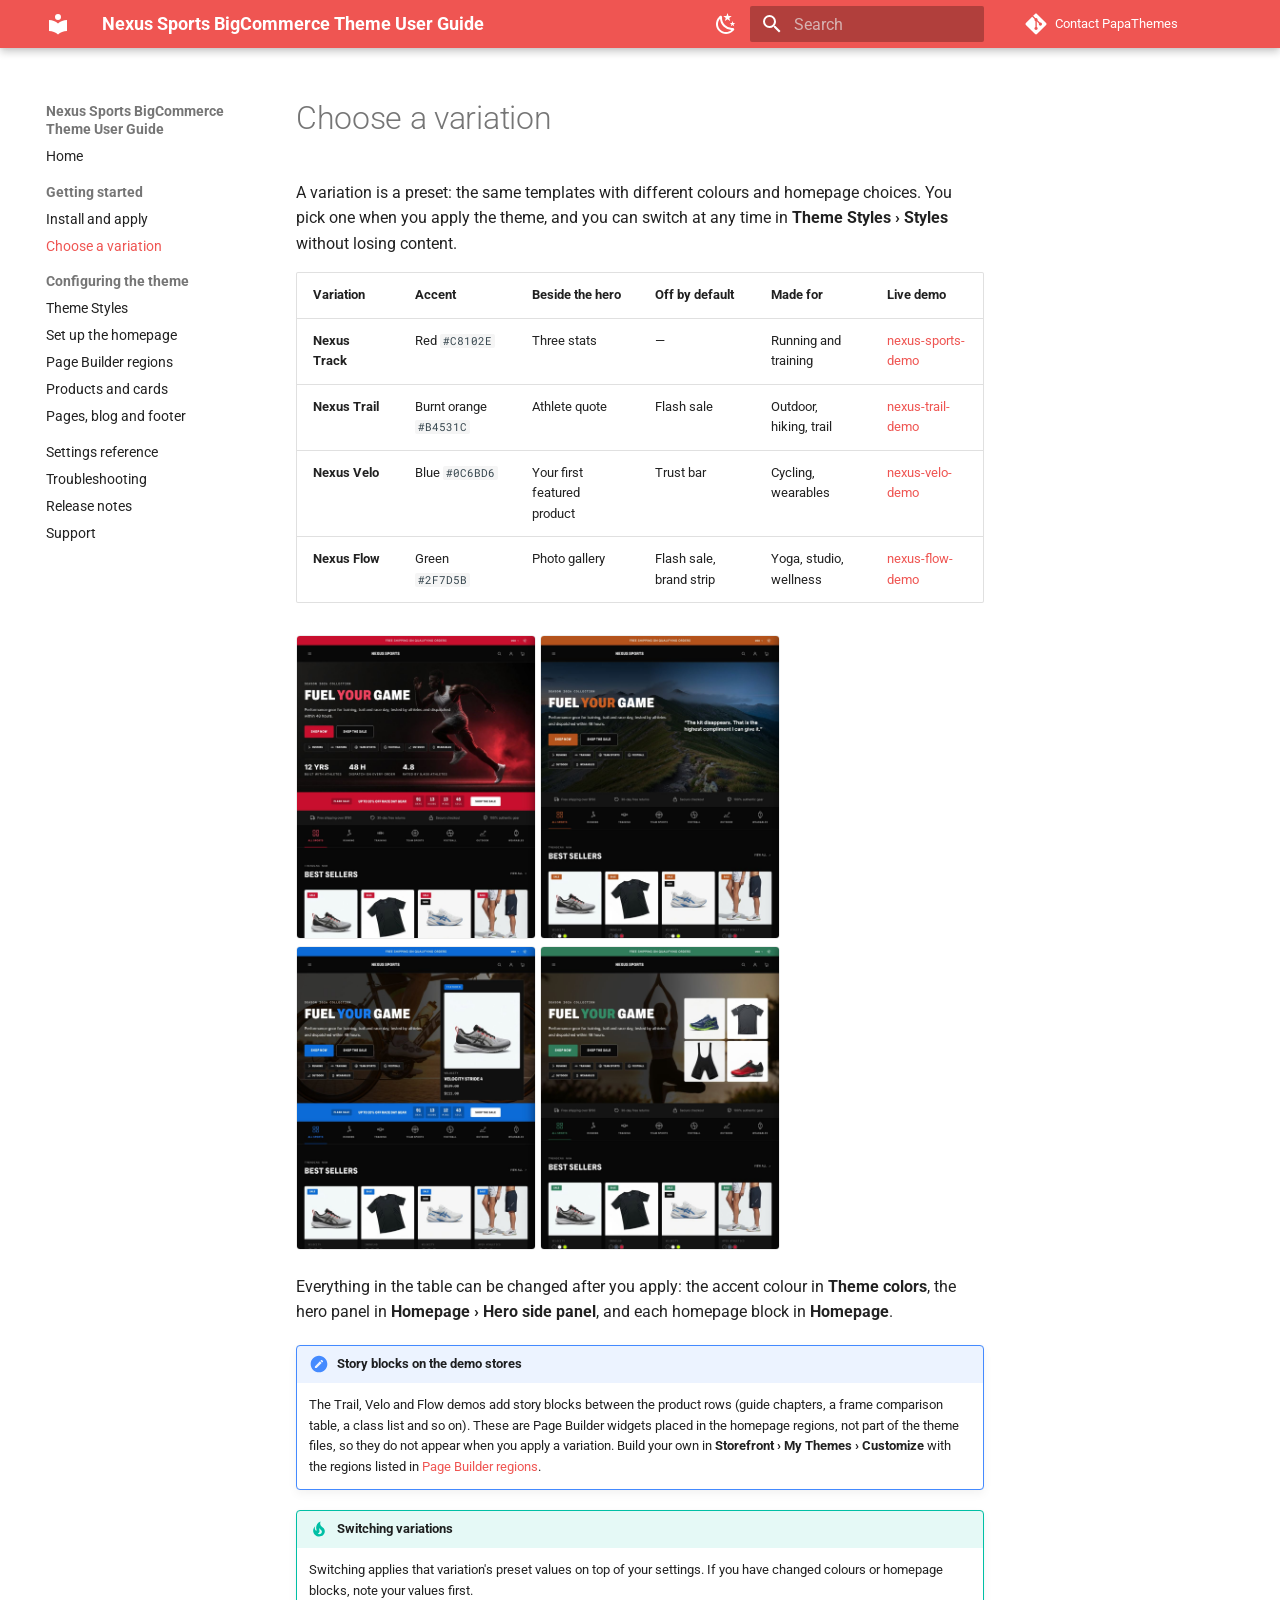
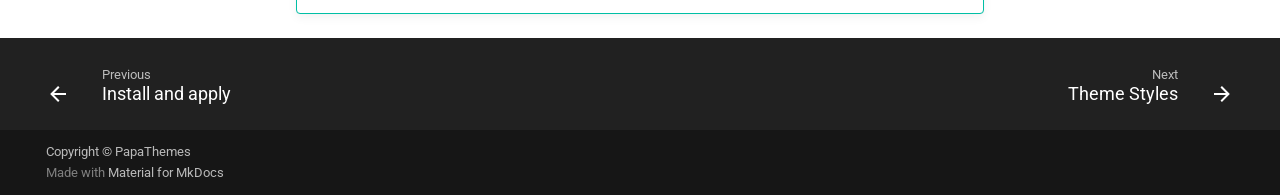
==== commit b242df8c: "Deployed 2e055df with MkDocs version: 1.6.1" ====
--- a/usage/choose-variation/index.html
+++ b/usage/choose-variation/index.html
@@ -783,6 +783,7 @@
 <th>Beside the hero</th>
 <th>Off by default</th>
 <th>Made for</th>
+<th>Live demo</th>
 </tr>
 </thead>
 <tbody>
@@ -792,6 +793,7 @@
 <td>Three stats</td>
 <td>—</td>
 <td>Running and training</td>
+<td><a href="https://nexus-sports-demo.mybigcommerce.com">nexus-sports-demo</a></td>
 </tr>
 <tr>
 <td><strong>Nexus Trail</strong></td>
@@ -799,6 +801,7 @@
 <td>Athlete quote</td>
 <td>Flash sale</td>
 <td>Outdoor, hiking, trail</td>
+<td><a href="https://nexus-trail-demo.mybigcommerce.com">nexus-trail-demo</a></td>
 </tr>
 <tr>
 <td><strong>Nexus Velo</strong></td>
@@ -806,6 +809,7 @@
 <td>Your first featured product</td>
 <td>Trust bar</td>
 <td>Cycling, wearables</td>
+<td><a href="https://nexus-velo-demo.mybigcommerce.com">nexus-velo-demo</a></td>
 </tr>
 <tr>
 <td><strong>Nexus Flow</strong></td>
@@ -813,6 +817,7 @@
 <td>Photo gallery</td>
 <td>Flash sale, brand strip</td>
 <td>Yoga, studio, wellness</td>
+<td><a href="https://nexus-flow-demo.mybigcommerce.com">nexus-flow-demo</a></td>
 </tr>
 </tbody>
 </table>
@@ -825,6 +830,15 @@
 <p>Everything in the table can be changed after you apply: the accent colour in
 <strong>Theme colors</strong>, the hero panel in <strong>Homepage › Hero side panel</strong>, and each
 homepage block in <strong>Homepage</strong>.</p>
+<div class="admonition note">
+<p class="admonition-title">Story blocks on the demo stores</p>
+<p>The Trail, Velo and Flow demos add story blocks between the product rows
+(guide chapters, a frame comparison table, a class list and so on). These are
+Page Builder widgets placed in the homepage regions, not part of the theme
+files, so they do not appear when you apply a variation. Build your own in
+<strong>Storefront › My Themes › Customize</strong> with the regions listed in
+<a href="../page-builder/">Page Builder regions</a>.</p>
+</div>
 <div class="admonition tip">
 <p class="admonition-title">Switching variations</p>
 <p>Switching applies that variation's preset values on top of your settings. If
